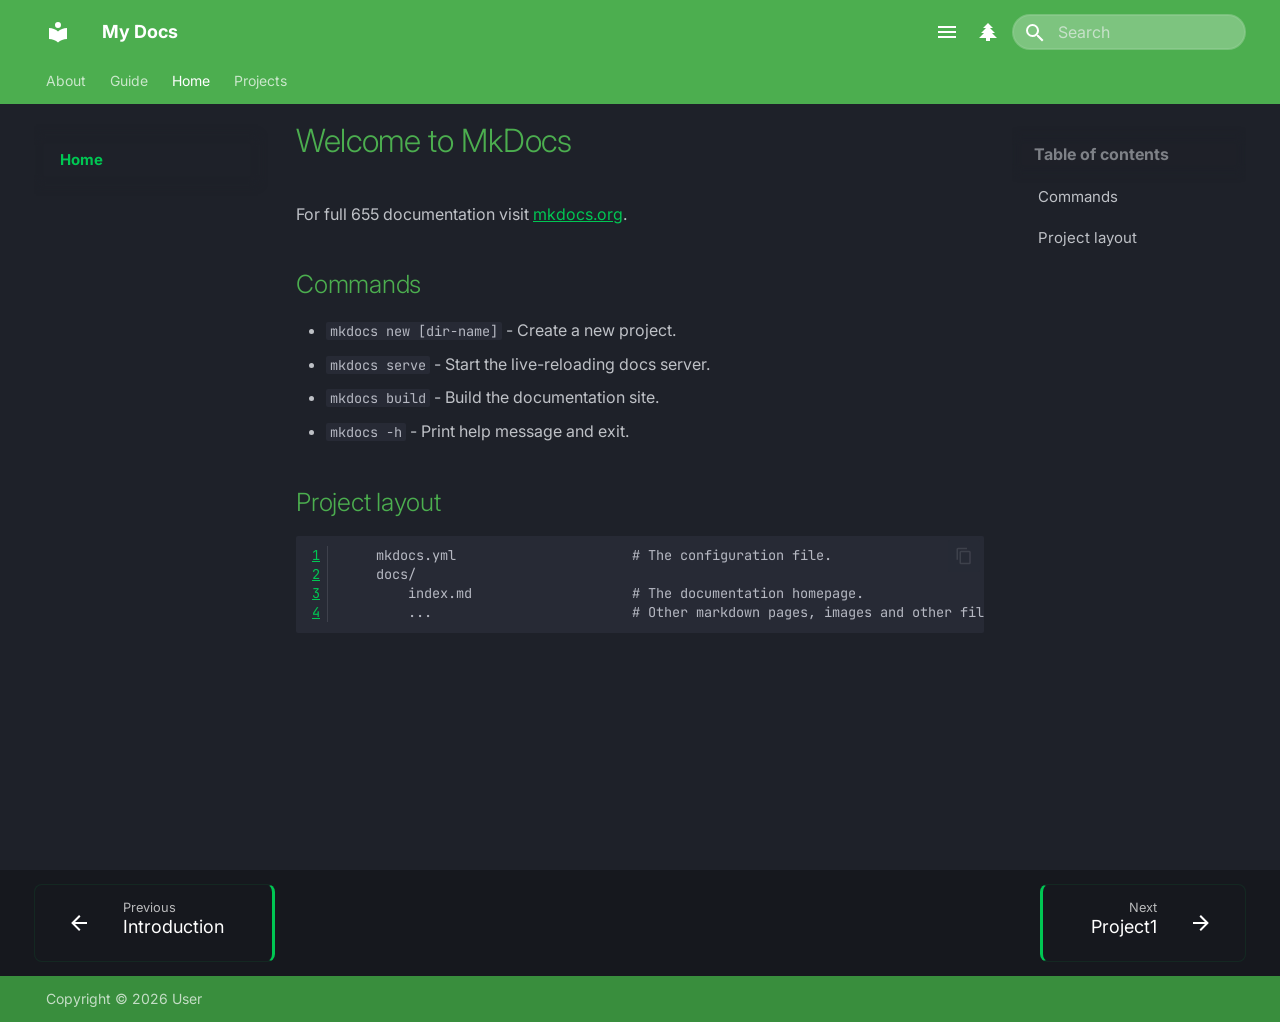
==== site/index.html @ 4afda978 "Automated site update: 12-Feb-26  7:33:30.06" ====
<!doctype html>
<html lang="en" class="no-js">
  <head>
    
      <meta charset="utf-8">
      <meta name="viewport" content="width=device-width,initial-scale=1">
      
      
      
        <link rel="canonical" href="https://yourdomain.com/">
      
      
        <link rel="prev" href="guide/introduction/">
      
      
        <link rel="next" href="projects/project1/">
      
      
        
      
      
      <link rel="icon" href="assets/images/favicon.png">
      <meta name="generator" content="mkdocs-1.6.1, mkdocs-material-9.7.1">
    
    
      
        <title>Home - My Docs</title>
      
    
    
      <link rel="stylesheet" href="assets/stylesheets/main.484c7ddc.min.css">
      
        
        <link rel="stylesheet" href="assets/stylesheets/palette.ab4e12ef.min.css">
      
      


    
    
      
    
    
      
        
        
        <link rel="preconnect" href="https://fonts.gstatic.com" crossorigin>
        <link rel="stylesheet" href="https://fonts.googleapis.com/css?family=Inter:300,300i,400,400i,700,700i%7CJetBrains+Mono:400,400i,700,700i&display=fallback">
        <style>:root{--md-text-font:"Inter";--md-code-font:"JetBrains Mono"}</style>
      
    
    
      <link rel="stylesheet" href="stylesheets/extra.css">
    
    <script>__md_scope=new URL(".",location),__md_hash=e=>[...e].reduce(((e,_)=>(e<<5)-e+_.charCodeAt(0)),0),__md_get=(e,_=localStorage,t=__md_scope)=>JSON.parse(_.getItem(t.pathname+"."+e)),__md_set=(e,_,t=localStorage,a=__md_scope)=>{try{t.setItem(a.pathname+"."+e,JSON.stringify(_))}catch(e){}}</script>
    
      

    
    
  <script src="./assets/javascripts/toggle-sidebar.js"></script></head>
  
  
    
    
      
    
    
    
    
    <body dir="ltr" data-md-color-scheme="slate" data-md-color-primary="green" data-md-color-accent="green">
  
    
    <input class="md-toggle" data-md-toggle="drawer" type="checkbox" id="__drawer" autocomplete="off">
    <input class="md-toggle" data-md-toggle="search" type="checkbox" id="__search" autocomplete="off">
    <label class="md-overlay" for="__drawer"></label>
    <div data-md-component="skip">
      
        
        <a href="#welcome-to-mkdocs" class="md-skip">
          Skip to content
        </a>
      
    </div>
    <div data-md-component="announce">
      
    </div>
    
    
      

  

<header class="md-header md-header--shadow md-header--lifted" data-md-component="header">
  <nav class="md-header__inner md-grid" aria-label="Header">
    <a href="." title="My Docs" class="md-header__button md-logo" aria-label="My Docs" data-md-component="logo">
      
  
  <svg xmlns="http://www.w3.org/2000/svg" viewBox="0 0 24 24"><path d="M12 8a3 3 0 0 0 3-3 3 3 0 0 0-3-3 3 3 0 0 0-3 3 3 3 0 0 0 3 3m0 3.54C9.64 9.35 6.5 8 3 8v11c3.5 0 6.64 1.35 9 3.54 2.36-2.19 5.5-3.54 9-3.54V8c-3.5 0-6.64 1.35-9 3.54"/></svg>

    </a>
    <label class="md-header__button md-icon" for="__drawer">
      
      <svg xmlns="http://www.w3.org/2000/svg" viewBox="0 0 24 24"><path d="M3 6h18v2H3zm0 5h18v2H3zm0 5h18v2H3z"/></svg>
    </label>
    <div class="md-header__title" data-md-component="header-title">
      <div class="md-header__ellipsis">
        <div class="md-header__topic">
          <span class="md-ellipsis">
            My Docs
          </span>
        </div>
        <div class="md-header__topic" data-md-component="header-topic">
          <span class="md-ellipsis">
            
              Home
            
          </span>
        </div>
      </div>
    </div>
    
      
        <form class="md-header__option" data-md-component="palette">
  
    
    
    
    <input class="md-option" data-md-color-media="" data-md-color-scheme="slate" data-md-color-primary="green" data-md-color-accent="green"  aria-label="Switch to Deep Space"  type="radio" name="__palette" id="__palette_0">
    
      <label class="md-header__button md-icon" title="Switch to Deep Space" for="__palette_1" hidden>
        <svg xmlns="http://www.w3.org/2000/svg" viewBox="0 0 24 24"><path d="M10 21v-3H3l5-5H5l5-5H7l5-5 5 5h-3l5 5h-3l5 5h-7v3z"/></svg>
      </label>
    
  
    
    
    
    <input class="md-option" data-md-color-media="" data-md-color-scheme="slate" data-md-color-primary="deep-purple" data-md-color-accent="deep-purple"  aria-label="Switch to Ocean Night"  type="radio" name="__palette" id="__palette_1">
    
      <label class="md-header__button md-icon" title="Switch to Ocean Night" for="__palette_2" hidden>
        <svg xmlns="http://www.w3.org/2000/svg" viewBox="0 0 24 24"><path d="M12 18c-.89 0-1.74-.2-2.5-.55C11.56 16.5 13 14.42 13 12s-1.44-4.5-3.5-5.45C10.26 6.2 11.11 6 12 6a6 6 0 0 1 6 6 6 6 0 0 1-6 6m8-9.31V4h-4.69L12 .69 8.69 4H4v4.69L.69 12 4 15.31V20h4.69L12 23.31 15.31 20H20v-4.69L23.31 12z"/></svg>
      </label>
    
  
    
    
    
    <input class="md-option" data-md-color-media="" data-md-color-scheme="slate" data-md-color-primary="blue" data-md-color-accent="blue"  aria-label="Switch to Forest"  type="radio" name="__palette" id="__palette_2">
    
      <label class="md-header__button md-icon" title="Switch to Forest" for="__palette_0" hidden>
        <svg xmlns="http://www.w3.org/2000/svg" viewBox="0 0 24 24"><path d="M12 20a6 6 0 0 1-6-6c0-4 6-10.75 6-10.75S18 10 18 14a6 6 0 0 1-6 6"/></svg>
      </label>
    
  
</form>
      
    
    
      <script>var palette=__md_get("__palette");if(palette&&palette.color){if("(prefers-color-scheme)"===palette.color.media){var media=matchMedia("(prefers-color-scheme: light)"),input=document.querySelector(media.matches?"[data-md-color-media='(prefers-color-scheme: light)']":"[data-md-color-media='(prefers-color-scheme: dark)']");palette.color.media=input.getAttribute("data-md-color-media"),palette.color.scheme=input.getAttribute("data-md-color-scheme"),palette.color.primary=input.getAttribute("data-md-color-primary"),palette.color.accent=input.getAttribute("data-md-color-accent")}for(var[key,value]of Object.entries(palette.color))document.body.setAttribute("data-md-color-"+key,value)}</script>
    
    
    
      
      
        <label class="md-header__button md-icon" for="__search">
          
          <svg xmlns="http://www.w3.org/2000/svg" viewBox="0 0 24 24"><path d="M9.5 3A6.5 6.5 0 0 1 16 9.5c0 1.61-.59 3.09-1.56 4.23l.27.27h.79l5 5-1.5 1.5-5-5v-.79l-.27-.27A6.52 6.52 0 0 1 9.5 16 6.5 6.5 0 0 1 3 9.5 6.5 6.5 0 0 1 9.5 3m0 2C7 5 5 7 5 9.5S7 14 9.5 14 14 12 14 9.5 12 5 9.5 5"/></svg>
        </label>
        <div class="md-search" data-md-component="search" role="dialog">
  <label class="md-search__overlay" for="__search"></label>
  <div class="md-search__inner" role="search">
    <form class="md-search__form" name="search">
      <input type="text" class="md-search__input" name="query" aria-label="Search" placeholder="Search" autocapitalize="off" autocorrect="off" autocomplete="off" spellcheck="false" data-md-component="search-query" required>
      <label class="md-search__icon md-icon" for="__search">
        
        <svg xmlns="http://www.w3.org/2000/svg" viewBox="0 0 24 24"><path d="M9.5 3A6.5 6.5 0 0 1 16 9.5c0 1.61-.59 3.09-1.56 4.23l.27.27h.79l5 5-1.5 1.5-5-5v-.79l-.27-.27A6.52 6.52 0 0 1 9.5 16 6.5 6.5 0 0 1 3 9.5 6.5 6.5 0 0 1 9.5 3m0 2C7 5 5 7 5 9.5S7 14 9.5 14 14 12 14 9.5 12 5 9.5 5"/></svg>
        
        <svg xmlns="http://www.w3.org/2000/svg" viewBox="0 0 24 24"><path d="M20 11v2H8l5.5 5.5-1.42 1.42L4.16 12l7.92-7.92L13.5 5.5 8 11z"/></svg>
      </label>
      <nav class="md-search__options" aria-label="Search">
        
        <button type="reset" class="md-search__icon md-icon" title="Clear" aria-label="Clear" tabindex="-1">
          
          <svg xmlns="http://www.w3.org/2000/svg" viewBox="0 0 24 24"><path d="M19 6.41 17.59 5 12 10.59 6.41 5 5 6.41 10.59 12 5 17.59 6.41 19 12 13.41 17.59 19 19 17.59 13.41 12z"/></svg>
        </button>
      </nav>
      
        <div class="md-search__suggest" data-md-component="search-suggest"></div>
      
    </form>
    <div class="md-search__output">
      <div class="md-search__scrollwrap" tabindex="0" data-md-scrollfix>
        <div class="md-search-result" data-md-component="search-result">
          <div class="md-search-result__meta">
            Initializing search
          </div>
          <ol class="md-search-result__list" role="presentation"></ol>
        </div>
      </div>
    </div>
  </div>
</div>
      
    
    
  </nav>
  
    
      
<nav class="md-tabs" aria-label="Tabs" data-md-component="tabs">
  <div class="md-grid">
    <ul class="md-tabs__list">
      
        
  
  
  
  
    <li class="md-tabs__item">
      <a href="about/" class="md-tabs__link">
        
  
  
    
  
  About

      </a>
    </li>
  

      
        
  
  
  
  
    
    
      <li class="md-tabs__item">
        <a href="guide/installation/" class="md-tabs__link">
          
  
  
  Guide

        </a>
      </li>
    
  

      
        
  
  
  
    
  
  
    <li class="md-tabs__item md-tabs__item--active">
      <a href="." class="md-tabs__link">
        
  
  
    
  
  Home

      </a>
    </li>
  

      
        
  
  
  
  
    
    
      <li class="md-tabs__item">
        <a href="projects/project1/" class="md-tabs__link">
          
  
  
  Projects

        </a>
      </li>
    
  

      
    </ul>
  </div>
</nav>
    
  
</header>
    
    <div class="md-container" data-md-component="container">
      
      
        
      
      <main class="md-main" data-md-component="main">
        <div class="md-main__inner md-grid">
          
            
              
              <div class="md-sidebar md-sidebar--primary" data-md-component="sidebar" data-md-type="navigation" >
                <div class="md-sidebar__scrollwrap">
                  <div class="md-sidebar__inner">
                    


  


<nav class="md-nav md-nav--primary md-nav--lifted" aria-label="Navigation" data-md-level="0">
  <label class="md-nav__title" for="__drawer">
    <a href="." title="My Docs" class="md-nav__button md-logo" aria-label="My Docs" data-md-component="logo">
      
  
  <svg xmlns="http://www.w3.org/2000/svg" viewBox="0 0 24 24"><path d="M12 8a3 3 0 0 0 3-3 3 3 0 0 0-3-3 3 3 0 0 0-3 3 3 3 0 0 0 3 3m0 3.54C9.64 9.35 6.5 8 3 8v11c3.5 0 6.64 1.35 9 3.54 2.36-2.19 5.5-3.54 9-3.54V8c-3.5 0-6.64 1.35-9 3.54"/></svg>

    </a>
    My Docs
  </label>
  
  <ul class="md-nav__list" data-md-scrollfix>
    
      
      
  
  
  
  
    <li class="md-nav__item">
      <a href="about/" class="md-nav__link">
        
  
  
  <span class="md-ellipsis">
    
  
    About
  

    
  </span>
  
  

      </a>
    </li>
  

    
      
      
  
  
  
  
    
    
    
    
      
      
    
    
      
        
        
      
    
    <li class="md-nav__item md-nav__item--pruned md-nav__item--nested">
      
        
  
  
  
    <a href="guide/installation/" class="md-nav__link">
      
  
  
  <span class="md-ellipsis">
    
  
    Guide
  

    
  </span>
  
  

      
        <span class="md-nav__icon md-icon"></span>
      
    </a>
  

      
    </li>
  

    
      
      
  
  
    
  
  
  
    <li class="md-nav__item md-nav__item--active">
      
      <input class="md-nav__toggle md-toggle" type="checkbox" id="__toc">
      
      
        
      
      
        <label class="md-nav__link md-nav__link--active" for="__toc">
          
  
  
  <span class="md-ellipsis">
    
  
    Home
  

    
  </span>
  
  

          <span class="md-nav__icon md-icon"></span>
        </label>
      
      <a href="." class="md-nav__link md-nav__link--active">
        
  
  
  <span class="md-ellipsis">
    
  
    Home
  

    
  </span>
  
  

      </a>
      
        

<nav class="md-nav md-nav--secondary" aria-label="Table of contents">
  
  
  
    
  
  
    <label class="md-nav__title" for="__toc">
      <span class="md-nav__icon md-icon"></span>
      Table of contents
    </label>
    <ul class="md-nav__list" data-md-component="toc" data-md-scrollfix>
      
        <li class="md-nav__item">
  <a href="#commands" class="md-nav__link">
    <span class="md-ellipsis">
      
        Commands
      
    </span>
  </a>
  
</li>
      
        <li class="md-nav__item">
  <a href="#project-layout" class="md-nav__link">
    <span class="md-ellipsis">
      
        Project layout
      
    </span>
  </a>
  
</li>
      
    </ul>
  
</nav>
      
    </li>
  

    
      
      
  
  
  
  
    
    
    
    
      
      
    
    
      
        
        
      
    
    <li class="md-nav__item md-nav__item--pruned md-nav__item--nested">
      
        
  
  
  
    <a href="projects/project1/" class="md-nav__link">
      
  
  
  <span class="md-ellipsis">
    
  
    Projects
  

    
  </span>
  
  

      
        <span class="md-nav__icon md-icon"></span>
      
    </a>
  

      
    </li>
  

    
  </ul>
</nav>
                  </div>
                </div>
              </div>
            
            
              
              <div class="md-sidebar md-sidebar--secondary" data-md-component="sidebar" data-md-type="toc" >
                <div class="md-sidebar__scrollwrap">
                  <div class="md-sidebar__inner">
                    

<nav class="md-nav md-nav--secondary" aria-label="Table of contents">
  
  
  
    
  
  
    <label class="md-nav__title" for="__toc">
      <span class="md-nav__icon md-icon"></span>
      Table of contents
    </label>
    <ul class="md-nav__list" data-md-component="toc" data-md-scrollfix>
      
        <li class="md-nav__item">
  <a href="#commands" class="md-nav__link">
    <span class="md-ellipsis">
      
        Commands
      
    </span>
  </a>
  
</li>
      
        <li class="md-nav__item">
  <a href="#project-layout" class="md-nav__link">
    <span class="md-ellipsis">
      
        Project layout
      
    </span>
  </a>
  
</li>
      
    </ul>
  
</nav>
                  </div>
                </div>
              </div>
            
          
          
            <div class="md-content" data-md-component="content">
              
                



  


              
              <article class="md-content__inner md-typeset">
                
                  



<h1 id="welcome-to-mkdocs">Welcome to MkDocs</h1>
<p>For full 655 documentation visit <a href="https://www.mkdocs.org">mkdocs.org</a>.</p>
<h2 id="commands">Commands</h2>
<ul>
<li><code>mkdocs new [dir-name]</code> - Create a new project.</li>
<li><code>mkdocs serve</code> - Start the live-reloading docs server.</li>
<li><code>mkdocs build</code> - Build the documentation site.</li>
<li><code>mkdocs -h</code> - Print help message and exit.</li>
</ul>
<h2 id="project-layout">Project layout</h2>
<div class="language-text highlight"><table class="highlighttable"><tr><td class="linenos"><div class="linenodiv"><pre><span></span><span class="normal"><a href="#__codelineno-0-1">1</a></span>
<span class="normal"><a href="#__codelineno-0-2">2</a></span>
<span class="normal"><a href="#__codelineno-0-3">3</a></span>
<span class="normal"><a href="#__codelineno-0-4">4</a></span></pre></div></td><td class="code"><div><pre><span></span><code><span id="__span-0-1"><a id="__codelineno-0-1" name="__codelineno-0-1"></a>    mkdocs.yml                      # The configuration file.
</span><span id="__span-0-2"><a id="__codelineno-0-2" name="__codelineno-0-2"></a>    docs/
</span><span id="__span-0-3"><a id="__codelineno-0-3" name="__codelineno-0-3"></a>        index.md                    # The documentation homepage.
</span><span id="__span-0-4"><a id="__codelineno-0-4" name="__codelineno-0-4"></a>        ...                         # Other markdown pages, images and other files.
</span></code></pre></div></td></tr></table></div>







  
  






                
              </article>
            </div>
          
          
<script>var target=document.getElementById(location.hash.slice(1));target&&target.name&&(target.checked=target.name.startsWith("__tabbed_"))</script>
        </div>
        
          <button type="button" class="md-top md-icon" data-md-component="top" hidden>
  
  <svg xmlns="http://www.w3.org/2000/svg" viewBox="0 0 24 24"><path d="M13 20h-2V8l-5.5 5.5-1.42-1.42L12 4.16l7.92 7.92-1.42 1.42L13 8z"/></svg>
  Back to top
</button>
        
      </main>
      
        <footer class="md-footer">
  
    
      
      <nav class="md-footer__inner md-grid" aria-label="Footer" >
        
          
          <a href="guide/introduction/" class="md-footer__link md-footer__link--prev" aria-label="Previous: Introduction">
            <div class="md-footer__button md-icon">
              
              <svg xmlns="http://www.w3.org/2000/svg" viewBox="0 0 24 24"><path d="M20 11v2H8l5.5 5.5-1.42 1.42L4.16 12l7.92-7.92L13.5 5.5 8 11z"/></svg>
            </div>
            <div class="md-footer__title">
              <span class="md-footer__direction">
                Previous
              </span>
              <div class="md-ellipsis">
                Introduction
              </div>
            </div>
          </a>
        
        
          
          <a href="projects/project1/" class="md-footer__link md-footer__link--next" aria-label="Next: Project1">
            <div class="md-footer__title">
              <span class="md-footer__direction">
                Next
              </span>
              <div class="md-ellipsis">
                Project1
              </div>
            </div>
            <div class="md-footer__button md-icon">
              
              <svg xmlns="http://www.w3.org/2000/svg" viewBox="0 0 24 24"><path d="M4 11v2h12l-5.5 5.5 1.42 1.42L19.84 12l-7.92-7.92L10.5 5.5 16 11z"/></svg>
            </div>
          </a>
        
      </nav>
    
  
  <div class="md-footer-meta md-typeset">
    <div class="md-footer-meta__inner md-grid">
      <div class="md-copyright">
  
    <div class="md-copyright__highlight">
      Copyright &copy; 2026 User
    </div>
  
  
</div>
      
    </div>
  </div>
</footer>
      
    </div>
    <div class="md-dialog" data-md-component="dialog">
      <div class="md-dialog__inner md-typeset"></div>
    </div>
    
      <div class="md-progress" data-md-component="progress" role="progressbar"></div>
    
    
    
      
      
      <script id="__config" type="application/json">{"annotate": null, "base": ".", "features": ["navigation.path", "navigation.instant", "navigation.instant.prefetch", "navigation.instant.progress", "navigation.tabs", "navigation.tabs.sticky", "navigation.top", "navigation.prune", "navigation.footer", "content.code.annotate", "search.suggest", "search.highlight", "content.code.copy"], "search": "assets/javascripts/workers/search.2c215733.min.js", "tags": null, "translations": {"clipboard.copied": "Copied to clipboard", "clipboard.copy": "Copy to clipboard", "search.result.more.one": "1 more on this page", "search.result.more.other": "# more on this page", "search.result.none": "No matching documents", "search.result.one": "1 matching document", "search.result.other": "# matching documents", "search.result.placeholder": "Type to start searching", "search.result.term.missing": "Missing", "select.version": "Select version"}, "version": null}</script>
    
    
      <script src="assets/javascripts/bundle.79ae519e.min.js"></script>
      
    
  </body>
</html>
---- site/assets/stylesheets/main.484c7ddc.min.css ----
@charset "UTF-8";html{-webkit-text-size-adjust:none;-moz-text-size-adjust:none;text-size-adjust:none;box-sizing:border-box}*,:after,:before{box-sizing:inherit}@media (prefers-reduced-motion){*,:after,:before{transition:none!important}}body{margin:0}a,button,input,label{-webkit-tap-highlight-color:transparent}a{color:inherit;text-decoration:none}hr{border:0;box-sizing:initial;display:block;height:.05rem;overflow:visible;padding:0}small{font-size:80%}sub,sup{line-height:1em}img{border-style:none}table{border-collapse:initial;border-spacing:0}td,th{font-weight:400;vertical-align:top}button{background:#0000;border:0;font-family:inherit;font-size:inherit;margin:0;padding:0}input{border:0;outline:none}:root{--md-primary-fg-color:#4051b5;--md-primary-fg-color--light:#5d6cc0;--md-primary-fg-color--dark:#303fa1;--md-primary-bg-color:#fff;--md-primary-bg-color--light:#ffffffb3;--md-accent-fg-color:#526cfe;--md-accent-fg-color--transparent:#526cfe1a;--md-accent-bg-color:#fff;--md-accent-bg-color--light:#ffffffb3}[data-md-color-scheme=default]{color-scheme:light}[data-md-color-scheme=default] img[src$="#gh-dark-mode-only"],[data-md-color-scheme=default] img[src$="#only-dark"]{display:none}:root,[data-md-color-scheme=default]{--md-hue:225deg;--md-default-fg-color:#000000de;--md-default-fg-color--light:#0000008a;--md-default-fg-color--lighter:#00000052;--md-default-fg-color--lightest:#00000012;--md-default-bg-color:#fff;--md-default-bg-color--light:#ffffffb3;--md-default-bg-color--lighter:#ffffff4d;--md-default-bg-color--lightest:#ffffff1f;--md-code-fg-color:#36464e;--md-code-bg-color:#f5f5f5;--md-code-bg-color--light:#f5f5f5b3;--md-code-bg-color--lighter:#f5f5f54d;--md-code-hl-color:#4287ff;--md-code-hl-color--light:#4287ff1a;--md-code-hl-number-color:#d52a2a;--md-code-hl-special-color:#db1457;--md-code-hl-function-color:#a846b9;--md-code-hl-constant-color:#6e59d9;--md-code-hl-keyword-color:#3f6ec6;--md-code-hl-string-color:#1c7d4d;--md-code-hl-name-color:var(--md-code-fg-color);--md-code-hl-operator-color:var(--md-default-fg-color--light);--md-code-hl-punctuation-color:var(--md-default-fg-color--light);--md-code-hl-comment-color:var(--md-default-fg-color--light);--md-code-hl-generic-color:var(--md-default-fg-color--light);--md-code-hl-variable-color:var(--md-default-fg-color--light);--md-typeset-color:var(--md-default-fg-color);--md-typeset-a-color:var(--md-primary-fg-color);--md-typeset-del-color:#f5503d26;--md-typeset-ins-color:#0bd57026;--md-typeset-kbd-color:#fafafa;--md-typeset-kbd-accent-color:#fff;--md-typeset-kbd-border-color:#b8b8b8;--md-typeset-mark-color:#ffff0080;--md-typeset-table-color:#0000001f;--md-typeset-table-color--light:rgba(0,0,0,.035);--md-admonition-fg-color:var(--md-default-fg-color);--md-admonition-bg-color:var(--md-default-bg-color);--md-warning-fg-color:#000000de;--md-warning-bg-color:#ff9;--md-footer-fg-color:#fff;--md-footer-fg-color--light:#ffffffb3;--md-footer-fg-color--lighter:#ffffff73;--md-footer-bg-color:#000000de;--md-footer-bg-color--dark:#00000052;--md-shadow-z1:0 0.2rem 0.5rem #0000000d,0 0 0.05rem #0000001a;--md-shadow-z2:0 0.2rem 0.5rem #0000001a,0 0 0.05rem #00000040;--md-shadow-z3:0 0.2rem 0.5rem #0003,0 0 0.05rem #00000059}.md-icon svg{fill:currentcolor;display:block;height:1.2rem;width:1.2rem}body{-webkit-font-smoothing:antialiased;-moz-osx-font-smoothing:grayscale;--md-text-font-family:var(--md-text-font,_),-apple-system,BlinkMacSystemFont,Helvetica,Arial,sans-serif;--md-code-font-family:var(--md-code-font,_),SFMono-Regular,Consolas,Menlo,monospace}aside,body,input{font-feature-settings:"kern","liga";color:var(--md-typeset-color);font-family:var(--md-text-font-family)}code,kbd,pre{font-feature-settings:"kern";font-family:var(--md-code-font-family)}:root{--md-typeset-table-sort-icon:url('data:image/svg+xml;charset=utf-8,<svg xmlns="http://www.w3.org/2000/svg" viewBox="0 0 24 24"><path d="m18 21-4-4h3V7h-3l4-4 4 4h-3v10h3M2 19v-2h10v2M2 13v-2h7v2M2 7V5h4v2z"/></svg>');--md-typeset-table-sort-icon--asc:url('data:image/svg+xml;charset=utf-8,<svg xmlns="http://www.w3.org/2000/svg" viewBox="0 0 24 24"><path d="M19 17h3l-4 4-4-4h3V3h2M2 17h10v2H2M6 5v2H2V5m0 6h7v2H2z"/></svg>');--md-typeset-table-sort-icon--desc:url('data:image/svg+xml;charset=utf-8,<svg xmlns="http://www.w3.org/2000/svg" viewBox="0 0 24 24"><path d="M19 7h3l-4-4-4 4h3v14h2M2 17h10v2H2M6 5v2H2V5m0 6h7v2H2z"/></svg>')}.md-typeset{-webkit-print-color-adjust:exact;color-adjust:exact;font-size:.8rem;line-height:1.6;overflow-wrap:break-word}@media print{.md-typeset{font-size:.68rem}}.md-typeset blockquote,.md-typeset dl,.md-typeset figure,.md-typeset ol,.md-typeset pre,.md-typeset ul{margin-bottom:1em;margin-top:1em}.md-typeset h1{color:var(--md-default-fg-color--light);font-size:2em;line-height:1.3;margin:0 0 1.25em}.md-typeset h1,.md-typeset h2{font-weight:300;letter-spacing:-.01em}.md-typeset h2{font-size:1.5625em;line-height:1.4;margin:1.6em 0 .64em}.md-typeset h3{font-size:1.25em;font-weight:400;letter-spacing:-.01em;line-height:1.5;margin:1.6em 0 .8em}.md-typeset h2+h3{margin-top:.8em}.md-typeset h4{font-weight:700;letter-spacing:-.01em;margin:1em 0}.md-typeset h5,.md-typeset h6{color:var(--md-default-fg-color--light);font-size:.8em;font-weight:700;letter-spacing:-.01em;margin:1.25em 0}.md-typeset h5{text-transform:uppercase}.md-typeset h5 code{text-transform:none}.md-typeset hr{border-bottom:.05rem solid var(--md-default-fg-color--lightest);display:flow-root;margin:1.5em 0}.md-typeset a{color:var(--md-typeset-a-color);word-break:break-word}.md-typeset a,.md-typeset a:before{transition:color 125ms}.md-typeset a:focus,.md-typeset a:hover{color:var(--md-accent-fg-color)}.md-typeset a:focus code,.md-typeset a:hover code{background-color:var(--md-accent-fg-color--transparent);color:var(--md-accent-fg-color)}.md-typeset a code{color:var(--md-typeset-a-color)}.md-typeset a.focus-visible{outline-color:var(--md-accent-fg-color);outline-offset:.2rem}.md-typeset code,.md-typeset kbd,.md-typeset pre{color:var(--md-code-fg-color);direction:ltr;font-variant-ligatures:none;transition:background-color 125ms}@media print{.md-typeset code,.md-typeset kbd,.md-typeset pre{white-space:pre-wrap}}.md-typeset code{background-color:var(--md-code-bg-color);border-radius:.1rem;-webkit-box-decoration-break:clone;box-decoration-break:clone;font-size:.85em;padding:0 .2941176471em;transition:color 125ms,background-color 125ms;word-break:break-word}.md-typeset code:not(.focus-visible){-webkit-tap-highlight-color:transparent;outline:none}.md-typeset pre{display:flow-root;line-height:1.4;position:relative}.md-typeset pre>code{-webkit-box-decoration-break:slice;box-decoration-break:slice;box-shadow:none;display:block;margin:0;outline-color:var(--md-accent-fg-color);overflow:auto;padding:.7720588235em 1.1764705882em;scrollbar-color:var(--md-default-fg-color--lighter) #0000;scrollbar-width:thin;touch-action:auto;word-break:normal}.md-typeset pre>code:hover{scrollbar-color:var(--md-accent-fg-color) #0000}.md-typeset pre>code::-webkit-scrollbar{height:.2rem;width:.2rem}.md-typeset pre>code::-webkit-scrollbar-thumb{background-color:var(--md-default-fg-color--lighter)}.md-typeset pre>code::-webkit-scrollbar-thumb:hover{background-color:var(--md-accent-fg-color)}.md-typeset kbd{background-color:var(--md-typeset-kbd-color);border-radius:.1rem;box-shadow:0 .1rem 0 .05rem var(--md-typeset-kbd-border-color),0 .1rem 0 var(--md-typeset-kbd-border-color),0 -.1rem .2rem var(--md-typeset-kbd-accent-color) inset;color:var(--md-default-fg-color);display:inline-block;font-size:.75em;padding:0 .6666666667em;vertical-align:text-top;word-break:break-word}.md-typeset mark{background-color:var(--md-typeset-mark-color);-webkit-box-decoration-break:clone;box-decoration-break:clone;color:inherit;word-break:break-word}.md-typeset abbr{cursor:help;text-decoration:none}.md-typeset [data-preview],.md-typeset abbr{border-bottom:.05rem dotted var(--md-default-fg-color--light)}.md-typeset small{opacity:.75}[dir=ltr] .md-typeset sub,[dir=ltr] .md-typeset sup{margin-left:.078125em}[dir=rtl] .md-typeset sub,[dir=rtl] .md-typeset sup{margin-right:.078125em}[dir=ltr] .md-typeset blockquote{padding-left:.6rem}[dir=rtl] .md-typeset blockquote{padding-right:.6rem}[dir=ltr] .md-typeset blockquote{border-left:.2rem solid var(--md-default-fg-color--lighter)}[dir=rtl] .md-typeset blockquote{border-right:.2rem solid var(--md-default-fg-color--lighter)}.md-typeset blockquote{color:var(--md-default-fg-color--light);margin-left:0;margin-right:0}.md-typeset ul{list-style-type:disc}.md-typeset ul[type]{list-style-type:revert-layer}[dir=ltr] .md-typeset ol,[dir=ltr] .md-typeset ul{margin-left:.625em}[dir=rtl] .md-typeset ol,[dir=rtl] .md-typeset ul{margin-right:.625em}.md-typeset ol,.md-typeset ul{padding:0}.md-typeset ol:not([hidden]),.md-typeset ul:not([hidden]){display:flow-root}.md-typeset ol ol,.md-typeset ul ol{list-style-type:lower-alpha}.md-typeset ol ol ol,.md-typeset ul ol ol{list-style-type:lower-roman}.md-typeset ol ol ol ol,.md-typeset ul ol ol ol{list-style-type:upper-alpha}.md-typeset ol ol ol ol ol,.md-typeset ul ol ol ol ol{list-style-type:upper-roman}.md-typeset ol[type],.md-typeset ul[type]{list-style-type:revert-layer}[dir=ltr] .md-typeset ol li,[dir=ltr] .md-typeset ul li{margin-left:1.25em}[dir=rtl] .md-typeset ol li,[dir=rtl] .md-typeset ul li{margin-right:1.25em}.md-typeset ol li,.md-typeset ul li{margin-bottom:.5em}.md-typeset ol li blockquote,.md-typeset ol li p,.md-typeset ul li blockquote,.md-typeset ul li p{margin:.5em 0}.md-typeset ol li:last-child,.md-typeset ul li:last-child{margin-bottom:0}[dir=ltr] .md-typeset ol li ol,[dir=ltr] .md-typeset ol li ul,[dir=ltr] .md-typeset ul li ol,[dir=ltr] .md-typeset ul li ul{margin-left:.625em}[dir=rtl] .md-typeset ol li ol,[dir=rtl] .md-typeset ol li ul,[dir=rtl] .md-typeset ul li ol,[dir=rtl] .md-typeset ul li ul{margin-right:.625em}.md-typeset ol li ol,.md-typeset ol li ul,.md-typeset ul li ol,.md-typeset ul li ul{margin-bottom:.5em;margin-top:.5em}[dir=ltr] .md-typeset dd{margin-left:1.875em}[dir=rtl] .md-typeset dd{margin-right:1.875em}.md-typeset dd{margin-bottom:1.5em;margin-top:1em}.md-typeset img,.md-typeset svg,.md-typeset video{height:auto;max-width:100%}.md-typeset img[align=left]{margin:1em 1em 1em 0}.md-typeset img[align=right]{margin:1em 0 1em 1em}.md-typeset img[align]:only-child{margin-top:0}.md-typeset figure{display:flow-root;margin:1em auto;max-width:100%;text-align:center;width:fit-content}.md-typeset figure img{display:block;margin:0 auto}.md-typeset figcaption{font-style:italic;margin:1em auto;max-width:24rem}.md-typeset iframe{max-width:100%}.md-typeset table:not([class]){background-color:var(--md-default-bg-color);border:.05rem solid var(--md-typeset-table-color);border-radius:.1rem;display:inline-block;font-size:.64rem;max-width:100%;overflow:auto;touch-action:auto}@media print{.md-typeset table:not([class]){display:table}}.md-typeset table:not([class])+*{margin-top:1.5em}.md-typeset table:not([class]) td>:first-child,.md-typeset table:not([class]) th>:first-child{margin-top:0}.md-typeset table:not([class]) td>:last-child,.md-typeset table:not([class]) th>:last-child{margin-bottom:0}.md-typeset table:not([class]) td:not([align]),.md-typeset table:not([class]) th:not([align]){text-align:left}[dir=rtl] .md-typeset table:not([class]) td:not([align]),[dir=rtl] .md-typeset table:not([class]) th:not([align]){text-align:right}.md-typeset table:not([class]) th{font-weight:700;min-width:5rem;padding:.9375em 1.25em;vertical-align:top}.md-typeset table:not([class]) td{border-top:.05rem solid var(--md-typeset-table-color);padding:.9375em 1.25em;vertical-align:top}.md-typeset table:not([class]) tbody tr{transition:background-color 125ms}.md-typeset table:not([class]) tbody tr:hover{background-color:var(--md-typeset-table-color--light);box-shadow:0 .05rem 0 var(--md-default-bg-color) inset}.md-typeset table:not([class]) a{word-break:normal}.md-typeset table th[role=columnheader]{cursor:pointer}[dir=ltr] .md-typeset table th[role=columnheader]:after{margin-left:.5em}[dir=rtl] .md-typeset table th[role=columnheader]:after{margin-right:.5em}.md-typeset table th[role=columnheader]:after{content:"";display:inline-block;height:1.2em;-webkit-mask-image:var(--md-typeset-table-sort-icon);mask-image:var(--md-typeset-table-sort-icon);-webkit-mask-repeat:no-repeat;mask-repeat:no-repeat;-webkit-mask-size:contain;mask-size:contain;transition:background-color 125ms;vertical-align:text-bottom;width:1.2em}.md-typeset table th[role=columnheader]:hover:after{background-color:var(--md-default-fg-color--lighter)}.md-typeset table th[role=columnheader][aria-sort=ascending]:after{background-color:var(--md-default-fg-color--light);-webkit-mask-image:var(--md-typeset-table-sort-icon--asc);mask-image:var(--md-typeset-table-sort-icon--asc)}.md-typeset table th[role=columnheader][aria-sort=descending]:after{background-color:var(--md-default-fg-color--light);-webkit-mask-image:var(--md-typeset-table-sort-icon--desc);mask-image:var(--md-typeset-table-sort-icon--desc)}.md-typeset__scrollwrap{margin:1em -.8rem;overflow-x:auto;touch-action:auto}.md-typeset__table{display:inline-block;margin-bottom:.5em;padding:0 .8rem}@media print{.md-typeset__table{display:block}}html .md-typeset__table table{display:table;margin:0;overflow:hidden;width:100%}@media screen and (max-width:44.984375em){.md-content__inner>pre{margin:1em -.8rem}.md-content__inner>pre code{border-radius:0}}.md-typeset .md-author{border-radius:100%;display:block;flex-shrink:0;height:1.6rem;overflow:hidden;position:relative;transition:color 125ms,transform 125ms;width:1.6rem}.md-typeset .md-author img{display:block}.md-typeset .md-author--more{background:var(--md-default-fg-color--lightest);color:var(--md-default-fg-color--lighter);font-size:.6rem;font-weight:700;line-height:1.6rem;text-align:center}.md-typeset .md-author--long{height:2.4rem;width:2.4rem}.md-typeset a.md-author{transform:scale(1)}.md-typeset a.md-author img{border-radius:100%;filter:grayscale(100%) opacity(75%);transition:filter 125ms}.md-typeset a.md-author:focus,.md-typeset a.md-author:hover{transform:scale(1.1);z-index:1}.md-typeset a.md-author:focus img,.md-typeset a.md-author:hover img{filter:grayscale(0)}.md-banner{background-color:var(--md-footer-bg-color);color:var(--md-footer-fg-color);overflow:auto}@media print{.md-banner{display:none}}.md-banner--warning{background-color:var(--md-warning-bg-color);color:var(--md-warning-fg-color)}.md-banner__inner{font-size:.7rem;margin:.6rem auto;padding:0 .8rem}[dir=ltr] .md-banner__button{float:right}[dir=rtl] .md-banner__button{float:left}.md-banner__button{color:inherit;cursor:pointer;transition:opacity .25s}.no-js .md-banner__button{display:none}.md-banner__button:hover{opacity:.7}html{font-size:125%;height:100%;overflow-x:hidden}@media screen and (min-width:100em){html{font-size:137.5%}}@media screen and (min-width:125em){html{font-size:150%}}body{background-color:var(--md-default-bg-color);display:flex;flex-direction:column;font-size:.5rem;min-height:100%;position:relative;width:100%}@media print{body{display:block}}@media screen and (max-width:59.984375em){body[data-md-scrolllock]{position:fixed}}.md-grid{margin-left:auto;margin-right:auto;max-width:61rem}.md-container{display:flex;flex-direction:column;flex-grow:1}@media print{.md-container{display:block}}.md-main{flex-grow:1}.md-main__inner{display:flex;height:100%;margin-top:1.5rem}.md-ellipsis{overflow:hidden;text-overflow:ellipsis}.md-toggle{display:none}.md-option{height:0;opacity:0;position:absolute;width:0}.md-option:checked+label:not([hidden]){display:block}.md-option.focus-visible+label{outline-color:var(--md-accent-fg-color);outline-style:auto}.md-skip{background-color:var(--md-default-fg-color);border-radius:.1rem;color:var(--md-default-bg-color);font-size:.64rem;margin:.5rem;opacity:0;outline-color:var(--md-accent-fg-color);padding:.3rem .5rem;position:fixed;transform:translateY(.4rem);z-index:-1}.md-skip:focus{opacity:1;transform:translateY(0);transition:transform .25s cubic-bezier(.4,0,.2,1),opacity 175ms 75ms;z-index:10}@page{margin:25mm}:root{--md-clipboard-icon:url('data:image/svg+xml;charset=utf-8,<svg xmlns="http://www.w3.org/2000/svg" viewBox="0 0 24 24"><path d="M19 21H8V7h11m0-2H8a2 2 0 0 0-2 2v14a2 2 0 0 0 2 2h11a2 2 0 0 0 2-2V7a2 2 0 0 0-2-2m-3-4H4a2 2 0 0 0-2 2v14h2V3h12z"/></svg>')}.md-clipboard{border-radius:.1rem;color:var(--md-default-fg-color--lightest);cursor:pointer;height:1.5em;outline-color:var(--md-accent-fg-color);outline-offset:.1rem;transition:color .25s;width:1.5em;z-index:1}@media print{.md-clipboard{display:none}}.md-clipboard:not(.focus-visible){-webkit-tap-highlight-color:transparent;outline:none}:hover>.md-clipboard{color:var(--md-default-fg-color--light)}.md-clipboard:focus,.md-clipboard:hover{color:var(--md-accent-fg-color)}.md-clipboard:after{background-color:currentcolor;content:"";display:block;height:1.125em;margin:0 auto;-webkit-mask-image:var(--md-clipboard-icon);mask-image:var(--md-clipboard-icon);-webkit-mask-position:center;mask-position:center;-webkit-mask-repeat:no-repeat;mask-repeat:no-repeat;-webkit-mask-size:contain;mask-size:contain;width:1.125em}.md-clipboard--inline{cursor:pointer}.md-clipboard--inline code{transition:color .25s,background-color .25s}.md-clipboard--inline:focus code,.md-clipboard--inline:hover code{background-color:var(--md-accent-fg-color--transparent);color:var(--md-accent-fg-color)}:root{--md-code-select-icon:url('data:image/svg+xml;charset=utf-8,<svg xmlns="http://www.w3.org/2000/svg" viewBox="0 0 24 24"><path d="M19 19h-4v2h4c1.1 0 2-.9 2-2v-4h-2m0-12h-4v2h4v4h2V5c0-1.1-.9-2-2-2M5 5h4V3H5c-1.1 0-2 .9-2 2v4h2m0 6H3v4c0 1.1.9 2 2 2h4v-2H5zm2-4h2v2H7zm4 0h2v2h-2zm4 0h2v2h-2zM7 7h2v2H7zm4 0h2v2h-2zm4 0h2v2h-2zm-8 8h2v2H7zm4 0h2v2h-2zm4 0h2v2h-2z"/></svg>');--md-code-copy-icon:url('data:image/svg+xml;charset=utf-8,<svg xmlns="http://www.w3.org/2000/svg" viewBox="0 0 24 24"><path d="M19 21H8V7h11m0-2H8a2 2 0 0 0-2 2v14a2 2 0 0 0 2 2h11a2 2 0 0 0 2-2V7a2 2 0 0 0-2-2m-3-4H4a2 2 0 0 0-2 2v14h2V3h12z"/></svg>')}.md-typeset .md-code__content{display:grid}.md-code__nav{background-color:var(--md-code-bg-color--lighter);border-radius:.1rem;display:flex;gap:.2rem;padding:.2rem;position:absolute;right:.25em;top:.25em;transition:background-color .25s;z-index:1}:hover>.md-code__nav{background-color:var(--md-code-bg-color--light)}.md-code__button{color:var(--md-default-fg-color--lightest);cursor:pointer;display:block;height:1.5em;outline-color:var(--md-accent-fg-color);outline-offset:.1rem;transition:color .25s;width:1.5em}:hover>*>.md-code__button{color:var(--md-default-fg-color--light)}.md-code__button.focus-visible,.md-code__button:hover{color:var(--md-accent-fg-color)}.md-code__button--active{color:var(--md-default-fg-color)!important}.md-code__button:after{background-color:currentcolor;content:"";display:block;height:1.125em;margin:0 auto;-webkit-mask-position:center;mask-position:center;-webkit-mask-repeat:no-repeat;mask-repeat:no-repeat;-webkit-mask-size:contain;mask-size:contain;width:1.125em}.md-code__button[data-md-type=select]:after{-webkit-mask-image:var(--md-code-select-icon);mask-image:var(--md-code-select-icon)}.md-code__button[data-md-type=copy]:after{-webkit-mask-image:var(--md-code-copy-icon);mask-image:var(--md-code-copy-icon)}@keyframes consent{0%{opacity:0;transform:translateY(100%)}to{opacity:1;transform:translateY(0)}}@keyframes overlay{0%{opacity:0}to{opacity:1}}.md-consent__overlay{animation:overlay .25s both;-webkit-backdrop-filter:blur(.1rem);backdrop-filter:blur(.1rem);background-color:#0000008a;height:100%;opacity:1;position:fixed;top:0;width:100%;z-index:5}.md-consent__inner{animation:consent .5s cubic-bezier(.1,.7,.1,1) both;background-color:var(--md-default-bg-color);border:0;border-radius:.1rem;bottom:0;box-shadow:0 0 .2rem #0000001a,0 .2rem .4rem #0003;max-height:100%;overflow:auto;padding:0;position:fixed;width:100%;z-index:5}.md-consent__form{padding:.8rem}.md-consent__settings{display:none;margin:1em 0}input:checked+.md-consent__settings{display:block}.md-consent__controls{margin-bottom:.8rem}.md-typeset .md-consent__controls .md-button{display:inline}@media screen and (max-width:44.984375em){.md-typeset .md-consent__controls .md-button{display:block;margin-top:.4rem;text-align:center;width:100%}}.md-consent label{cursor:pointer}.md-content{flex-grow:1;min-width:0}.md-content__inner{margin:0 .8rem 1.2rem;padding-top:.6rem}@media screen and (min-width:76.25em){[dir=ltr] .md-sidebar--primary:not([hidden])~.md-content>.md-content__inner{margin-left:1.2rem}[dir=ltr] .md-sidebar--secondary:not([hidden])~.md-content>.md-content__inner,[dir=rtl] .md-sidebar--primary:not([hidden])~.md-content>.md-content__inner{margin-right:1.2rem}[dir=rtl] .md-sidebar--secondary:not([hidden])~.md-content>.md-content__inner{margin-left:1.2rem}}.md-content__inner:before{content:"";display:block;height:.4rem}.md-content__inner>:last-child{margin-bottom:0}[dir=ltr] .md-content__button{float:right}[dir=rtl] .md-content__button{float:left}[dir=ltr] .md-content__button{margin-left:.4rem}[dir=rtl] .md-content__button{margin-right:.4rem}.md-content__button{margin:.4rem 0;padding:0}@media print{.md-content__button{display:none}}.md-typeset .md-content__button{color:var(--md-default-fg-color--lighter)}.md-content__button svg{display:inline;vertical-align:top}[dir=rtl] .md-content__button svg{transform:scaleX(-1)}[dir=ltr] .md-dialog{right:.8rem}[dir=rtl] .md-dialog{left:.8rem}.md-dialog{background-color:var(--md-default-fg-color);border-radius:.1rem;bottom:.8rem;box-shadow:var(--md-shadow-z3);min-width:11.1rem;opacity:0;padding:.4rem .6rem;pointer-events:none;position:fixed;transform:translateY(100%);transition:transform 0ms .4s,opacity .4s;z-index:4}@media print{.md-dialog{display:none}}.md-dialog--active{opacity:1;pointer-events:auto;transform:translateY(0);transition:transform .4s cubic-bezier(.075,.85,.175,1),opacity .4s}.md-dialog__inner{color:var(--md-default-bg-color);font-size:.7rem}.md-feedback{margin:2em 0 1em;text-align:center}.md-feedback fieldset{border:none;margin:0;padding:0}.md-feedback__title{font-weight:700;margin:1em auto}.md-feedback__inner{position:relative}.md-feedback__list{display:flex;flex-wrap:wrap;place-content:baseline center;position:relative}.md-feedback__list:hover .md-icon:not(:disabled){color:var(--md-default-fg-color--lighter)}:disabled .md-feedback__list{min-height:1.8rem}.md-feedback__icon{color:var(--md-default-fg-color--light);cursor:pointer;flex-shrink:0;margin:0 .1rem;transition:color 125ms}.md-feedback__icon:not(:disabled).md-icon:hover{color:var(--md-accent-fg-color)}.md-feedback__icon:disabled{color:var(--md-default-fg-color--lightest);pointer-events:none}.md-feedback__note{opacity:0;position:relative;transform:translateY(.4rem);transition:transform .4s cubic-bezier(.1,.7,.1,1),opacity .15s}.md-feedback__note>*{margin:0 auto;max-width:16rem}:disabled .md-feedback__note{opacity:1;transform:translateY(0)}@media print{.md-feedback{display:none}}.md-footer{background-color:var(--md-footer-bg-color);color:var(--md-footer-fg-color)}@media print{.md-footer{display:none}}.md-footer__inner{justify-content:space-between;overflow:auto;padding:.2rem}.md-footer__inner:not([hidden]){display:flex}.md-footer__link{align-items:end;display:flex;flex-grow:0.01;margin-bottom:.4rem;margin-top:1rem;max-width:100%;outline-color:var(--md-accent-fg-color);overflow:hidden;transition:opacity .25s}.md-footer__link:focus,.md-footer__link:hover{opacity:.7}[dir=rtl] .md-footer__link svg{transform:scaleX(-1)}@media screen and (max-width:44.984375em){.md-footer__link--prev{flex-shrink:0}.md-footer__link--prev .md-footer__title{display:none}}[dir=ltr] .md-footer__link--next{margin-left:auto}[dir=rtl] .md-footer__link--next{margin-right:auto}.md-footer__link--next{text-align:right}[dir=rtl] .md-footer__link--next{text-align:left}.md-footer__title{flex-grow:1;font-size:.9rem;margin-bottom:.7rem;max-width:calc(100% - 2.4rem);padding:0 1rem;white-space:nowrap}.md-footer__button{margin:.2rem;padding:.4rem}.md-footer__direction{font-size:.64rem;opacity:.7}.md-footer-meta{background-color:var(--md-footer-bg-color--dark)}.md-footer-meta__inner{display:flex;flex-wrap:wrap;justify-content:space-between;padding:.2rem}html .md-footer-meta.md-typeset a{color:var(--md-footer-fg-color--light)}html .md-footer-meta.md-typeset a:focus,html .md-footer-meta.md-typeset a:hover{color:var(--md-footer-fg-color)}.md-copyright{color:var(--md-footer-fg-color--lighter);font-size:.64rem;margin:auto .6rem;padding:.4rem 0;width:100%}@media screen and (min-width:45em){.md-copyright{width:auto}}.md-copyright__highlight{color:var(--md-footer-fg-color--light)}.md-social{display:inline-flex;gap:.2rem;margin:0 .4rem;padding:.2rem 0 .6rem}@media screen and (min-width:45em){.md-social{padding:.6rem 0}}.md-social__link{display:inline-block;height:1.6rem;text-align:center;width:1.6rem}.md-social__link:before{line-height:1.9}.md-social__link svg{fill:currentcolor;max-height:.8rem;vertical-align:-25%}.md-typeset .md-button{border:.1rem solid;border-radius:.1rem;color:var(--md-primary-fg-color);cursor:pointer;display:inline-block;font-weight:700;padding:.625em 2em;transition:color 125ms,background-color 125ms,border-color 125ms}.md-typeset .md-button--primary{background-color:var(--md-primary-fg-color);border-color:var(--md-primary-fg-color);color:var(--md-primary-bg-color)}.md-typeset .md-button:focus,.md-typeset .md-button:hover{background-color:var(--md-accent-fg-color);border-color:var(--md-accent-fg-color);color:var(--md-accent-bg-color)}[dir=ltr] .md-typeset .md-input{border-top-left-radius:.1rem}[dir=ltr] .md-typeset .md-input,[dir=rtl] .md-typeset .md-input{border-top-right-radius:.1rem}[dir=rtl] .md-typeset .md-input{border-top-left-radius:.1rem}.md-typeset .md-input{border-bottom:.1rem solid var(--md-default-fg-color--lighter);box-shadow:var(--md-shadow-z1);font-size:.8rem;height:1.8rem;padding:0 .6rem;transition:border .25s,box-shadow .25s}.md-typeset .md-input:focus,.md-typeset .md-input:hover{border-bottom-color:var(--md-accent-fg-color);box-shadow:var(--md-shadow-z2)}.md-typeset .md-input--stretch{width:100%}.md-header{background-color:var(--md-primary-fg-color);box-shadow:0 0 .2rem #0000,0 .2rem .4rem #0000;color:var(--md-primary-bg-color);display:block;left:0;position:sticky;right:0;top:0;z-index:4}@media print{.md-header{display:none}}.md-header[hidden]{transform:translateY(-100%);transition:transform .25s cubic-bezier(.8,0,.6,1),box-shadow .25s}.md-header--shadow{box-shadow:0 0 .2rem #0000001a,0 .2rem .4rem #0003;transition:transform .25s cubic-bezier(.1,.7,.1,1),box-shadow .25s}.md-header__inner{align-items:center;display:flex;padding:0 .2rem}.md-header__button{color:currentcolor;cursor:pointer;margin:.2rem;outline-color:var(--md-accent-fg-color);padding:.4rem;position:relative;transition:opacity .25s;vertical-align:middle;z-index:1}.md-header__button:hover{opacity:.7}.md-header__button:not([hidden]){display:inline-block}.md-header__button:not(.focus-visible){-webkit-tap-highlight-color:transparent;outline:none}.md-header__button.md-logo{margin:.2rem;padding:.4rem}@media screen and (max-width:76.234375em){.md-header__button.md-logo{display:none}}.md-header__button.md-logo img,.md-header__button.md-logo svg{fill:currentcolor;display:block;height:1.2rem;width:auto}@media screen and (min-width:60em){.md-header__button[for=__search]{display:none}}.no-js .md-header__button[for=__search]{display:none}[dir=rtl] .md-header__button[for=__search] svg{transform:scaleX(-1)}@media screen and (min-width:76.25em){.md-header__button[for=__drawer]{display:none}}.md-header__topic{display:flex;max-width:100%;position:absolute;transition:transform .4s cubic-bezier(.1,.7,.1,1),opacity .15s;white-space:nowrap}.md-header__topic+.md-header__topic{opacity:0;pointer-events:none;transform:translateX(1.25rem);transition:transform .4s cubic-bezier(1,.7,.1,.1),opacity .15s;z-index:-1}[dir=rtl] .md-header__topic+.md-header__topic{transform:translateX(-1.25rem)}.md-header__topic:first-child{font-weight:700}[dir=ltr] .md-header__title{margin-left:1rem;margin-right:.4rem}[dir=rtl] .md-header__title{margin-left:.4rem;margin-right:1rem}.md-header__title{flex-grow:1;font-size:.9rem;height:2.4rem;line-height:2.4rem}.md-header__title--active .md-header__topic{opacity:0;pointer-events:none;transform:translateX(-1.25rem);transition:transform .4s cubic-bezier(1,.7,.1,.1),opacity .15s;z-index:-1}[dir=rtl] .md-header__title--active .md-header__topic{transform:translateX(1.25rem)}.md-header__title--active .md-header__topic+.md-header__topic{opacity:1;pointer-events:auto;transform:translateX(0);transition:transform .4s cubic-bezier(.1,.7,.1,1),opacity .15s;z-index:0}.md-header__title>.md-header__ellipsis{height:100%;position:relative;width:100%}.md-header__option{display:flex;flex-shrink:0;max-width:100%;transition:max-width 0ms .25s,opacity .25s .25s;white-space:nowrap}[data-md-toggle=search]:checked~.md-header .md-header__option{max-width:0;opacity:0;transition:max-width 0ms,opacity 0ms}.md-header__option>input{bottom:0}.md-header__source{display:none}@media screen and (min-width:60em){[dir=ltr] .md-header__source{margin-left:1rem}[dir=rtl] .md-header__source{margin-right:1rem}.md-header__source{display:block;max-width:11.7rem;width:11.7rem}}@media screen and (min-width:76.25em){[dir=ltr] .md-header__source{margin-left:1.4rem}[dir=rtl] .md-header__source{margin-right:1.4rem}}.md-meta{color:var(--md-default-fg-color--light);font-size:.7rem;line-height:1.3}.md-meta__list{display:inline-flex;flex-wrap:wrap;list-style:none;margin:0;padding:0}.md-meta__item:not(:last-child):after{content:"·";margin-left:.2rem;margin-right:.2rem}.md-meta__link{color:var(--md-typeset-a-color)}.md-meta__link:focus,.md-meta__link:hover{color:var(--md-accent-fg-color)}.md-draft{background-color:#ff1744;border-radius:.125em;color:#fff;display:inline-block;font-weight:700;padding-left:.5714285714em;padding-right:.5714285714em}:root{--md-nav-icon--prev:url('data:image/svg+xml;charset=utf-8,<svg xmlns="http://www.w3.org/2000/svg" viewBox="0 0 24 24"><path d="M20 11v2H8l5.5 5.5-1.42 1.42L4.16 12l7.92-7.92L13.5 5.5 8 11z"/></svg>');--md-nav-icon--next:url('data:image/svg+xml;charset=utf-8,<svg xmlns="http://www.w3.org/2000/svg" viewBox="0 0 24 24"><path d="M8.59 16.58 13.17 12 8.59 7.41 10 6l6 6-6 6z"/></svg>');--md-toc-icon:url('data:image/svg+xml;charset=utf-8,<svg xmlns="http://www.w3.org/2000/svg" viewBox="0 0 24 24"><path d="M3 9h14V7H3zm0 4h14v-2H3zm0 4h14v-2H3zm16 0h2v-2h-2zm0-10v2h2V7zm0 6h2v-2h-2z"/></svg>')}.md-nav{font-size:.7rem;line-height:1.3}.md-nav__title{color:var(--md-default-fg-color--light);display:block;font-weight:700;overflow:hidden;padding:0 .6rem;text-overflow:ellipsis}.md-nav__title .md-nav__button{display:none}.md-nav__title .md-nav__button img{height:100%;width:auto}.md-nav__title .md-nav__button.md-logo img,.md-nav__title .md-nav__button.md-logo svg{fill:currentcolor;display:block;height:2.4rem;max-width:100%;object-fit:contain;width:auto}.md-nav__list{list-style:none;margin:0;padding:0}.md-nav__link{align-items:flex-start;display:flex;gap:.4rem;margin-top:.625em;scroll-snap-align:start;transition:color 125ms}.md-nav__link--passed,.md-nav__link--passed code{color:var(--md-default-fg-color--light)}.md-nav__item .md-nav__link--active,.md-nav__item .md-nav__link--active code{color:var(--md-typeset-a-color)}.md-nav__link .md-ellipsis{position:relative}.md-nav__link .md-ellipsis code{word-break:normal}[dir=ltr] .md-nav__link .md-icon:last-child{margin-left:auto}[dir=rtl] .md-nav__link .md-icon:last-child{margin-right:auto}.md-nav__link .md-typeset{font-size:.7rem;line-height:1.3}.md-nav__link svg{fill:currentcolor;flex-shrink:0;height:1.3em;position:relative}.md-nav__link[for]:focus,.md-nav__link[for]:hover,.md-nav__link[href]:focus,.md-nav__link[href]:hover{color:var(--md-accent-fg-color);cursor:pointer}.md-nav__link[for]:focus code,.md-nav__link[for]:hover code,.md-nav__link[href]:focus code,.md-nav__link[href]:hover code{background-color:var(--md-accent-fg-color--transparent);color:var(--md-accent-fg-color)}.md-nav__link.focus-visible{outline-color:var(--md-accent-fg-color);outline-offset:.2rem}.md-nav--primary .md-nav__link[for=__toc]{display:none}.md-nav--primary .md-nav__link[for=__toc] .md-icon:after{background-color:currentcolor;display:block;height:100%;-webkit-mask-image:var(--md-toc-icon);mask-image:var(--md-toc-icon);width:100%}.md-nav--primary .md-nav__link[for=__toc]~.md-nav{display:none}.md-nav__container>.md-nav__link{margin-top:0}.md-nav__container>.md-nav__link:first-child{flex-grow:1;min-width:0}.md-nav__icon{flex-shrink:0}.md-nav__source{display:none}@media screen and (max-width:76.234375em){.md-nav--primary,.md-nav--primary .md-nav{background-color:var(--md-default-bg-color);display:flex;flex-direction:column;height:100%;left:0;position:absolute;right:0;top:0;z-index:1}.md-nav--primary .md-nav__item,.md-nav--primary .md-nav__title{font-size:.8rem;line-height:1.5}.md-nav--primary .md-nav__title{background-color:var(--md-default-fg-color--lightest);color:var(--md-default-fg-color--light);cursor:pointer;height:5.6rem;line-height:2.4rem;padding:3rem .8rem .2rem;position:relative;white-space:nowrap}[dir=ltr] .md-nav--primary .md-nav__title .md-nav__icon{left:.4rem}[dir=rtl] .md-nav--primary .md-nav__title .md-nav__icon{right:.4rem}.md-nav--primary .md-nav__title .md-nav__icon{display:block;height:1.2rem;margin:.2rem;position:absolute;top:.4rem;width:1.2rem}.md-nav--primary .md-nav__title .md-nav__icon:after{background-color:currentcolor;content:"";display:block;height:100%;-webkit-mask-image:var(--md-nav-icon--prev);mask-image:var(--md-nav-icon--prev);-webkit-mask-position:center;mask-position:center;-webkit-mask-repeat:no-repeat;mask-repeat:no-repeat;-webkit-mask-size:contain;mask-size:contain;width:100%}.md-nav--primary .md-nav__title~.md-nav__list{background-color:var(--md-default-bg-color);box-shadow:0 .05rem 0 var(--md-default-fg-color--lightest) inset;overflow-y:auto;scroll-snap-type:y mandatory;touch-action:pan-y}.md-nav--primary .md-nav__title~.md-nav__list>:first-child{border-top:0}.md-nav--primary .md-nav__title[for=__drawer]{background-color:var(--md-primary-fg-color);color:var(--md-primary-bg-color);font-weight:700}.md-nav--primary .md-nav__title .md-logo{display:block;left:.2rem;margin:.2rem;padding:.4rem;position:absolute;right:.2rem;top:.2rem}.md-nav--primary .md-nav__list{flex:1}.md-nav--primary .md-nav__item{border-top:.05rem solid var(--md-default-fg-color--lightest)}.md-nav--primary .md-nav__item--active>.md-nav__link{color:var(--md-typeset-a-color)}.md-nav--primary .md-nav__item--active>.md-nav__link:focus,.md-nav--primary .md-nav__item--active>.md-nav__link:hover{color:var(--md-accent-fg-color)}.md-nav--primary .md-nav__link{margin-top:0;padding:.6rem .8rem}.md-nav--primary .md-nav__link svg{margin-top:.1em}.md-nav--primary .md-nav__link>.md-nav__link{padding:0}[dir=ltr] .md-nav--primary .md-nav__link .md-nav__icon{margin-right:-.2rem}[dir=rtl] .md-nav--primary .md-nav__link .md-nav__icon{margin-left:-.2rem}.md-nav--primary .md-nav__link .md-nav__icon{font-size:1.2rem;height:1.2rem;width:1.2rem}.md-nav--primary .md-nav__link .md-nav__icon:after{background-color:currentcolor;content:"";display:block;height:100%;-webkit-mask-image:var(--md-nav-icon--next);mask-image:var(--md-nav-icon--next);-webkit-mask-position:center;mask-position:center;-webkit-mask-repeat:no-repeat;mask-repeat:no-repeat;-webkit-mask-size:contain;mask-size:contain;width:100%}[dir=rtl] .md-nav--primary .md-nav__icon:after{transform:scale(-1)}.md-nav--primary .md-nav--secondary .md-nav{background-color:initial;position:static}[dir=ltr] .md-nav--primary .md-nav--secondary .md-nav .md-nav__link{padding-left:1.4rem}[dir=rtl] .md-nav--primary .md-nav--secondary .md-nav .md-nav__link{padding-right:1.4rem}[dir=ltr] .md-nav--primary .md-nav--secondary .md-nav .md-nav .md-nav__link{padding-left:2rem}[dir=rtl] .md-nav--primary .md-nav--secondary .md-nav .md-nav .md-nav__link{padding-right:2rem}[dir=ltr] .md-nav--primary .md-nav--secondary .md-nav .md-nav .md-nav .md-nav__link{padding-left:2.6rem}[dir=rtl] .md-nav--primary .md-nav--secondary .md-nav .md-nav .md-nav .md-nav__link{padding-right:2.6rem}[dir=ltr] .md-nav--primary .md-nav--secondary .md-nav .md-nav .md-nav .md-nav .md-nav__link{padding-left:3.2rem}[dir=rtl] .md-nav--primary .md-nav--secondary .md-nav .md-nav .md-nav .md-nav .md-nav__link{padding-right:3.2rem}.md-nav--secondary{background-color:initial}.md-nav__toggle~.md-nav{display:flex;opacity:0;transform:translateX(100%);transition:transform .25s cubic-bezier(.8,0,.6,1),opacity 125ms 50ms}[dir=rtl] .md-nav__toggle~.md-nav{transform:translateX(-100%)}.md-nav__toggle:checked~.md-nav{opacity:1;transform:translateX(0);transition:transform .25s cubic-bezier(.4,0,.2,1),opacity 125ms 125ms}.md-nav__toggle:checked~.md-nav>.md-nav__list{backface-visibility:hidden}}@media screen and (max-width:59.984375em){.md-nav--primary .md-nav__link[for=__toc]{display:flex}.md-nav--primary .md-nav__link[for=__toc] .md-icon:after{content:""}.md-nav--primary .md-nav__link[for=__toc]+.md-nav__link{display:none}.md-nav--primary .md-nav__link[for=__toc]~.md-nav{display:flex}.md-nav__source{background-color:var(--md-primary-fg-color--dark);color:var(--md-primary-bg-color);display:block;padding:0 .2rem}}@media screen and (min-width:60em) and (max-width:76.234375em){.md-nav--integrated .md-nav__link[for=__toc]{display:flex}.md-nav--integrated .md-nav__link[for=__toc] .md-icon:after{content:""}.md-nav--integrated .md-nav__link[for=__toc]+.md-nav__link{display:none}.md-nav--integrated .md-nav__link[for=__toc]~.md-nav{display:flex}}@media screen and (min-width:60em){.md-nav{margin-bottom:-.4rem}.md-nav--secondary .md-nav__title{background:var(--md-default-bg-color);box-shadow:0 0 .4rem .4rem var(--md-default-bg-color);position:sticky;top:0;z-index:1}.md-nav--secondary .md-nav__title[for=__toc]{scroll-snap-align:start}.md-nav--secondary .md-nav__title .md-nav__icon{display:none}[dir=ltr] .md-nav--secondary .md-nav__list{padding-left:.6rem}[dir=rtl] .md-nav--secondary .md-nav__list{padding-right:.6rem}.md-nav--secondary .md-nav__list{padding-bottom:.4rem}[dir=ltr] .md-nav--secondary .md-nav__item>.md-nav__link{margin-right:.4rem}[dir=rtl] .md-nav--secondary .md-nav__item>.md-nav__link{margin-left:.4rem}}@media screen and (min-width:76.25em){.md-nav{margin-bottom:-.4rem;transition:max-height .25s cubic-bezier(.86,0,.07,1)}.md-nav--primary .md-nav__title{background:var(--md-default-bg-color);box-shadow:0 0 .4rem .4rem var(--md-default-bg-color);position:sticky;top:0;z-index:1}.md-nav--primary .md-nav__title[for=__drawer]{scroll-snap-align:start}.md-nav--primary .md-nav__title .md-nav__icon{display:none}[dir=ltr] .md-nav--primary .md-nav__list{padding-left:.6rem}[dir=rtl] .md-nav--primary .md-nav__list{padding-right:.6rem}.md-nav--primary .md-nav__list{padding-bottom:.4rem}[dir=ltr] .md-nav--primary .md-nav__item>.md-nav__link{margin-right:.4rem}[dir=rtl] .md-nav--primary .md-nav__item>.md-nav__link{margin-left:.4rem}.md-nav__toggle~.md-nav{display:grid;grid-template-rows:minmax(.4rem,0fr);opacity:0;transition:grid-template-rows .25s cubic-bezier(.86,0,.07,1),opacity .25s,visibility 0ms .25s;visibility:collapse}.md-nav__toggle~.md-nav>.md-nav__list{overflow:hidden}.md-nav__toggle.md-toggle--indeterminate~.md-nav,.md-nav__toggle:checked~.md-nav{grid-template-rows:minmax(.4rem,1fr);opacity:1;transition:grid-template-rows .25s cubic-bezier(.86,0,.07,1),opacity .15s .1s,visibility 0ms;visibility:visible}.md-nav__toggle.md-toggle--indeterminate~.md-nav{transition:none}.md-nav__item--nested>.md-nav>.md-nav__title{display:none}.md-nav__item--section{display:block;margin:1.25em 0}.md-nav__item--section:last-child{margin-bottom:0}.md-nav__item--section>.md-nav__link{font-weight:700}.md-nav__item--section>.md-nav__link[for]{color:var(--md-default-fg-color--light)}.md-nav__item--section>.md-nav__link:not(.md-nav__container){pointer-events:none}.md-nav__item--section>.md-nav__link .md-icon,.md-nav__item--section>.md-nav__link>[for]{display:none}[dir=ltr] .md-nav__item--section>.md-nav{margin-left:-.6rem}[dir=rtl] .md-nav__item--section>.md-nav{margin-right:-.6rem}.md-nav__item--section>.md-nav{display:block;opacity:1;visibility:visible}.md-nav__item--section>.md-nav>.md-nav__list>.md-nav__item{padding:0}.md-nav__icon{border-radius:100%;height:.9rem;transition:background-color .25s;width:.9rem}.md-nav__icon:hover{background-color:var(--md-accent-fg-color--transparent)}.md-nav__icon:after{background-color:currentcolor;border-radius:100%;content:"";display:inline-block;height:100%;-webkit-mask-image:var(--md-nav-icon--next);mask-image:var(--md-nav-icon--next);-webkit-mask-position:center;mask-position:center;-webkit-mask-repeat:no-repeat;mask-repeat:no-repeat;-webkit-mask-size:contain;mask-size:contain;transition:transform .25s;vertical-align:-.1rem;width:100%}[dir=rtl] .md-nav__icon:after{transform:rotate(180deg)}.md-nav__item--nested .md-nav__toggle:checked~.md-nav__link .md-nav__icon:after,.md-nav__item--nested .md-toggle--indeterminate~.md-nav__link .md-nav__icon:after{transform:rotate(90deg)}.md-nav--lifted>.md-nav__list>.md-nav__item,.md-nav--lifted>.md-nav__title{display:none}.md-nav--lifted>.md-nav__list>.md-nav__item--active{display:block}.md-nav--lifted>.md-nav__list>.md-nav__item--active>.md-nav__link{background:var(--md-default-bg-color);box-shadow:0 0 .4rem .4rem var(--md-default-bg-color);margin-top:0;position:sticky;top:0;z-index:1}.md-nav--lifted>.md-nav__list>.md-nav__item--active>.md-nav__link:not(.md-nav__container){pointer-events:none}.md-nav--lifted>.md-nav__list>.md-nav__item--active.md-nav__item--section{margin:0}[dir=ltr] .md-nav--lifted>.md-nav__list>.md-nav__item>.md-nav:not(.md-nav--secondary){margin-left:-.6rem}[dir=rtl] .md-nav--lifted>.md-nav__list>.md-nav__item>.md-nav:not(.md-nav--secondary){margin-right:-.6rem}.md-nav--lifted>.md-nav__list>.md-nav__item>[for]{color:var(--md-default-fg-color--light)}.md-nav--lifted .md-nav[data-md-level="1"]{grid-template-rows:minmax(.4rem,1fr);opacity:1;visibility:visible}[dir=ltr] .md-nav--integrated>.md-nav__list>.md-nav__item--active .md-nav--secondary{border-left:.05rem solid var(--md-primary-fg-color)}[dir=rtl] .md-nav--integrated>.md-nav__list>.md-nav__item--active .md-nav--secondary{border-right:.05rem solid var(--md-primary-fg-color)}.md-nav--integrated>.md-nav__list>.md-nav__item--active .md-nav--secondary{display:block;margin-bottom:1.25em;opacity:1;visibility:visible}.md-nav--integrated>.md-nav__list>.md-nav__item--active .md-nav--secondary>.md-nav__list{overflow:visible;padding-bottom:0}.md-nav--integrated>.md-nav__list>.md-nav__item--active .md-nav--secondary>.md-nav__title{display:none}}.md-pagination{font-size:.8rem;font-weight:700;gap:.4rem}.md-pagination,.md-pagination>*{align-items:center;display:flex;justify-content:center}.md-pagination>*{border-radius:.2rem;height:1.8rem;min-width:1.8rem;text-align:center}.md-pagination__current{background-color:var(--md-default-fg-color--lightest);color:var(--md-default-fg-color--light)}.md-pagination__link{transition:color 125ms,background-color 125ms}.md-pagination__link:focus,.md-pagination__link:hover{background-color:var(--md-accent-fg-color--transparent);color:var(--md-accent-fg-color)}.md-pagination__link:focus svg,.md-pagination__link:hover svg{color:var(--md-accent-fg-color)}.md-pagination__link.focus-visible{outline-color:var(--md-accent-fg-color);outline-offset:.2rem}.md-pagination__link svg{fill:currentcolor;color:var(--md-default-fg-color--lighter);display:block;max-height:100%;width:1.2rem}:root{--md-path-icon:url('data:image/svg+xml;charset=utf-8,<svg xmlns="http://www.w3.org/2000/svg" viewBox="0 0 24 24"><path d="M8.59 16.58 13.17 12 8.59 7.41 10 6l6 6-6 6z"/></svg>')}.md-path{font-size:.7rem;margin:0 .8rem;overflow:auto;padding-top:1.2rem}.md-path:not([hidden]){display:block}@media screen and (min-width:76.25em){.md-path{margin:0 1.2rem}}.md-path__list{align-items:center;display:flex;gap:.2rem;list-style:none;margin:0;padding:0}.md-path__item:not(:first-child){display:inline-flex;gap:.2rem;white-space:nowrap}.md-path__item:not(:first-child):before{background-color:var(--md-default-fg-color--lighter);content:"";display:inline;height:.8rem;-webkit-mask-image:var(--md-path-icon);mask-image:var(--md-path-icon);width:.8rem}.md-path__link{align-items:center;color:var(--md-default-fg-color--light);display:flex}.md-path__link:focus,.md-path__link:hover{color:var(--md-accent-fg-color)}:root{--md-post-pin-icon:url('data:image/svg+xml;charset=utf-8,<svg xmlns="http://www.w3.org/2000/svg" viewBox="0 0 24 24"><path d="M16 12V4h1V2H7v2h1v8l-2 2v2h5.2v6h1.6v-6H18v-2z"/></svg>')}.md-post__back{border-bottom:.05rem solid var(--md-default-fg-color--lightest);margin-bottom:1.2rem;padding-bottom:1.2rem}@media screen and (max-width:76.234375em){.md-post__back{display:none}}[dir=rtl] .md-post__back svg{transform:scaleX(-1)}.md-post__authors{display:flex;flex-direction:column;gap:.6rem;margin:0 .6rem 1.2rem}.md-post .md-post__meta a{transition:color 125ms}.md-post .md-post__meta a:focus,.md-post .md-post__meta a:hover{color:var(--md-accent-fg-color)}.md-post__title{color:var(--md-default-fg-color--light);font-weight:700}.md-post--excerpt{margin-bottom:3.2rem}.md-post--excerpt .md-post__header{align-items:center;display:flex;gap:.6rem;min-height:1.6rem}.md-post--excerpt .md-post__authors{align-items:center;display:inline-flex;flex-direction:row;gap:.2rem;margin:0;min-height:2.4rem}[dir=ltr] .md-post--excerpt .md-post__meta .md-meta__list{margin-right:.4rem}[dir=rtl] .md-post--excerpt .md-post__meta .md-meta__list{margin-left:.4rem}.md-post--excerpt .md-post__content>:first-child{--md-scroll-margin:6rem;margin-top:0}.md-post>.md-nav--secondary{margin:1em 0}.md-pin{background:var(--md-default-fg-color--lightest);border-radius:1rem;margin-top:-.05rem;padding:.2rem}.md-pin:after{background-color:currentcolor;content:"";display:block;height:.6rem;margin:0 auto;-webkit-mask-image:var(--md-post-pin-icon);mask-image:var(--md-post-pin-icon);-webkit-mask-position:center;mask-position:center;-webkit-mask-repeat:no-repeat;mask-repeat:no-repeat;-webkit-mask-size:contain;mask-size:contain;width:.6rem}.md-profile{align-items:center;display:flex;font-size:.7rem;gap:.6rem;line-height:1.4;width:100%}.md-profile__description{flex-grow:1}.md-content--post{display:flex}@media screen and (max-width:76.234375em){.md-content--post{flex-flow:column-reverse}}.md-content--post>.md-content__inner{flex-grow:1;min-width:0}@media screen and (min-width:76.25em){[dir=ltr] .md-content--post>.md-content__inner{margin-left:1.2rem}[dir=rtl] .md-content--post>.md-content__inner{margin-right:1.2rem}}@media screen and (max-width:76.234375em){.md-sidebar.md-sidebar--post{padding:0;position:static;width:100%}.md-sidebar.md-sidebar--post .md-sidebar__scrollwrap{overflow:visible}.md-sidebar.md-sidebar--post .md-sidebar__inner{padding:0}.md-sidebar.md-sidebar--post .md-post__meta{margin-left:.6rem;margin-right:.6rem}.md-sidebar.md-sidebar--post .md-nav__item{border:none;display:inline}.md-sidebar.md-sidebar--post .md-nav__list{display:inline-flex;flex-wrap:wrap;gap:.6rem;padding-bottom:.6rem;padding-top:.6rem}.md-sidebar.md-sidebar--post .md-nav__link{padding:0}.md-sidebar.md-sidebar--post .md-nav{height:auto;margin-bottom:0;position:static}}:root{--md-progress-value:0;--md-progress-delay:400ms}.md-progress{background:var(--md-primary-bg-color);height:.075rem;opacity:min(clamp(0,var(--md-progress-value),1),clamp(0,100 - var(--md-progress-value),1));position:fixed;top:0;transform:scaleX(calc(var(--md-progress-value)*1%));transform-origin:left;transition:transform .5s cubic-bezier(.19,1,.22,1),opacity .25s var(--md-progress-delay);width:100%;z-index:4}:root{--md-search-result-icon:url('data:image/svg+xml;charset=utf-8,<svg xmlns="http://www.w3.org/2000/svg" viewBox="0 0 24 24"><path d="M14 2H6a2 2 0 0 0-2 2v16a2 2 0 0 0 2 2h7c-.41-.25-.8-.56-1.14-.9-.33-.33-.61-.7-.86-1.1H6V4h7v5h5v1.18c.71.16 1.39.43 2 .82V8zm6.31 16.9c1.33-2.11.69-4.9-1.4-6.22-2.11-1.33-4.91-.68-6.22 1.4-1.34 2.11-.69 4.89 1.4 6.22 1.46.93 3.32.93 4.79.02L22 23.39 23.39 22zm-3.81.1a2.5 2.5 0 0 1-2.5-2.5 2.5 2.5 0 0 1 2.5-2.5 2.5 2.5 0 0 1 2.5 2.5 2.5 2.5 0 0 1-2.5 2.5"/></svg>')}.md-search{position:relative}@media screen and (min-width:60em){.md-search{padding:.2rem 0}}.no-js .md-search{display:none}.md-search__overlay{opacity:0;z-index:1}@media screen and (max-width:59.984375em){[dir=ltr] .md-search__overlay{left:-2.2rem}[dir=rtl] .md-search__overlay{right:-2.2rem}.md-search__overlay{background-color:var(--md-default-bg-color);border-radius:1rem;height:2rem;overflow:hidden;pointer-events:none;position:absolute;top:-1rem;transform-origin:center;transition:transform .3s .1s,opacity .2s .2s;width:2rem}[data-md-toggle=search]:checked~.md-header .md-search__overlay{opacity:1;transition:transform .4s,opacity .1s}}@media screen and (min-width:60em){[dir=ltr] .md-search__overlay{left:0}[dir=rtl] .md-search__overlay{right:0}.md-search__overlay{background-color:#0000008a;cursor:pointer;height:0;position:fixed;top:0;transition:width 0ms .25s,height 0ms .25s,opacity .25s;width:0}[data-md-toggle=search]:checked~.md-header .md-search__overlay{height:200vh;opacity:1;transition:width 0ms,height 0ms,opacity .25s;width:100%}}@media screen and (max-width:29.984375em){[data-md-toggle=search]:checked~.md-header .md-search__overlay{transform:scale(45)}}@media screen and (min-width:30em) and (max-width:44.984375em){[data-md-toggle=search]:checked~.md-header .md-search__overlay{transform:scale(60)}}@media screen and (min-width:45em) and (max-width:59.984375em){[data-md-toggle=search]:checked~.md-header .md-search__overlay{transform:scale(75)}}.md-search__inner{backface-visibility:hidden}@media screen and (max-width:59.984375em){[dir=ltr] .md-search__inner{left:0}[dir=rtl] .md-search__inner{right:0}.md-search__inner{height:0;opacity:0;overflow:hidden;position:fixed;top:0;transform:translateX(5%);transition:width 0ms .3s,height 0ms .3s,transform .15s cubic-bezier(.4,0,.2,1) .15s,opacity .15s .15s;width:0;z-index:2}[dir=rtl] .md-search__inner{transform:translateX(-5%)}[data-md-toggle=search]:checked~.md-header .md-search__inner{height:100%;opacity:1;transform:translateX(0);transition:width 0ms 0ms,height 0ms 0ms,transform .15s cubic-bezier(.1,.7,.1,1) .15s,opacity .15s .15s;width:100%}}@media screen and (min-width:60em){[dir=ltr] .md-search__inner{float:right}[dir=rtl] .md-search__inner{float:left}.md-search__inner{padding:.1rem 0;position:relative;transition:width .25s cubic-bezier(.1,.7,.1,1);width:11.7rem}}@media screen and (min-width:60em) and (max-width:76.234375em){[data-md-toggle=search]:checked~.md-header .md-search__inner{width:23.4rem}}@media screen and (min-width:76.25em){[data-md-toggle=search]:checked~.md-header .md-search__inner{width:34.4rem}}.md-search__form{background-color:var(--md-default-bg-color);box-shadow:0 0 .6rem #0000;height:2.4rem;position:relative;transition:color .25s,background-color .25s;z-index:2}@media screen and (min-width:60em){.md-search__form{background-color:#00000042;border-radius:.1rem;height:1.8rem}.md-search__form:hover{background-color:#ffffff1f}}[data-md-toggle=search]:checked~.md-header .md-search__form{background-color:var(--md-default-bg-color);border-radius:.1rem .1rem 0 0;box-shadow:0 0 .6rem #00000012;color:var(--md-default-fg-color)}[dir=ltr] .md-search__input{padding-left:3.6rem;padding-right:2.2rem}[dir=rtl] .md-search__input{padding-left:2.2rem;padding-right:3.6rem}.md-search__input{background:#0000;font-size:.9rem;height:100%;position:relative;text-overflow:ellipsis;width:100%;z-index:2}.md-search__input::placeholder{transition:color .25s}.md-search__input::placeholder,.md-search__input~.md-search__icon{color:var(--md-default-fg-color--light)}.md-search__input::-ms-clear{display:none}@media screen and (max-width:59.984375em){.md-search__input{font-size:.9rem;height:2.4rem;width:100%}}@media screen and (min-width:60em){[dir=ltr] .md-search__input{padding-left:2.2rem}[dir=rtl] .md-search__input{padding-right:2.2rem}.md-search__input{color:inherit;font-size:.8rem}.md-search__input::placeholder{color:var(--md-primary-bg-color--light)}.md-search__input+.md-search__icon{color:var(--md-primary-bg-color)}[data-md-toggle=search]:checked~.md-header .md-search__input{text-overflow:clip}[data-md-toggle=search]:checked~.md-header .md-search__input+.md-search__icon{color:var(--md-default-fg-color--light)}[data-md-toggle=search]:checked~.md-header .md-search__input::placeholder{color:#0000}}.md-search__icon{cursor:pointer;display:inline-block;height:1.2rem;transition:color .25s,opacity .25s;width:1.2rem}.md-search__icon:hover{opacity:.7}[dir=ltr] .md-search__icon[for=__search]{left:.5rem}[dir=rtl] .md-search__icon[for=__search]{right:.5rem}.md-search__icon[for=__search]{position:absolute;top:.3rem;z-index:2}[dir=rtl] .md-search__icon[for=__search] svg{transform:scaleX(-1)}@media screen and (max-width:59.984375em){[dir=ltr] .md-search__icon[for=__search]{left:.8rem}[dir=rtl] .md-search__icon[for=__search]{right:.8rem}.md-search__icon[for=__search]{top:.6rem}.md-search__icon[for=__search] svg:first-child{display:none}}@media screen and (min-width:60em){.md-search__icon[for=__search]{pointer-events:none}.md-search__icon[for=__search] svg:last-child{display:none}}[dir=ltr] .md-search__options{right:.5rem}[dir=rtl] .md-search__options{left:.5rem}.md-search__options{pointer-events:none;position:absolute;top:.3rem;z-index:2}@media screen and (max-width:59.984375em){[dir=ltr] .md-search__options{right:.8rem}[dir=rtl] .md-search__options{left:.8rem}.md-search__options{top:.6rem}}[dir=ltr] .md-search__options>.md-icon{margin-left:.2rem}[dir=rtl] .md-search__options>.md-icon{margin-right:.2rem}.md-search__options>.md-icon{color:var(--md-default-fg-color--light);opacity:0;transform:scale(.75);transition:transform .15s cubic-bezier(.1,.7,.1,1),opacity .15s}.md-search__options>.md-icon:not(.focus-visible){-webkit-tap-highlight-color:transparent;outline:none}[data-md-toggle=search]:checked~.md-header .md-search__input:valid~.md-search__options>.md-icon{opacity:1;pointer-events:auto;transform:scale(1)}[data-md-toggle=search]:checked~.md-header .md-search__input:valid~.md-search__options>.md-icon:hover{opacity:.7}[dir=ltr] .md-search__suggest{padding-left:3.6rem;padding-right:2.2rem}[dir=rtl] .md-search__suggest{padding-left:2.2rem;padding-right:3.6rem}.md-search__suggest{align-items:center;color:var(--md-default-fg-color--lighter);display:flex;font-size:.9rem;height:100%;opacity:0;position:absolute;top:0;transition:opacity 50ms;white-space:nowrap;width:100%}@media screen and (min-width:60em){[dir=ltr] .md-search__suggest{padding-left:2.2rem}[dir=rtl] .md-search__suggest{padding-right:2.2rem}.md-search__suggest{font-size:.8rem}}[data-md-toggle=search]:checked~.md-header .md-search__suggest{opacity:1;transition:opacity .3s .1s}[dir=ltr] .md-search__output{border-bottom-left-radius:.1rem}[dir=ltr] .md-search__output,[dir=rtl] .md-search__output{border-bottom-right-radius:.1rem}[dir=rtl] .md-search__output{border-bottom-left-radius:.1rem}.md-search__output{overflow:hidden;position:absolute;width:100%;z-index:1}@media screen and (max-width:59.984375em){.md-search__output{bottom:0;top:2.4rem}}@media screen and (min-width:60em){.md-search__output{opacity:0;top:1.9rem;transition:opacity .4s}[data-md-toggle=search]:checked~.md-header .md-search__output{box-shadow:var(--md-shadow-z3);opacity:1}}.md-search__scrollwrap{backface-visibility:hidden;background-color:var(--md-default-bg-color);height:100%;overflow-y:auto;touch-action:pan-y}@media (-webkit-max-device-pixel-ratio:1),(max-resolution:1dppx){.md-search__scrollwrap{transform:translateZ(0)}}@media screen and (min-width:60em) and (max-width:76.234375em){.md-search__scrollwrap{width:23.4rem}}@media screen and (min-width:76.25em){.md-search__scrollwrap{width:34.4rem}}@media screen and (min-width:60em){.md-search__scrollwrap{max-height:0;scrollbar-color:var(--md-default-fg-color--lighter) #0000;scrollbar-width:thin}[data-md-toggle=search]:checked~.md-header .md-search__scrollwrap{max-height:75vh}.md-search__scrollwrap:hover{scrollbar-color:var(--md-accent-fg-color) #0000}.md-search__scrollwrap::-webkit-scrollbar{height:.2rem;width:.2rem}.md-search__scrollwrap::-webkit-scrollbar-thumb{background-color:var(--md-default-fg-color--lighter)}.md-search__scrollwrap::-webkit-scrollbar-thumb:hover{background-color:var(--md-accent-fg-color)}}.md-search-result{color:var(--md-default-fg-color);word-break:break-word}.md-search-result__meta{background-color:var(--md-default-fg-color--lightest);color:var(--md-default-fg-color--light);font-size:.64rem;line-height:1.8rem;padding:0 .8rem;scroll-snap-align:start}@media screen and (min-width:60em){[dir=ltr] .md-search-result__meta{padding-left:2.2rem}[dir=rtl] .md-search-result__meta{padding-right:2.2rem}}.md-search-result__list{list-style:none;margin:0;padding:0;-webkit-user-select:none;user-select:none}.md-search-result__item{box-shadow:0 -.05rem var(--md-default-fg-color--lightest)}.md-search-result__item:first-child{box-shadow:none}.md-search-result__link{display:block;outline:none;scroll-snap-align:start;transition:background-color .25s}.md-search-result__link:focus,.md-search-result__link:hover{background-color:var(--md-accent-fg-color--transparent)}.md-search-result__link:last-child p:last-child{margin-bottom:.6rem}.md-search-result__more>summary{cursor:pointer;display:block;outline:none;position:sticky;scroll-snap-align:start;top:0;z-index:1}.md-search-result__more>summary::marker{display:none}.md-search-result__more>summary::-webkit-details-marker{display:none}.md-search-result__more>summary>div{color:var(--md-typeset-a-color);font-size:.64rem;padding:.75em .8rem;transition:color .25s,background-color .25s}@media screen and (min-width:60em){[dir=ltr] .md-search-result__more>summary>div{padding-left:2.2rem}[dir=rtl] .md-search-result__more>summary>div{padding-right:2.2rem}}.md-search-result__more>summary:focus>div,.md-search-result__more>summary:hover>div{background-color:var(--md-accent-fg-color--transparent);color:var(--md-accent-fg-color)}.md-search-result__more[open]>summary{background-color:var(--md-default-bg-color)}.md-search-result__article{overflow:hidden;padding:0 .8rem;position:relative}@media screen and (min-width:60em){[dir=ltr] .md-search-result__article{padding-left:2.2rem}[dir=rtl] .md-search-result__article{padding-right:2.2rem}}[dir=ltr] .md-search-result__icon{left:0}[dir=rtl] .md-search-result__icon{right:0}.md-search-result__icon{color:var(--md-default-fg-color--light);height:1.2rem;margin:.5rem;position:absolute;width:1.2rem}@media screen and (max-width:59.984375em){.md-search-result__icon{display:none}}.md-search-result__icon:after{background-color:currentcolor;content:"";display:inline-block;height:100%;-webkit-mask-image:var(--md-search-result-icon);mask-image:var(--md-search-result-icon);-webkit-mask-position:center;mask-position:center;-webkit-mask-repeat:no-repeat;mask-repeat:no-repeat;-webkit-mask-size:contain;mask-size:contain;width:100%}[dir=rtl] .md-search-result__icon:after{transform:scaleX(-1)}.md-search-result .md-typeset{color:var(--md-default-fg-color--light);font-size:.64rem;line-height:1.6}.md-search-result .md-typeset h1{color:var(--md-default-fg-color);font-size:.8rem;font-weight:400;line-height:1.4;margin:.55rem 0}.md-search-result .md-typeset h1 mark{text-decoration:none}.md-search-result .md-typeset h2{color:var(--md-default-fg-color);font-size:.64rem;font-weight:700;line-height:1.6;margin:.5em 0}.md-search-result .md-typeset h2 mark{text-decoration:none}.md-search-result__terms{color:var(--md-default-fg-color);display:block;font-size:.64rem;font-style:italic;margin:.5em 0}.md-search-result mark{background-color:initial;color:var(--md-accent-fg-color);text-decoration:underline}.md-select{position:relative;z-index:1}.md-select__inner{background-color:var(--md-default-bg-color);border-radius:.1rem;box-shadow:var(--md-shadow-z2);color:var(--md-default-fg-color);left:50%;margin-top:.2rem;max-height:0;opacity:0;position:absolute;top:calc(100% - .2rem);transform:translate3d(-50%,.3rem,0);transition:transform .25s 375ms,opacity .25s .25s,max-height 0ms .5s}.md-select:focus-within .md-select__inner,.md-select:hover .md-select__inner{max-height:10rem;opacity:1;transform:translate3d(-50%,0,0);transition:transform .25s cubic-bezier(.1,.7,.1,1),opacity .25s,max-height 0ms}.md-select__inner:after{border-bottom:.2rem solid #0000;border-bottom-color:var(--md-default-bg-color);border-left:.2rem solid #0000;border-right:.2rem solid #0000;border-top:0;content:"";height:0;left:50%;margin-left:-.2rem;margin-top:-.2rem;position:absolute;top:0;width:0}.md-select__list{border-radius:.1rem;font-size:.8rem;list-style-type:none;margin:0;max-height:inherit;overflow:auto;padding:0}.md-select__item{line-height:1.8rem}[dir=ltr] .md-select__link{padding-left:.6rem;padding-right:1.2rem}[dir=rtl] .md-select__link{padding-left:1.2rem;padding-right:.6rem}.md-select__link{cursor:pointer;display:block;outline:none;scroll-snap-align:start;transition:background-color .25s,color .25s;width:100%}.md-select__link:focus,.md-select__link:hover{color:var(--md-accent-fg-color)}.md-select__link:focus{background-color:var(--md-default-fg-color--lightest)}.md-sidebar{align-self:flex-start;flex-shrink:0;padding:1.2rem 0;position:sticky;top:2.4rem;width:12.1rem}@media print{.md-sidebar{display:none}}@media screen and (max-width:76.234375em){[dir=ltr] .md-sidebar--primary{left:-12.1rem}[dir=rtl] .md-sidebar--primary{right:-12.1rem}.md-sidebar--primary{background-color:var(--md-default-bg-color);display:block;height:100%;position:fixed;top:0;transform:translateX(0);transition:transform .25s cubic-bezier(.4,0,.2,1),box-shadow .25s;width:12.1rem;z-index:5}[data-md-toggle=drawer]:checked~.md-container .md-sidebar--primary{box-shadow:var(--md-shadow-z3);transform:translateX(12.1rem)}[dir=rtl] [data-md-toggle=drawer]:checked~.md-container .md-sidebar--primary{transform:translateX(-12.1rem)}.md-sidebar--primary .md-sidebar__scrollwrap{bottom:0;left:0;margin:0;overflow:hidden;position:absolute;right:0;scroll-snap-type:none;top:0}}@media screen and (min-width:76.25em){.md-sidebar{height:0}.no-js .md-sidebar{height:auto}.md-header--lifted~.md-container .md-sidebar{top:4.8rem}}.md-sidebar--secondary{display:none;order:2}@media screen and (min-width:60em){.md-sidebar--secondary{height:0}.no-js .md-sidebar--secondary{height:auto}.md-sidebar--secondary:not([hidden]){display:block}.md-sidebar--secondary .md-sidebar__scrollwrap{touch-action:pan-y}}.md-sidebar__scrollwrap{backface-visibility:hidden;margin:0 .2rem;overflow-y:auto;scrollbar-color:var(--md-default-fg-color--lighter) #0000}@media screen and (min-width:60em){.md-sidebar__scrollwrap{scrollbar-gutter:stable;scrollbar-width:thin}}.md-sidebar__scrollwrap::-webkit-scrollbar{height:.2rem;width:.2rem}.md-sidebar__scrollwrap:focus-within,.md-sidebar__scrollwrap:hover{scrollbar-color:var(--md-accent-fg-color) #0000}.md-sidebar__scrollwrap:focus-within::-webkit-scrollbar-thumb,.md-sidebar__scrollwrap:hover::-webkit-scrollbar-thumb{background-color:var(--md-default-fg-color--lighter)}.md-sidebar__scrollwrap:focus-within::-webkit-scrollbar-thumb:hover,.md-sidebar__scrollwrap:hover::-webkit-scrollbar-thumb:hover{background-color:var(--md-accent-fg-color)}@supports selector(::-webkit-scrollbar){.md-sidebar__scrollwrap{scrollbar-gutter:auto}[dir=ltr] .md-sidebar__inner{padding-right:calc(100% - 11.5rem)}[dir=rtl] .md-sidebar__inner{padding-left:calc(100% - 11.5rem)}}@media screen and (max-width:76.234375em){.md-overlay{background-color:#0000008a;height:0;opacity:0;position:fixed;top:0;transition:width 0ms .25s,height 0ms .25s,opacity .25s;width:0;z-index:5}[data-md-toggle=drawer]:checked~.md-overlay{height:100%;opacity:1;transition:width 0ms,height 0ms,opacity .25s;width:100%}}@keyframes facts{0%{height:0}to{height:.65rem}}@keyframes fact{0%{opacity:0;transform:translateY(100%)}50%{opacity:0}to{opacity:1;transform:translateY(0)}}:root{--md-source-forks-icon:url('data:image/svg+xml;charset=utf-8,<svg xmlns="http://www.w3.org/2000/svg" viewBox="0 0 16 16"><path d="M5 5.372v.878c0 .414.336.75.75.75h4.5a.75.75 0 0 0 .75-.75v-.878a2.25 2.25 0 1 1 1.5 0v.878a2.25 2.25 0 0 1-2.25 2.25h-1.5v2.128a2.251 2.251 0 1 1-1.5 0V8.5h-1.5A2.25 2.25 0 0 1 3.5 6.25v-.878a2.25 2.25 0 1 1 1.5 0M5 3.25a.75.75 0 1 0-1.5 0 .75.75 0 0 0 1.5 0m6.75.75a.75.75 0 1 0 0-1.5.75.75 0 0 0 0 1.5m-3 8.75a.75.75 0 1 0-1.5 0 .75.75 0 0 0 1.5 0"/></svg>');--md-source-repositories-icon:url('data:image/svg+xml;charset=utf-8,<svg xmlns="http://www.w3.org/2000/svg" viewBox="0 0 16 16"><path d="M2 2.5A2.5 2.5 0 0 1 4.5 0h8.75a.75.75 0 0 1 .75.75v12.5a.75.75 0 0 1-.75.75h-2.5a.75.75 0 0 1 0-1.5h1.75v-2h-8a1 1 0 0 0-.714 1.7.75.75 0 1 1-1.072 1.05A2.5 2.5 0 0 1 2 11.5Zm10.5-1h-8a1 1 0 0 0-1 1v6.708A2.5 2.5 0 0 1 4.5 9h8ZM5 12.25a.25.25 0 0 1 .25-.25h3.5a.25.25 0 0 1 .25.25v3.25a.25.25 0 0 1-.4.2l-1.45-1.087a.25.25 0 0 0-.3 0L5.4 15.7a.25.25 0 0 1-.4-.2Z"/></svg>');--md-source-stars-icon:url('data:image/svg+xml;charset=utf-8,<svg xmlns="http://www.w3.org/2000/svg" viewBox="0 0 16 16"><path d="M8 .25a.75.75 0 0 1 .673.418l1.882 3.815 4.21.612a.75.75 0 0 1 .416 1.279l-3.046 2.97.719 4.192a.751.751 0 0 1-1.088.791L8 12.347l-3.766 1.98a.75.75 0 0 1-1.088-.79l.72-4.194L.818 6.374a.75.75 0 0 1 .416-1.28l4.21-.611L7.327.668A.75.75 0 0 1 8 .25m0 2.445L6.615 5.5a.75.75 0 0 1-.564.41l-3.097.45 2.24 2.184a.75.75 0 0 1 .216.664l-.528 3.084 2.769-1.456a.75.75 0 0 1 .698 0l2.77 1.456-.53-3.084a.75.75 0 0 1 .216-.664l2.24-2.183-3.096-.45a.75.75 0 0 1-.564-.41z"/></svg>');--md-source-version-icon:url('data:image/svg+xml;charset=utf-8,<svg xmlns="http://www.w3.org/2000/svg" viewBox="0 0 16 16"><path d="M1 7.775V2.75C1 1.784 1.784 1 2.75 1h5.025c.464 0 .91.184 1.238.513l6.25 6.25a1.75 1.75 0 0 1 0 2.474l-5.026 5.026a1.75 1.75 0 0 1-2.474 0l-6.25-6.25A1.75 1.75 0 0 1 1 7.775m1.5 0c0 .066.026.13.073.177l6.25 6.25a.25.25 0 0 0 .354 0l5.025-5.025a.25.25 0 0 0 0-.354l-6.25-6.25a.25.25 0 0 0-.177-.073H2.75a.25.25 0 0 0-.25.25ZM6 5a1 1 0 1 1 0 2 1 1 0 0 1 0-2"/></svg>')}.md-source{backface-visibility:hidden;display:block;font-size:.65rem;line-height:1.2;outline-color:var(--md-accent-fg-color);transition:opacity .25s;white-space:nowrap}.md-source:hover{opacity:.7}.md-source__icon{display:inline-block;height:2.4rem;vertical-align:middle;width:2rem}[dir=ltr] .md-source__icon svg{margin-left:.6rem}[dir=rtl] .md-source__icon svg{margin-right:.6rem}.md-source__icon svg{margin-top:.6rem}[dir=ltr] .md-source__icon+.md-source__repository{padding-left:2rem}[dir=rtl] .md-source__icon+.md-source__repository{padding-right:2rem}[dir=ltr] .md-source__icon+.md-source__repository{margin-left:-2rem}[dir=rtl] .md-source__icon+.md-source__repository{margin-right:-2rem}[dir=ltr] .md-source__repository{margin-left:.6rem}[dir=rtl] .md-source__repository{margin-right:.6rem}.md-source__repository{display:inline-block;max-width:calc(100% - 1.2rem);overflow:hidden;text-overflow:ellipsis;vertical-align:middle}.md-source__facts{display:flex;font-size:.55rem;gap:.4rem;list-style-type:none;margin:.1rem 0 0;opacity:.75;overflow:hidden;padding:0;width:100%}.md-source__repository--active .md-source__facts{animation:facts .25s ease-in}.md-source__fact{overflow:hidden;text-overflow:ellipsis}.md-source__repository--active .md-source__fact{animation:fact .4s ease-out}[dir=ltr] .md-source__fact:before{margin-right:.1rem}[dir=rtl] .md-source__fact:before{margin-left:.1rem}.md-source__fact:before{background-color:currentcolor;content:"";display:inline-block;height:.6rem;-webkit-mask-position:center;mask-position:center;-webkit-mask-repeat:no-repeat;mask-repeat:no-repeat;-webkit-mask-size:contain;mask-size:contain;vertical-align:text-top;width:.6rem}.md-source__fact:nth-child(1n+2){flex-shrink:0}.md-source__fact--version:before{-webkit-mask-image:var(--md-source-version-icon);mask-image:var(--md-source-version-icon)}.md-source__fact--stars:before{-webkit-mask-image:var(--md-source-stars-icon);mask-image:var(--md-source-stars-icon)}.md-source__fact--forks:before{-webkit-mask-image:var(--md-source-forks-icon);mask-image:var(--md-source-forks-icon)}.md-source__fact--repositories:before{-webkit-mask-image:var(--md-source-repositories-icon);mask-image:var(--md-source-repositories-icon)}.md-source-file{margin:1em 0}[dir=ltr] .md-source-file__fact{margin-right:.6rem}[dir=rtl] .md-source-file__fact{margin-left:.6rem}.md-source-file__fact{align-items:center;color:var(--md-default-fg-color--light);display:inline-flex;font-size:.68rem;gap:.3rem}.md-source-file__fact .md-icon{flex-shrink:0;margin-bottom:.05rem}[dir=ltr] .md-source-file__fact .md-author{float:left}[dir=rtl] .md-source-file__fact .md-author{float:right}.md-source-file__fact .md-author{margin-right:.2rem}.md-source-file__fact svg{width:.9rem}:root{--md-status:url('data:image/svg+xml;charset=utf-8,<svg xmlns="http://www.w3.org/2000/svg" viewBox="0 0 24 24"><path d="M11 9h2V7h-2m1 13c-4.41 0-8-3.59-8-8s3.59-8 8-8 8 3.59 8 8-3.59 8-8 8m0-18A10 10 0 0 0 2 12a10 10 0 0 0 10 10 10 10 0 0 0 10-10A10 10 0 0 0 12 2m-1 15h2v-6h-2z"/></svg>');--md-status--new:url('data:image/svg+xml;charset=utf-8,<svg xmlns="http://www.w3.org/2000/svg" viewBox="0 0 24 24"><path d="m23 12-2.44-2.78.34-3.68-3.61-.82-1.89-3.18L12 3 8.6 1.54 6.71 4.72l-3.61.81.34 3.68L1 12l2.44 2.78-.34 3.69 3.61.82 1.89 3.18L12 21l3.4 1.46 1.89-3.18 3.61-.82-.34-3.68zm-10 5h-2v-2h2zm0-4h-2V7h2z"/></svg>');--md-status--deprecated:url('data:image/svg+xml;charset=utf-8,<svg xmlns="http://www.w3.org/2000/svg" viewBox="0 0 24 24"><path d="M9 3v1H4v2h1v13a2 2 0 0 0 2 2h10a2 2 0 0 0 2-2V6h1V4h-5V3zm0 5h2v9H9zm4 0h2v9h-2z"/></svg>');--md-status--encrypted:url('data:image/svg+xml;charset=utf-8,<svg xmlns="http://www.w3.org/2000/svg" viewBox="0 0 24 24"><path d="M12 1 3 5v6c0 5.55 3.84 10.74 9 12 5.16-1.26 9-6.45 9-12V5zm0 6c1.4 0 2.8 1.1 2.8 2.5V11c.6 0 1.2.6 1.2 1.3v3.5c0 .6-.6 1.2-1.3 1.2H9.2c-.6 0-1.2-.6-1.2-1.3v-3.5c0-.6.6-1.2 1.2-1.2V9.5C9.2 8.1 10.6 7 12 7m0 1.2c-.8 0-1.5.5-1.5 1.3V11h3V9.5c0-.8-.7-1.3-1.5-1.3"/></svg>')}.md-status:after{background-color:var(--md-default-fg-color--light);content:"";display:inline-block;height:1.125em;-webkit-mask-image:var(--md-status);mask-image:var(--md-status);-webkit-mask-position:center;mask-position:center;-webkit-mask-repeat:no-repeat;mask-repeat:no-repeat;-webkit-mask-size:contain;mask-size:contain;vertical-align:text-bottom;width:1.125em}.md-status:hover:after{background-color:currentcolor}.md-status--new:after{-webkit-mask-image:var(--md-status--new);mask-image:var(--md-status--new)}.md-status--deprecated:after{-webkit-mask-image:var(--md-status--deprecated);mask-image:var(--md-status--deprecated)}.md-status--encrypted:after{-webkit-mask-image:var(--md-status--encrypted);mask-image:var(--md-status--encrypted)}.md-tabs{background-color:var(--md-primary-fg-color);color:var(--md-primary-bg-color);display:block;line-height:1.3;overflow:auto;width:100%;z-index:3}@media print{.md-tabs{display:none}}@media screen and (max-width:76.234375em){.md-tabs{display:none}}.md-tabs[hidden]{pointer-events:none}[dir=ltr] .md-tabs__list{margin-left:.2rem}[dir=rtl] .md-tabs__list{margin-right:.2rem}.md-tabs__list{contain:content;display:flex;list-style:none;margin:0;overflow:auto;padding:0;scrollbar-width:none;white-space:nowrap}.md-tabs__list::-webkit-scrollbar{display:none}.md-tabs__item{height:2.4rem;padding-left:.6rem;padding-right:.6rem}.md-tabs__item--active .md-tabs__link{color:inherit;opacity:1}.md-tabs__link{backface-visibility:hidden;display:flex;font-size:.7rem;margin-top:.8rem;opacity:.7;outline-color:var(--md-accent-fg-color);outline-offset:.2rem;transition:transform .4s cubic-bezier(.1,.7,.1,1),opacity .25s}.md-tabs__link:focus,.md-tabs__link:hover{color:inherit;opacity:1}[dir=ltr] .md-tabs__link svg{margin-right:.4rem}[dir=rtl] .md-tabs__link svg{margin-left:.4rem}.md-tabs__link svg{fill:currentcolor;height:1.3em}.md-tabs__item:nth-child(2) .md-tabs__link{transition-delay:20ms}.md-tabs__item:nth-child(3) .md-tabs__link{transition-delay:40ms}.md-tabs__item:nth-child(4) .md-tabs__link{transition-delay:60ms}.md-tabs__item:nth-child(5) .md-tabs__link{transition-delay:80ms}.md-tabs__item:nth-child(6) .md-tabs__link{transition-delay:.1s}.md-tabs__item:nth-child(7) .md-tabs__link{transition-delay:.12s}.md-tabs__item:nth-child(8) .md-tabs__link{transition-delay:.14s}.md-tabs__item:nth-child(9) .md-tabs__link{transition-delay:.16s}.md-tabs__item:nth-child(10) .md-tabs__link{transition-delay:.18s}.md-tabs__item:nth-child(11) .md-tabs__link{transition-delay:.2s}.md-tabs__item:nth-child(12) .md-tabs__link{transition-delay:.22s}.md-tabs__item:nth-child(13) .md-tabs__link{transition-delay:.24s}.md-tabs__item:nth-child(14) .md-tabs__link{transition-delay:.26s}.md-tabs__item:nth-child(15) .md-tabs__link{transition-delay:.28s}.md-tabs__item:nth-child(16) .md-tabs__link{transition-delay:.3s}.md-tabs[hidden] .md-tabs__link{opacity:0;transform:translateY(50%);transition:transform 0ms .1s,opacity .1s}:root{--md-tag-icon:url('data:image/svg+xml;charset=utf-8,<svg xmlns="http://www.w3.org/2000/svg" viewBox="0 0 24 24"><path d="m5.41 21 .71-4h-4l.35-2h4l1.06-6h-4l.35-2h4l.71-4h2l-.71 4h6l.71-4h2l-.71 4h4l-.35 2h-4l-1.06 6h4l-.35 2h-4l-.71 4h-2l.71-4h-6l-.71 4zM9.53 9l-1.06 6h6l1.06-6z"/></svg>')}.md-typeset .md-tags:not([hidden]){display:inline-flex;flex-wrap:wrap;gap:.5em;margin-bottom:.75em;margin-top:-.125em}.md-typeset .md-tag{align-items:center;background:var(--md-default-fg-color--lightest);border-radius:2.4rem;display:inline-flex;font-size:.64rem;font-size:min(.8em,.64rem);font-weight:700;gap:.5em;letter-spacing:normal;line-height:1.6;padding:.3125em .78125em}.md-typeset .md-tag[href]{-webkit-tap-highlight-color:transparent;color:inherit;outline:none;transition:color 125ms,background-color 125ms}.md-typeset .md-tag[href]:focus,.md-typeset .md-tag[href]:hover{background-color:var(--md-accent-fg-color);color:var(--md-accent-bg-color)}[id]>.md-typeset .md-tag{vertical-align:text-top}.md-typeset .md-tag-shadow{opacity:.5}.md-typeset .md-tag-icon:before{background-color:var(--md-default-fg-color--lighter);content:"";display:inline-block;height:1.2em;-webkit-mask-image:var(--md-tag-icon);mask-image:var(--md-tag-icon);-webkit-mask-position:center;mask-position:center;-webkit-mask-repeat:no-repeat;mask-repeat:no-repeat;-webkit-mask-size:contain;mask-size:contain;transition:background-color 125ms;vertical-align:text-bottom;width:1.2em}.md-typeset .md-tag-icon[href]:focus:before,.md-typeset .md-tag-icon[href]:hover:before{background-color:var(--md-accent-bg-color)}@keyframes pulse{0%{transform:scale(.95)}75%{transform:scale(1)}to{transform:scale(.95)}}:root{--md-annotation-bg-icon:url('data:image/svg+xml;charset=utf-8,<svg xmlns="http://www.w3.org/2000/svg" viewBox="0 0 24 24"><path d="M12 2A10 10 0 0 0 2 12a10 10 0 0 0 10 10 10 10 0 0 0 10-10A10 10 0 0 0 12 2"/></svg>');--md-annotation-icon:url('data:image/svg+xml;charset=utf-8,<svg xmlns="http://www.w3.org/2000/svg" viewBox="0 0 24 24"><path d="M17 13h-4v4h-2v-4H7v-2h4V7h2v4h4m-5-9A10 10 0 0 0 2 12a10 10 0 0 0 10 10 10 10 0 0 0 10-10A10 10 0 0 0 12 2"/></svg>')}.md-tooltip{backface-visibility:hidden;background-color:var(--md-default-bg-color);border-radius:.1rem;box-shadow:var(--md-shadow-z2);color:var(--md-default-fg-color);font-family:var(--md-text-font-family);left:clamp(var(--md-tooltip-0,0rem) + .8rem,var(--md-tooltip-x),100vw + var(--md-tooltip-0,0rem) + .8rem - var(--md-tooltip-width) - 2 * .8rem);max-width:calc(100vw - 1.6rem);opacity:0;position:absolute;top:var(--md-tooltip-y);transform:translateY(-.4rem);transition:transform 0ms .25s,opacity .25s,z-index .25s;width:var(--md-tooltip-width);z-index:0}.md-tooltip--active{opacity:1;transform:translateY(0);transition:transform .25s cubic-bezier(.1,.7,.1,1),opacity .25s,z-index 0ms;z-index:2}.md-tooltip--inline{font-weight:700;-webkit-user-select:none;user-select:none;width:auto}.md-tooltip--inline:not(.md-tooltip--active){transform:translateY(.2rem) scale(.9)}.md-tooltip--inline .md-tooltip__inner{font-size:.5rem;padding:.2rem .4rem}[hidden]+.md-tooltip--inline{display:none}.focus-visible>.md-tooltip,.md-tooltip:target{outline:var(--md-accent-fg-color) auto}.md-tooltip__inner{font-size:.64rem;padding:.8rem}.md-tooltip__inner.md-typeset>:first-child{margin-top:0}.md-tooltip__inner.md-typeset>:last-child{margin-bottom:0}.md-annotation{font-style:normal;font-weight:400;outline:none;text-align:initial;vertical-align:text-bottom;white-space:normal}[dir=rtl] .md-annotation{direction:rtl}code .md-annotation{font-family:var(--md-code-font-family);font-size:inherit}.md-annotation:not([hidden]){display:inline-block;line-height:1.25}.md-annotation__index{border-radius:.01px;cursor:pointer;display:inline-block;margin-left:.4ch;margin-right:.4ch;outline:none;overflow:hidden;position:relative;-webkit-user-select:none;user-select:none;vertical-align:text-top;z-index:0}.md-annotation .md-annotation__index{transition:z-index .25s}@media screen{.md-annotation__index{width:2.2ch}[data-md-visible]>.md-annotation__index{animation:pulse 2s infinite}.md-annotation__index:before{background:var(--md-default-bg-color);-webkit-mask-image:var(--md-annotation-bg-icon);mask-image:var(--md-annotation-bg-icon)}.md-annotation__index:after,.md-annotation__index:before{content:"";height:2.2ch;-webkit-mask-position:center;mask-position:center;-webkit-mask-repeat:no-repeat;mask-repeat:no-repeat;-webkit-mask-size:contain;mask-size:contain;position:absolute;top:-.1ch;width:2.2ch;z-index:-1}.md-annotation__index:after{background-color:var(--md-default-fg-color--lighter);-webkit-mask-image:var(--md-annotation-icon);mask-image:var(--md-annotation-icon);transform:scale(1.0001);transition:background-color .25s,transform .25s}.md-tooltip--active+.md-annotation__index:after{transform:rotate(45deg)}.md-tooltip--active+.md-annotation__index:after,:hover>.md-annotation__index:after{background-color:var(--md-accent-fg-color)}}.md-tooltip--active+.md-annotation__index{animation-play-state:paused;transition-duration:0ms;z-index:2}.md-annotation__index [data-md-annotation-id]{display:inline-block}@media print{.md-annotation__index [data-md-annotation-id]{background:var(--md-default-fg-color--lighter);border-radius:2ch;color:var(--md-default-bg-color);font-weight:700;padding:0 .6ch;white-space:nowrap}.md-annotation__index [data-md-annotation-id]:after{content:attr(data-md-annotation-id)}}.md-typeset .md-annotation-list{counter-reset:annotation;list-style:none!important}.md-typeset .md-annotation-list li{position:relative}[dir=ltr] .md-typeset .md-annotation-list li:before{left:-2.125em}[dir=rtl] .md-typeset .md-annotation-list li:before{right:-2.125em}.md-typeset .md-annotation-list li:before{background:var(--md-default-fg-color--lighter);border-radius:2ch;color:var(--md-default-bg-color);content:counter(annotation);counter-increment:annotation;font-size:.8875em;font-weight:700;height:2ch;line-height:1.25;min-width:2ch;padding:0 .6ch;position:absolute;text-align:center;top:.25em}:root{--md-tooltip-width:20rem;--md-tooltip-tail:0.3rem}.md-tooltip2{backface-visibility:hidden;color:var(--md-default-fg-color);font-family:var(--md-text-font-family);opacity:0;pointer-events:none;position:absolute;top:calc(var(--md-tooltip-host-y) + var(--md-tooltip-y));transform:translateY(-.4rem);transform-origin:calc(var(--md-tooltip-host-x) + var(--md-tooltip-x)) 0;transition:transform 0ms .25s,opacity .25s,z-index .25s;width:100%;z-index:0}.md-tooltip2:before{border-left:var(--md-tooltip-tail) solid #0000;border-right:var(--md-tooltip-tail) solid #0000;content:"";display:block;left:clamp(1.5 * .8rem,var(--md-tooltip-host-x) + var(--md-tooltip-x) - var(--md-tooltip-tail),100vw - 2 * var(--md-tooltip-tail) - 1.5 * .8rem);position:absolute;z-index:1}.md-tooltip2--top:before{border-top:var(--md-tooltip-tail) solid var(--md-default-bg-color);bottom:calc(var(--md-tooltip-tail)*-1 + .025rem);filter:drop-shadow(0 1px 0 hsla(0,0%,0%,.05))}.md-tooltip2--bottom:before{border-bottom:var(--md-tooltip-tail) solid var(--md-default-bg-color);filter:drop-shadow(0 -1px 0 hsla(0,0%,0%,.05));top:calc(var(--md-tooltip-tail)*-1 + .025rem)}.md-tooltip2--active{opacity:1;transform:translateY(0);transition:transform .4s cubic-bezier(0,1,.5,1),opacity .25s,z-index 0ms;z-index:2}.md-tooltip2__inner{scrollbar-gutter:stable;background-color:var(--md-default-bg-color);border-radius:.1rem;box-shadow:var(--md-shadow-z2);left:clamp(.8rem,var(--md-tooltip-host-x) - .8rem,100vw - var(--md-tooltip-width) - .8rem);max-height:40vh;max-width:calc(100vw - 1.6rem);position:relative;scrollbar-width:thin}.md-tooltip2__inner::-webkit-scrollbar{height:.2rem;width:.2rem}.md-tooltip2__inner::-webkit-scrollbar-thumb{background-color:var(--md-default-fg-color--lighter)}.md-tooltip2__inner::-webkit-scrollbar-thumb:hover{background-color:var(--md-accent-fg-color)}[role=dialog]>.md-tooltip2__inner{font-size:.64rem;overflow:auto;padding:0 .8rem;pointer-events:auto;width:var(--md-tooltip-width)}[role=dialog]>.md-tooltip2__inner:after,[role=dialog]>.md-tooltip2__inner:before{content:"";display:block;height:.8rem;position:sticky;width:100%;z-index:10}[role=dialog]>.md-tooltip2__inner:before{background:linear-gradient(var(--md-default-bg-color),#0000 75%);top:0}[role=dialog]>.md-tooltip2__inner:after{background:linear-gradient(#0000,var(--md-default-bg-color) 75%);bottom:0}[role=tooltip]>.md-tooltip2__inner{font-size:.5rem;font-weight:700;left:clamp(.8rem,var(--md-tooltip-host-x) + var(--md-tooltip-x) - var(--md-tooltip-width)/2,100vw - var(--md-tooltip-width) - .8rem);max-width:min(100vw - 2 * .8rem,400px);padding:.2rem .4rem;-webkit-user-select:none;user-select:none;width:fit-content}.md-tooltip2__inner.md-typeset>:first-child{margin-top:0}.md-tooltip2__inner.md-typeset>:last-child{margin-bottom:0}[dir=ltr] .md-top{margin-left:50%}[dir=rtl] .md-top{margin-right:50%}.md-top{background-color:var(--md-default-bg-color);border-radius:1.6rem;box-shadow:var(--md-shadow-z2);color:var(--md-default-fg-color--light);cursor:pointer;display:block;font-size:.7rem;outline:none;padding:.4rem .8rem;position:fixed;top:3.2rem;transform:translate(-50%);transition:color 125ms,background-color 125ms,transform 125ms cubic-bezier(.4,0,.2,1),opacity 125ms;z-index:2}@media print{.md-top{display:none}}[dir=rtl] .md-top{transform:translate(50%)}.md-top[hidden]{opacity:0;pointer-events:none;transform:translate(-50%,.2rem);transition-duration:0ms}[dir=rtl] .md-top[hidden]{transform:translate(50%,.2rem)}.md-top:focus,.md-top:hover{background-color:var(--md-accent-fg-color);color:var(--md-accent-bg-color)}.md-top svg{display:inline-block;vertical-align:-.5em}@keyframes hoverfix{0%{pointer-events:none}}:root{--md-version-icon:url('data:image/svg+xml;charset=utf-8,<svg xmlns="http://www.w3.org/2000/svg" viewBox="0 0 320 512"><!--! Font Awesome Free 7.1.0 by @fontawesome - https://fontawesome.com License - https://fontawesome.com/license/free (Icons: CC BY 4.0, Fonts: SIL OFL 1.1, Code: MIT License) Copyright 2025 Fonticons, Inc.--><path d="M140.3 376.8c12.6 10.2 31.1 9.5 42.8-2.2l128-128c9.2-9.2 11.9-22.9 6.9-34.9S301.4 192 288.5 192h-256c-12.9 0-24.6 7.8-29.6 19.8s-2.2 25.7 7 34.8l128 128z"/></svg>')}.md-version{flex-shrink:0;font-size:.8rem;height:2.4rem}[dir=ltr] .md-version__current{margin-left:1.4rem;margin-right:.4rem}[dir=rtl] .md-version__current{margin-left:.4rem;margin-right:1.4rem}.md-version__current{color:inherit;cursor:pointer;outline:none;position:relative;top:.05rem}[dir=ltr] .md-version__current:after{margin-left:.4rem}[dir=rtl] .md-version__current:after{margin-right:.4rem}.md-version__current:after{background-color:currentcolor;content:"";display:inline-block;height:.6rem;-webkit-mask-image:var(--md-version-icon);mask-image:var(--md-version-icon);-webkit-mask-position:center;mask-position:center;-webkit-mask-repeat:no-repeat;mask-repeat:no-repeat;-webkit-mask-size:contain;mask-size:contain;width:.4rem}.md-version__alias{margin-left:.3rem;opacity:.7}.md-version__list{background-color:var(--md-default-bg-color);border-radius:.1rem;box-shadow:var(--md-shadow-z2);color:var(--md-default-fg-color);list-style-type:none;margin:.2rem .8rem;max-height:0;opacity:0;overflow:auto;padding:0;position:absolute;scroll-snap-type:y mandatory;top:.15rem;transition:max-height 0ms .5s,opacity .25s .25s;z-index:3}.md-version:focus-within .md-version__list,.md-version:hover .md-version__list{max-height:10rem;opacity:1;transition:max-height 0ms,opacity .25s}@media (hover:none),(pointer:coarse){.md-version:hover .md-version__list{animation:hoverfix .25s forwards}.md-version:focus-within .md-version__list{animation:none}}.md-version__item{line-height:1.8rem}[dir=ltr] .md-version__link{padding-left:.6rem;padding-right:1.2rem}[dir=rtl] .md-version__link{padding-left:1.2rem;padding-right:.6rem}.md-version__link{cursor:pointer;display:block;outline:none;scroll-snap-align:start;transition:color .25s,background-color .25s;white-space:nowrap;width:100%}.md-version__link:focus,.md-version__link:hover{color:var(--md-accent-fg-color)}.md-version__link:focus{background-color:var(--md-default-fg-color--lightest)}:root{--md-admonition-icon--note:url('data:image/svg+xml;charset=utf-8,<svg xmlns="http://www.w3.org/2000/svg" viewBox="0 0 24 24"><path d="M12 2C6.47 2 2 6.47 2 12s4.47 10 10 10 10-4.47 10-10S17.53 2 12 2m3.1 5.07c.14 0 .28.05.4.16l1.27 1.27c.23.22.23.57 0 .78l-1 1-2.05-2.05 1-1c.1-.11.24-.16.38-.16m-1.97 1.74 2.06 2.06-6.06 6.06H7.07v-2.06z"/></svg>');--md-admonition-icon--abstract:url('data:image/svg+xml;charset=utf-8,<svg xmlns="http://www.w3.org/2000/svg" viewBox="0 0 24 24"><path d="M17 9H7V7h10m0 6H7v-2h10m-3 6H7v-2h7M12 3a1 1 0 0 1 1 1 1 1 0 0 1-1 1 1 1 0 0 1-1-1 1 1 0 0 1 1-1m7 0h-4.18C14.4 1.84 13.3 1 12 1s-2.4.84-2.82 2H5a2 2 0 0 0-2 2v14a2 2 0 0 0 2 2h14a2 2 0 0 0 2-2V5a2 2 0 0 0-2-2"/></svg>');--md-admonition-icon--info:url('data:image/svg+xml;charset=utf-8,<svg xmlns="http://www.w3.org/2000/svg" viewBox="0 0 24 24"><path d="M13 9h-2V7h2m0 10h-2v-6h2m-1-9A10 10 0 0 0 2 12a10 10 0 0 0 10 10 10 10 0 0 0 10-10A10 10 0 0 0 12 2"/></svg>');--md-admonition-icon--tip:url('data:image/svg+xml;charset=utf-8,<svg xmlns="http://www.w3.org/2000/svg" viewBox="0 0 24 24"><path d="M17.66 11.2c-.23-.3-.51-.56-.77-.82-.67-.6-1.43-1.03-2.07-1.66C13.33 7.26 13 4.85 13.95 3c-.95.23-1.78.75-2.49 1.32-2.59 2.08-3.61 5.75-2.39 8.9.04.1.08.2.08.33 0 .22-.15.42-.35.5-.23.1-.47.04-.66-.12a.6.6 0 0 1-.14-.17c-1.13-1.43-1.31-3.48-.55-5.12C5.78 10 4.87 12.3 5 14.47c.06.5.12 1 .29 1.5.14.6.41 1.2.71 1.73 1.08 1.73 2.95 2.97 4.96 3.22 2.14.27 4.43-.12 6.07-1.6 1.83-1.66 2.47-4.32 1.53-6.6l-.13-.26c-.21-.46-.77-1.26-.77-1.26m-3.16 6.3c-.28.24-.74.5-1.1.6-1.12.4-2.24-.16-2.9-.82 1.19-.28 1.9-1.16 2.11-2.05.17-.8-.15-1.46-.28-2.23-.12-.74-.1-1.37.17-2.06.19.38.39.76.63 1.06.77 1 1.98 1.44 2.24 2.8.04.14.06.28.06.43.03.82-.33 1.72-.93 2.27"/></svg>');--md-admonition-icon--success:url('data:image/svg+xml;charset=utf-8,<svg xmlns="http://www.w3.org/2000/svg" viewBox="0 0 24 24"><path d="M21 7 9 19l-5.5-5.5 1.41-1.41L9 16.17 19.59 5.59z"/></svg>');--md-admonition-icon--question:url('data:image/svg+xml;charset=utf-8,<svg xmlns="http://www.w3.org/2000/svg" viewBox="0 0 24 24"><path d="m15.07 11.25-.9.92C13.45 12.89 13 13.5 13 15h-2v-.5c0-1.11.45-2.11 1.17-2.83l1.24-1.26c.37-.36.59-.86.59-1.41a2 2 0 0 0-2-2 2 2 0 0 0-2 2H8a4 4 0 0 1 4-4 4 4 0 0 1 4 4 3.2 3.2 0 0 1-.93 2.25M13 19h-2v-2h2M12 2A10 10 0 0 0 2 12a10 10 0 0 0 10 10 10 10 0 0 0 10-10c0-5.53-4.5-10-10-10"/></svg>');--md-admonition-icon--warning:url('data:image/svg+xml;charset=utf-8,<svg xmlns="http://www.w3.org/2000/svg" viewBox="0 0 24 24"><path d="M13 14h-2V9h2m0 9h-2v-2h2M1 21h22L12 2z"/></svg>');--md-admonition-icon--failure:url('data:image/svg+xml;charset=utf-8,<svg xmlns="http://www.w3.org/2000/svg" viewBox="0 0 24 24"><path d="M19 6.41 17.59 5 12 10.59 6.41 5 5 6.41 10.59 12 5 17.59 6.41 19 12 13.41 17.59 19 19 17.59 13.41 12z"/></svg>');--md-admonition-icon--danger:url('data:image/svg+xml;charset=utf-8,<svg xmlns="http://www.w3.org/2000/svg" viewBox="0 0 24 24"><path d="m11.5 20 4.86-9.73H13V4l-5 9.73h3.5zM12 2c2.75 0 5.1 1 7.05 2.95S22 9.25 22 12s-1 5.1-2.95 7.05S14.75 22 12 22s-5.1-1-7.05-2.95S2 14.75 2 12s1-5.1 2.95-7.05S9.25 2 12 2"/></svg>');--md-admonition-icon--bug:url('data:image/svg+xml;charset=utf-8,<svg xmlns="http://www.w3.org/2000/svg" viewBox="0 0 24 24"><path d="M11 13h2v1h-2zm10-8v6c0 5.5-3.8 10.7-9 12-5.2-1.3-9-6.5-9-12V5l9-4zm-4 5h-2.2c-.2-.6-.6-1.1-1.1-1.5l1.2-1.2-.7-.7L12.8 8H12c-.2 0-.5 0-.7.1L9.9 6.6l-.8.8 1.2 1.2c-.5.3-.9.8-1.1 1.4H7v1h2v1H7v1h2v1H7v1h2.2c.4 1.2 1.5 2 2.8 2s2.4-.8 2.8-2H17v-1h-2v-1h2v-1h-2v-1h2zm-6 2h2v-1h-2z"/></svg>');--md-admonition-icon--example:url('data:image/svg+xml;charset=utf-8,<svg xmlns="http://www.w3.org/2000/svg" viewBox="0 0 24 24"><path d="M7 2v2h1v14a4 4 0 0 0 4 4 4 4 0 0 0 4-4V4h1V2zm4 14c-.6 0-1-.4-1-1s.4-1 1-1 1 .4 1 1-.4 1-1 1m2-4c-.6 0-1-.4-1-1s.4-1 1-1 1 .4 1 1-.4 1-1 1m1-5h-4V4h4z"/></svg>');--md-admonition-icon--quote:url('data:image/svg+xml;charset=utf-8,<svg xmlns="http://www.w3.org/2000/svg" viewBox="0 0 24 24"><path d="M14 17h3l2-4V7h-6v6h3M6 17h3l2-4V7H5v6h3z"/></svg>')}.md-typeset .admonition,.md-typeset details{background-color:var(--md-admonition-bg-color);border:.075rem solid #448aff;border-radius:.2rem;box-shadow:var(--md-shadow-z1);color:var(--md-admonition-fg-color);display:flow-root;font-size:.64rem;margin:1.5625em 0;padding:0 .6rem;page-break-inside:avoid;transition:box-shadow 125ms}@media print{.md-typeset .admonition,.md-typeset details{box-shadow:none}}.md-typeset .admonition:focus-within,.md-typeset details:focus-within{box-shadow:0 0 0 .2rem #448aff1a}.md-typeset .admonition>*,.md-typeset details>*{box-sizing:border-box}.md-typeset .admonition .admonition,.md-typeset .admonition details,.md-typeset details .admonition,.md-typeset details details{margin-bottom:1em;margin-top:1em}.md-typeset .admonition .md-typeset__scrollwrap,.md-typeset details .md-typeset__scrollwrap{margin:1em -.6rem}.md-typeset .admonition .md-typeset__table,.md-typeset details .md-typeset__table{padding:0 .6rem}.md-typeset .admonition>.tabbed-set:only-child,.md-typeset details>.tabbed-set:only-child{margin-top:0}html .md-typeset .admonition>:last-child,html .md-typeset details>:last-child{margin-bottom:.6rem}[dir=ltr] .md-typeset .admonition-title,[dir=ltr] .md-typeset summary{padding-left:2rem;padding-right:.6rem}[dir=rtl] .md-typeset .admonition-title,[dir=rtl] .md-typeset summary{padding-left:.6rem;padding-right:2rem}[dir=ltr] .md-typeset .admonition-title,[dir=ltr] .md-typeset summary{border-left-width:.2rem}[dir=rtl] .md-typeset .admonition-title,[dir=rtl] .md-typeset summary{border-right-width:.2rem}[dir=ltr] .md-typeset .admonition-title,[dir=ltr] .md-typeset summary{border-top-left-radius:.1rem}[dir=ltr] .md-typeset .admonition-title,[dir=ltr] .md-typeset summary,[dir=rtl] .md-typeset .admonition-title,[dir=rtl] .md-typeset summary{border-top-right-radius:.1rem}[dir=rtl] .md-typeset .admonition-title,[dir=rtl] .md-typeset summary{border-top-left-radius:.1rem}.md-typeset .admonition-title,.md-typeset summary{background-color:#448aff1a;border:none;font-weight:700;margin:0 -.6rem;padding-bottom:.4rem;padding-top:.4rem;position:relative}html .md-typeset .admonition-title:last-child,html .md-typeset summary:last-child{margin-bottom:0}[dir=ltr] .md-typeset .admonition-title:before,[dir=ltr] .md-typeset summary:before{left:.6rem}[dir=rtl] .md-typeset .admonition-title:before,[dir=rtl] .md-typeset summary:before{right:.6rem}.md-typeset .admonition-title:before,.md-typeset summary:before{background-color:#448aff;content:"";height:1rem;-webkit-mask-image:var(--md-admonition-icon--note);mask-image:var(--md-admonition-icon--note);-webkit-mask-position:center;mask-position:center;-webkit-mask-repeat:no-repeat;mask-repeat:no-repeat;-webkit-mask-size:contain;mask-size:contain;position:absolute;top:.625em;width:1rem}.md-typeset .admonition-title code,.md-typeset summary code{box-shadow:0 0 0 .05rem var(--md-default-fg-color--lightest)}.md-typeset .admonition.note,.md-typeset details.note{border-color:#448aff}.md-typeset .admonition.note:focus-within,.md-typeset details.note:focus-within{box-shadow:0 0 0 .2rem #448aff1a}.md-typeset .note>.admonition-title,.md-typeset .note>summary{background-color:#448aff1a}.md-typeset .note>.admonition-title:before,.md-typeset .note>summary:before{background-color:#448aff;-webkit-mask-image:var(--md-admonition-icon--note);mask-image:var(--md-admonition-icon--note)}.md-typeset .note>.admonition-title:after,.md-typeset .note>summary:after{color:#448aff}.md-typeset .admonition.abstract,.md-typeset details.abstract{border-color:#00b0ff}.md-typeset .admonition.abstract:focus-within,.md-typeset details.abstract:focus-within{box-shadow:0 0 0 .2rem #00b0ff1a}.md-typeset .abstract>.admonition-title,.md-typeset .abstract>summary{background-color:#00b0ff1a}.md-typeset .abstract>.admonition-title:before,.md-typeset .abstract>summary:before{background-color:#00b0ff;-webkit-mask-image:var(--md-admonition-icon--abstract);mask-image:var(--md-admonition-icon--abstract)}.md-typeset .abstract>.admonition-title:after,.md-typeset .abstract>summary:after{color:#00b0ff}.md-typeset .admonition.info,.md-typeset details.info{border-color:#00b8d4}.md-typeset .admonition.info:focus-within,.md-typeset details.info:focus-within{box-shadow:0 0 0 .2rem #00b8d41a}.md-typeset .info>.admonition-title,.md-typeset .info>summary{background-color:#00b8d41a}.md-typeset .info>.admonition-title:before,.md-typeset .info>summary:before{background-color:#00b8d4;-webkit-mask-image:var(--md-admonition-icon--info);mask-image:var(--md-admonition-icon--info)}.md-typeset .info>.admonition-title:after,.md-typeset .info>summary:after{color:#00b8d4}.md-typeset .admonition.tip,.md-typeset details.tip{border-color:#00bfa5}.md-typeset .admonition.tip:focus-within,.md-typeset details.tip:focus-within{box-shadow:0 0 0 .2rem #00bfa51a}.md-typeset .tip>.admonition-title,.md-typeset .tip>summary{background-color:#00bfa51a}.md-typeset .tip>.admonition-title:before,.md-typeset .tip>summary:before{background-color:#00bfa5;-webkit-mask-image:var(--md-admonition-icon--tip);mask-image:var(--md-admonition-icon--tip)}.md-typeset .tip>.admonition-title:after,.md-typeset .tip>summary:after{color:#00bfa5}.md-typeset .admonition.success,.md-typeset details.success{border-color:#00c853}.md-typeset .admonition.success:focus-within,.md-typeset details.success:focus-within{box-shadow:0 0 0 .2rem #00c8531a}.md-typeset .success>.admonition-title,.md-typeset .success>summary{background-color:#00c8531a}.md-typeset .success>.admonition-title:before,.md-typeset .success>summary:before{background-color:#00c853;-webkit-mask-image:var(--md-admonition-icon--success);mask-image:var(--md-admonition-icon--success)}.md-typeset .success>.admonition-title:after,.md-typeset .success>summary:after{color:#00c853}.md-typeset .admonition.question,.md-typeset details.question{border-color:#64dd17}.md-typeset .admonition.question:focus-within,.md-typeset details.question:focus-within{box-shadow:0 0 0 .2rem #64dd171a}.md-typeset .question>.admonition-title,.md-typeset .question>summary{background-color:#64dd171a}.md-typeset .question>.admonition-title:before,.md-typeset .question>summary:before{background-color:#64dd17;-webkit-mask-image:var(--md-admonition-icon--question);mask-image:var(--md-admonition-icon--question)}.md-typeset .question>.admonition-title:after,.md-typeset .question>summary:after{color:#64dd17}.md-typeset .admonition.warning,.md-typeset details.warning{border-color:#ff9100}.md-typeset .admonition.warning:focus-within,.md-typeset details.warning:focus-within{box-shadow:0 0 0 .2rem #ff91001a}.md-typeset .warning>.admonition-title,.md-typeset .warning>summary{background-color:#ff91001a}.md-typeset .warning>.admonition-title:before,.md-typeset .warning>summary:before{background-color:#ff9100;-webkit-mask-image:var(--md-admonition-icon--warning);mask-image:var(--md-admonition-icon--warning)}.md-typeset .warning>.admonition-title:after,.md-typeset .warning>summary:after{color:#ff9100}.md-typeset .admonition.failure,.md-typeset details.failure{border-color:#ff5252}.md-typeset .admonition.failure:focus-within,.md-typeset details.failure:focus-within{box-shadow:0 0 0 .2rem #ff52521a}.md-typeset .failure>.admonition-title,.md-typeset .failure>summary{background-color:#ff52521a}.md-typeset .failure>.admonition-title:before,.md-typeset .failure>summary:before{background-color:#ff5252;-webkit-mask-image:var(--md-admonition-icon--failure);mask-image:var(--md-admonition-icon--failure)}.md-typeset .failure>.admonition-title:after,.md-typeset .failure>summary:after{color:#ff5252}.md-typeset .admonition.danger,.md-typeset details.danger{border-color:#ff1744}.md-typeset .admonition.danger:focus-within,.md-typeset details.danger:focus-within{box-shadow:0 0 0 .2rem #ff17441a}.md-typeset .danger>.admonition-title,.md-typeset .danger>summary{background-color:#ff17441a}.md-typeset .danger>.admonition-title:before,.md-typeset .danger>summary:before{background-color:#ff1744;-webkit-mask-image:var(--md-admonition-icon--danger);mask-image:var(--md-admonition-icon--danger)}.md-typeset .danger>.admonition-title:after,.md-typeset .danger>summary:after{color:#ff1744}.md-typeset .admonition.bug,.md-typeset details.bug{border-color:#f50057}.md-typeset .admonition.bug:focus-within,.md-typeset details.bug:focus-within{box-shadow:0 0 0 .2rem #f500571a}.md-typeset .bug>.admonition-title,.md-typeset .bug>summary{background-color:#f500571a}.md-typeset .bug>.admonition-title:before,.md-typeset .bug>summary:before{background-color:#f50057;-webkit-mask-image:var(--md-admonition-icon--bug);mask-image:var(--md-admonition-icon--bug)}.md-typeset .bug>.admonition-title:after,.md-typeset .bug>summary:after{color:#f50057}.md-typeset .admonition.example,.md-typeset details.example{border-color:#7c4dff}.md-typeset .admonition.example:focus-within,.md-typeset details.example:focus-within{box-shadow:0 0 0 .2rem #7c4dff1a}.md-typeset .example>.admonition-title,.md-typeset .example>summary{background-color:#7c4dff1a}.md-typeset .example>.admonition-title:before,.md-typeset .example>summary:before{background-color:#7c4dff;-webkit-mask-image:var(--md-admonition-icon--example);mask-image:var(--md-admonition-icon--example)}.md-typeset .example>.admonition-title:after,.md-typeset .example>summary:after{color:#7c4dff}.md-typeset .admonition.quote,.md-typeset details.quote{border-color:#9e9e9e}.md-typeset .admonition.quote:focus-within,.md-typeset details.quote:focus-within{box-shadow:0 0 0 .2rem #9e9e9e1a}.md-typeset .quote>.admonition-title,.md-typeset .quote>summary{background-color:#9e9e9e1a}.md-typeset .quote>.admonition-title:before,.md-typeset .quote>summary:before{background-color:#9e9e9e;-webkit-mask-image:var(--md-admonition-icon--quote);mask-image:var(--md-admonition-icon--quote)}.md-typeset .quote>.admonition-title:after,.md-typeset .quote>summary:after{color:#9e9e9e}:root{--md-footnotes-icon:url('data:image/svg+xml;charset=utf-8,<svg xmlns="http://www.w3.org/2000/svg" viewBox="0 0 24 24"><path d="M19 7v4H5.83l3.58-3.59L8 6l-6 6 6 6 1.41-1.42L5.83 13H21V7z"/></svg>')}.md-typeset .footnote{color:var(--md-default-fg-color--light);font-size:.64rem}[dir=ltr] .md-typeset .footnote>ol{margin-left:0}[dir=rtl] .md-typeset .footnote>ol{margin-right:0}.md-typeset .footnote>ol>li{transition:color 125ms}.md-typeset .footnote>ol>li:target{color:var(--md-default-fg-color)}.md-typeset .footnote>ol>li:focus-within .footnote-backref{opacity:1;transform:translateX(0);transition:none}.md-typeset .footnote>ol>li:hover .footnote-backref,.md-typeset .footnote>ol>li:target .footnote-backref{opacity:1;transform:translateX(0)}.md-typeset .footnote>ol>li>:first-child{margin-top:0}.md-typeset .footnote-ref{font-size:.75em;font-weight:700}html .md-typeset .footnote-ref{outline-offset:.1rem}.md-typeset [id^="fnref:"]:target>.footnote-ref{outline:auto}.md-typeset .footnote-backref{color:var(--md-typeset-a-color);display:inline-block;font-size:0;opacity:0;transform:translateX(.25rem);transition:color .25s,transform .25s .25s,opacity 125ms .25s;vertical-align:text-bottom}@media print{.md-typeset .footnote-backref{color:var(--md-typeset-a-color);opacity:1;transform:translateX(0)}}[dir=rtl] .md-typeset .footnote-backref{transform:translateX(-.25rem)}.md-typeset .footnote-backref:hover{color:var(--md-accent-fg-color)}.md-typeset .footnote-backref:before{background-color:currentcolor;content:"";display:inline-block;height:.8rem;-webkit-mask-image:var(--md-footnotes-icon);mask-image:var(--md-footnotes-icon);-webkit-mask-position:center;mask-position:center;-webkit-mask-repeat:no-repeat;mask-repeat:no-repeat;-webkit-mask-size:contain;mask-size:contain;width:.8rem}[dir=rtl] .md-typeset .footnote-backref:before{transform:scaleX(-1)}[dir=ltr] .md-typeset .headerlink{margin-left:.5rem}[dir=rtl] .md-typeset .headerlink{margin-right:.5rem}.md-typeset .headerlink{color:var(--md-default-fg-color--lighter);display:inline-block;opacity:0;transition:color .25s,opacity 125ms}@media print{.md-typeset .headerlink{display:none}}.md-typeset .headerlink:focus,.md-typeset :hover>.headerlink,.md-typeset :target>.headerlink{opacity:1;transition:color .25s,opacity 125ms}.md-typeset .headerlink:focus,.md-typeset .headerlink:hover,.md-typeset :target>.headerlink{color:var(--md-accent-fg-color)}.md-typeset :target{--md-scroll-margin:3.6rem;--md-scroll-offset:0rem;scroll-margin-top:calc(var(--md-scroll-margin) - var(--md-scroll-offset))}@media screen and (min-width:76.25em){.md-header--lifted~.md-container .md-typeset :target{--md-scroll-margin:6rem}}.md-typeset h1:target,.md-typeset h2:target,.md-typeset h3:target{--md-scroll-offset:0.2rem}.md-typeset h4:target{--md-scroll-offset:0.15rem}.md-typeset div.arithmatex{overflow:auto}@media screen and (max-width:44.984375em){.md-typeset div.arithmatex{margin:0 -.8rem}.md-typeset div.arithmatex>*{width:min-content}}.md-typeset div.arithmatex>*{margin-left:auto!important;margin-right:auto!important;padding:0 .8rem;touch-action:auto}.md-typeset div.arithmatex>* mjx-container{margin:0!important}.md-typeset div.arithmatex mjx-assistive-mml{height:0}.md-typeset .katex-html svg{max-width:revert}.md-typeset del.critic{background-color:var(--md-typeset-del-color)}.md-typeset del.critic,.md-typeset ins.critic{-webkit-box-decoration-break:clone;box-decoration-break:clone}.md-typeset ins.critic{background-color:var(--md-typeset-ins-color)}.md-typeset .critic.comment{-webkit-box-decoration-break:clone;box-decoration-break:clone;color:var(--md-code-hl-comment-color)}.md-typeset .critic.comment:before{content:"/* "}.md-typeset .critic.comment:after{content:" */"}.md-typeset .critic.block{box-shadow:none;display:block;margin:1em 0;overflow:auto;padding-left:.8rem;padding-right:.8rem}.md-typeset .critic.block>:first-child{margin-top:.5em}.md-typeset .critic.block>:last-child{margin-bottom:.5em}:root{--md-details-icon:url('data:image/svg+xml;charset=utf-8,<svg xmlns="http://www.w3.org/2000/svg" viewBox="0 0 24 24"><path d="M8.59 16.58 13.17 12 8.59 7.41 10 6l6 6-6 6z"/></svg>')}.md-typeset details{display:flow-root;overflow:visible;padding-top:0}.md-typeset details[open]>summary:after{transform:rotate(90deg)}.md-typeset details:not([open]){box-shadow:none;padding-bottom:0}.md-typeset details:not([open])>summary{border-radius:.1rem}[dir=ltr] .md-typeset summary{padding-right:1.8rem}[dir=rtl] .md-typeset summary{padding-left:1.8rem}[dir=ltr] .md-typeset summary{border-top-left-radius:.1rem}[dir=ltr] .md-typeset summary,[dir=rtl] .md-typeset summary{border-top-right-radius:.1rem}[dir=rtl] .md-typeset summary{border-top-left-radius:.1rem}.md-typeset summary{cursor:pointer;display:block;min-height:1rem;overflow:hidden}.md-typeset summary.focus-visible{outline-color:var(--md-accent-fg-color);outline-offset:.2rem}.md-typeset summary:not(.focus-visible){-webkit-tap-highlight-color:transparent;outline:none}[dir=ltr] .md-typeset summary:after{right:.4rem}[dir=rtl] .md-typeset summary:after{left:.4rem}.md-typeset summary:after{background-color:currentcolor;content:"";height:1rem;-webkit-mask-image:var(--md-details-icon);mask-image:var(--md-details-icon);-webkit-mask-position:center;mask-position:center;-webkit-mask-repeat:no-repeat;mask-repeat:no-repeat;-webkit-mask-size:contain;mask-size:contain;position:absolute;top:.625em;transform:rotate(0deg);transition:transform .25s;width:1rem}[dir=rtl] .md-typeset summary:after{transform:rotate(180deg)}.md-typeset summary::marker{display:none}.md-typeset summary::-webkit-details-marker{display:none}.md-typeset .emojione,.md-typeset .gemoji,.md-typeset .twemoji{--md-icon-size:1.125em;display:inline-flex;height:var(--md-icon-size);vertical-align:text-top}.md-typeset .emojione svg,.md-typeset .gemoji svg,.md-typeset .twemoji svg{fill:currentcolor;max-height:100%;width:var(--md-icon-size)}.md-typeset .lg,.md-typeset .xl,.md-typeset .xxl,.md-typeset .xxxl{vertical-align:text-bottom}.md-typeset .middle{vertical-align:middle}.md-typeset .lg{--md-icon-size:1.5em}.md-typeset .xl{--md-icon-size:2.25em}.md-typeset .xxl{--md-icon-size:3em}.md-typeset .xxxl{--md-icon-size:4em}.highlight .o,.highlight .ow{color:var(--md-code-hl-operator-color)}.highlight .p{color:var(--md-code-hl-punctuation-color)}.highlight .cpf,.highlight .l,.highlight .s,.highlight .s1,.highlight .s2,.highlight .sb,.highlight .sc,.highlight .si,.highlight .ss{color:var(--md-code-hl-string-color)}.highlight .cp,.highlight .se,.highlight .sh,.highlight .sr,.highlight .sx{color:var(--md-code-hl-special-color)}.highlight .il,.highlight .m,.highlight .mb,.highlight .mf,.highlight .mh,.highlight .mi,.highlight .mo{color:var(--md-code-hl-number-color)}.highlight .k,.highlight .kd,.highlight .kn,.highlight .kp,.highlight .kr,.highlight .kt{color:var(--md-code-hl-keyword-color)}.highlight .kc,.highlight .n{color:var(--md-code-hl-name-color)}.highlight .bp,.highlight .nb,.highlight .no{color:var(--md-code-hl-constant-color)}.highlight .nc,.highlight .ne,.highlight .nf,.highlight .nn{color:var(--md-code-hl-function-color)}.highlight .nd,.highlight .ni,.highlight .nl,.highlight .nt{color:var(--md-code-hl-keyword-color)}.highlight .c,.highlight .c1,.highlight .ch,.highlight .cm,.highlight .cs,.highlight .sd{color:var(--md-code-hl-comment-color)}.highlight .na,.highlight .nv,.highlight .vc,.highlight .vg,.highlight .vi{color:var(--md-code-hl-variable-color)}.highlight .ge,.highlight .gh,.highlight .go,.highlight .gp,.highlight .gr,.highlight .gs,.highlight .gt,.highlight .gu{color:var(--md-code-hl-generic-color)}.highlight .gd,.highlight .gi{border-radius:.1rem;margin:0 -.125em;padding:0 .125em}.highlight .gd{background-color:var(--md-typeset-del-color)}.highlight .gi{background-color:var(--md-typeset-ins-color)}.highlight .hll{background-color:var(--md-code-hl-color--light);box-shadow:2px 0 0 0 var(--md-code-hl-color) inset;display:block;margin:0 -1.1764705882em;padding:0 1.1764705882em}.highlight span.filename{background-color:var(--md-code-bg-color);border-bottom:.05rem solid var(--md-default-fg-color--lightest);border-top-left-radius:.1rem;border-top-right-radius:.1rem;display:flow-root;font-size:.85em;font-weight:700;margin-top:1em;padding:.6617647059em 1.1764705882em;position:relative}.highlight span.filename+pre{margin-top:0}.highlight span.filename+pre>code{border-top-left-radius:0;border-top-right-radius:0}.highlight [data-linenos]:before{background-color:var(--md-code-bg-color);box-shadow:-.05rem 0 var(--md-default-fg-color--lightest) inset;color:var(--md-default-fg-color--light);content:attr(data-linenos);float:left;left:-1.1764705882em;margin-left:-1.1764705882em;margin-right:1.1764705882em;padding-left:1.1764705882em;position:sticky;-webkit-user-select:none;user-select:none;z-index:3}.highlight code a[id]{position:absolute;visibility:hidden}.highlight code[data-md-copying]{display:initial}.highlight code[data-md-copying] .hll{display:contents}.highlight code[data-md-copying] .md-annotation{display:none}.highlighttable{display:flow-root}.highlighttable tbody,.highlighttable td{display:block;padding:0}.highlighttable tr{display:flex}.highlighttable pre{margin:0}.highlighttable th.filename{flex-grow:1;padding:0;text-align:left}.highlighttable th.filename span.filename{margin-top:0}.highlighttable .linenos{background-color:var(--md-code-bg-color);border-bottom-left-radius:.1rem;border-top-left-radius:.1rem;font-size:.85em;padding:.7720588235em 0 .7720588235em 1.1764705882em;-webkit-user-select:none;user-select:none}.highlighttable .linenodiv{box-shadow:-.05rem 0 var(--md-default-fg-color--lightest) inset}.highlighttable .linenodiv pre{color:var(--md-default-fg-color--light);text-align:right}.highlighttable .linenodiv span[class]{padding-right:.5882352941em}.highlighttable .code{flex:1;min-width:0}.linenodiv a{color:inherit}.md-typeset .highlighttable{direction:ltr;margin:1em 0}.md-typeset .highlighttable>tbody>tr>.code>div>pre>code{border-bottom-left-radius:0;border-top-left-radius:0}.md-typeset .highlight+.result{border:.05rem solid var(--md-code-bg-color);border-bottom-left-radius:.1rem;border-bottom-right-radius:.1rem;border-top-width:.1rem;margin-top:-1.125em;overflow:visible;padding:0 1em}.md-typeset .highlight+.result:after{clear:both;content:"";display:block}@media screen and (max-width:44.984375em){.md-content__inner>.highlight{margin:1em -.8rem}.md-content__inner>.highlight>.filename,.md-content__inner>.highlight>.highlighttable>tbody>tr>.code>div>pre>code,.md-content__inner>.highlight>.highlighttable>tbody>tr>.filename span.filename,.md-content__inner>.highlight>.highlighttable>tbody>tr>.linenos,.md-content__inner>.highlight>pre>code{border-radius:0}.md-content__inner>.highlight+.result{border-left-width:0;border-radius:0;border-right-width:0;margin-left:-.8rem;margin-right:-.8rem}}.md-typeset .keys kbd:after,.md-typeset .keys kbd:before{-moz-osx-font-smoothing:initial;-webkit-font-smoothing:initial;color:inherit;margin:0;position:relative}.md-typeset .keys span{color:var(--md-default-fg-color--light);padding:0 .2em}.md-typeset .keys .key-alt:before,.md-typeset .keys .key-left-alt:before,.md-typeset .keys .key-right-alt:before{content:"⎇";padding-right:.4em}.md-typeset .keys .key-command:before,.md-typeset .keys .key-left-command:before,.md-typeset .keys .key-right-command:before{content:"⌘";padding-right:.4em}.md-typeset .keys .key-control:before,.md-typeset .keys .key-left-control:before,.md-typeset .keys .key-right-control:before{content:"⌃";padding-right:.4em}.md-typeset .keys .key-left-meta:before,.md-typeset .keys .key-meta:before,.md-typeset .keys .key-right-meta:before{content:"◆";padding-right:.4em}.md-typeset .keys .key-left-option:before,.md-typeset .keys .key-option:before,.md-typeset .keys .key-right-option:before{content:"⌥";padding-right:.4em}.md-typeset .keys .key-left-shift:before,.md-typeset .keys .key-right-shift:before,.md-typeset .keys .key-shift:before{content:"⇧";padding-right:.4em}.md-typeset .keys .key-left-super:before,.md-typeset .keys .key-right-super:before,.md-typeset .keys .key-super:before{content:"❖";padding-right:.4em}.md-typeset .keys .key-left-windows:before,.md-typeset .keys .key-right-windows:before,.md-typeset .keys .key-windows:before{content:"⊞";padding-right:.4em}.md-typeset .keys .key-arrow-down:before{content:"↓";padding-right:.4em}.md-typeset .keys .key-arrow-left:before{content:"←";padding-right:.4em}.md-typeset .keys .key-arrow-right:before{content:"→";padding-right:.4em}.md-typeset .keys .key-arrow-up:before{content:"↑";padding-right:.4em}.md-typeset .keys .key-backspace:before{content:"⌫";padding-right:.4em}.md-typeset .keys .key-backtab:before{content:"⇤";padding-right:.4em}.md-typeset .keys .key-caps-lock:before{content:"⇪";padding-right:.4em}.md-typeset .keys .key-clear:before{content:"⌧";padding-right:.4em}.md-typeset .keys .key-context-menu:before{content:"☰";padding-right:.4em}.md-typeset .keys .key-delete:before{content:"⌦";padding-right:.4em}.md-typeset .keys .key-eject:before{content:"⏏";padding-right:.4em}.md-typeset .keys .key-end:before{content:"⤓";padding-right:.4em}.md-typeset .keys .key-escape:before{content:"⎋";padding-right:.4em}.md-typeset .keys .key-home:before{content:"⤒";padding-right:.4em}.md-typeset .keys .key-insert:before{content:"⎀";padding-right:.4em}.md-typeset .keys .key-page-down:before{content:"⇟";padding-right:.4em}.md-typeset .keys .key-page-up:before{content:"⇞";padding-right:.4em}.md-typeset .keys .key-print-screen:before{content:"⎙";padding-right:.4em}.md-typeset .keys .key-tab:after{content:"⇥";padding-left:.4em}.md-typeset .keys .key-num-enter:after{content:"⌤";padding-left:.4em}.md-typeset .keys .key-enter:after{content:"⏎";padding-left:.4em}:root{--md-tabbed-icon--prev:url('data:image/svg+xml;charset=utf-8,<svg xmlns="http://www.w3.org/2000/svg" viewBox="0 0 24 24"><path d="M15.41 16.58 10.83 12l4.58-4.59L14 6l-6 6 6 6z"/></svg>');--md-tabbed-icon--next:url('data:image/svg+xml;charset=utf-8,<svg xmlns="http://www.w3.org/2000/svg" viewBox="0 0 24 24"><path d="M8.59 16.58 13.17 12 8.59 7.41 10 6l6 6-6 6z"/></svg>')}.md-typeset .tabbed-set{border-radius:.1rem;display:flex;flex-flow:column wrap;margin:1em 0;position:relative}.md-typeset .tabbed-set>input{height:0;opacity:0;position:absolute;width:0}.md-typeset .tabbed-set>input:target{--md-scroll-offset:0.625em}.md-typeset .tabbed-set>input.focus-visible~.tabbed-labels:before{background-color:var(--md-accent-fg-color)}.md-typeset .tabbed-labels{-ms-overflow-style:none;box-shadow:0 -.05rem var(--md-default-fg-color--lightest) inset;display:flex;max-width:100%;overflow:auto;scrollbar-width:none}@media print{.md-typeset .tabbed-labels{display:contents}}@media screen{.js .md-typeset .tabbed-labels{position:relative}.js .md-typeset .tabbed-labels:before{background:var(--md-default-fg-color);bottom:0;content:"";display:block;height:2px;left:0;position:absolute;transform:translateX(var(--md-indicator-x));transition:width 225ms,background-color .25s,transform .25s;transition-timing-function:cubic-bezier(.4,0,.2,1);width:var(--md-indicator-width)}}.md-typeset .tabbed-labels::-webkit-scrollbar{display:none}.md-typeset .tabbed-labels>label{border-bottom:.1rem solid #0000;border-radius:.1rem .1rem 0 0;color:var(--md-default-fg-color--light);cursor:pointer;flex-shrink:0;font-size:.64rem;font-weight:700;padding:.78125em 1.25em .625em;scroll-margin-inline-start:1rem;transition:background-color .25s,color .25s;white-space:nowrap;width:auto}@media print{.md-typeset .tabbed-labels>label:first-child{order:1}.md-typeset .tabbed-labels>label:nth-child(2){order:2}.md-typeset .tabbed-labels>label:nth-child(3){order:3}.md-typeset .tabbed-labels>label:nth-child(4){order:4}.md-typeset .tabbed-labels>label:nth-child(5){order:5}.md-typeset .tabbed-labels>label:nth-child(6){order:6}.md-typeset .tabbed-labels>label:nth-child(7){order:7}.md-typeset .tabbed-labels>label:nth-child(8){order:8}.md-typeset .tabbed-labels>label:nth-child(9){order:9}.md-typeset .tabbed-labels>label:nth-child(10){order:10}.md-typeset .tabbed-labels>label:nth-child(11){order:11}.md-typeset .tabbed-labels>label:nth-child(12){order:12}.md-typeset .tabbed-labels>label:nth-child(13){order:13}.md-typeset .tabbed-labels>label:nth-child(14){order:14}.md-typeset .tabbed-labels>label:nth-child(15){order:15}.md-typeset .tabbed-labels>label:nth-child(16){order:16}.md-typeset .tabbed-labels>label:nth-child(17){order:17}.md-typeset .tabbed-labels>label:nth-child(18){order:18}.md-typeset .tabbed-labels>label:nth-child(19){order:19}.md-typeset .tabbed-labels>label:nth-child(20){order:20}}.md-typeset .tabbed-labels>label:hover{color:var(--md-default-fg-color)}.md-typeset .tabbed-labels>label>[href]:first-child{color:inherit}.md-typeset .tabbed-labels--linked>label{padding:0}.md-typeset .tabbed-labels--linked>label>a{display:block;padding:.78125em 1.25em .625em}.md-typeset .tabbed-content{width:100%}@media print{.md-typeset .tabbed-content{display:contents}}.md-typeset .tabbed-block{display:none}@media print{.md-typeset .tabbed-block{display:block}.md-typeset .tabbed-block:first-child{order:1}.md-typeset .tabbed-block:nth-child(2){order:2}.md-typeset .tabbed-block:nth-child(3){order:3}.md-typeset .tabbed-block:nth-child(4){order:4}.md-typeset .tabbed-block:nth-child(5){order:5}.md-typeset .tabbed-block:nth-child(6){order:6}.md-typeset .tabbed-block:nth-child(7){order:7}.md-typeset .tabbed-block:nth-child(8){order:8}.md-typeset .tabbed-block:nth-child(9){order:9}.md-typeset .tabbed-block:nth-child(10){order:10}.md-typeset .tabbed-block:nth-child(11){order:11}.md-typeset .tabbed-block:nth-child(12){order:12}.md-typeset .tabbed-block:nth-child(13){order:13}.md-typeset .tabbed-block:nth-child(14){order:14}.md-typeset .tabbed-block:nth-child(15){order:15}.md-typeset .tabbed-block:nth-child(16){order:16}.md-typeset .tabbed-block:nth-child(17){order:17}.md-typeset .tabbed-block:nth-child(18){order:18}.md-typeset .tabbed-block:nth-child(19){order:19}.md-typeset .tabbed-block:nth-child(20){order:20}}.md-typeset .tabbed-block>.highlight:first-child>pre,.md-typeset .tabbed-block>pre:first-child{margin:0}.md-typeset .tabbed-block>.highlight:first-child>pre>code,.md-typeset .tabbed-block>pre:first-child>code{border-top-left-radius:0;border-top-right-radius:0}.md-typeset .tabbed-block>.highlight:first-child>.filename{border-top-left-radius:0;border-top-right-radius:0;margin:0}.md-typeset .tabbed-block>.highlight:first-child>.highlighttable{margin:0}.md-typeset .tabbed-block>.highlight:first-child>.highlighttable>tbody>tr>.filename span.filename,.md-typeset .tabbed-block>.highlight:first-child>.highlighttable>tbody>tr>.linenos{border-top-left-radius:0;border-top-right-radius:0;margin:0}.md-typeset .tabbed-block>.highlight:first-child>.highlighttable>tbody>tr>.code>div>pre>code{border-top-left-radius:0;border-top-right-radius:0}.md-typeset .tabbed-block>.highlight:first-child+.result{margin-top:-.125em}.md-typeset .tabbed-block>.tabbed-set{margin:0}.md-typeset .tabbed-button{align-self:center;border-radius:100%;color:var(--md-default-fg-color--light);cursor:pointer;display:block;height:.9rem;margin-top:.1rem;pointer-events:auto;transition:background-color .25s;width:.9rem}.md-typeset .tabbed-button:hover{background-color:var(--md-accent-fg-color--transparent);color:var(--md-accent-fg-color)}.md-typeset .tabbed-button:after{background-color:currentcolor;content:"";display:block;height:100%;-webkit-mask-image:var(--md-tabbed-icon--prev);mask-image:var(--md-tabbed-icon--prev);-webkit-mask-position:center;mask-position:center;-webkit-mask-repeat:no-repeat;mask-repeat:no-repeat;-webkit-mask-size:contain;mask-size:contain;transition:background-color .25s,transform .25s;width:100%}.md-typeset .tabbed-control{background:linear-gradient(to right,var(--md-default-bg-color) 60%,#0000);display:flex;height:1.9rem;justify-content:start;pointer-events:none;position:absolute;transition:opacity 125ms;width:1.2rem}[dir=rtl] .md-typeset .tabbed-control{transform:rotate(180deg)}.md-typeset .tabbed-control[hidden]{opacity:0}.md-typeset .tabbed-control--next{background:linear-gradient(to left,var(--md-default-bg-color) 60%,#0000);justify-content:end;right:0}.md-typeset .tabbed-control--next .tabbed-button:after{-webkit-mask-image:var(--md-tabbed-icon--next);mask-image:var(--md-tabbed-icon--next)}@media screen and (max-width:44.984375em){[dir=ltr] .md-content__inner>.tabbed-set .tabbed-labels{padding-left:.8rem}[dir=rtl] .md-content__inner>.tabbed-set .tabbed-labels{padding-right:.8rem}.md-content__inner>.tabbed-set .tabbed-labels{margin:0 -.8rem;max-width:100vw;scroll-padding-inline-start:.8rem}[dir=ltr] .md-content__inner>.tabbed-set .tabbed-labels:after{padding-right:.8rem}[dir=rtl] .md-content__inner>.tabbed-set .tabbed-labels:after{padding-left:.8rem}.md-content__inner>.tabbed-set .tabbed-labels:after{content:""}[dir=ltr] .md-content__inner>.tabbed-set .tabbed-labels~.tabbed-control--prev{padding-left:.8rem}[dir=rtl] .md-content__inner>.tabbed-set .tabbed-labels~.tabbed-control--prev{padding-right:.8rem}[dir=ltr] .md-content__inner>.tabbed-set .tabbed-labels~.tabbed-control--prev{margin-left:-.8rem}[dir=rtl] .md-content__inner>.tabbed-set .tabbed-labels~.tabbed-control--prev{margin-right:-.8rem}.md-content__inner>.tabbed-set .tabbed-labels~.tabbed-control--prev{width:2rem}[dir=ltr] .md-content__inner>.tabbed-set .tabbed-labels~.tabbed-control--next{padding-right:.8rem}[dir=rtl] .md-content__inner>.tabbed-set .tabbed-labels~.tabbed-control--next{padding-left:.8rem}[dir=ltr] .md-content__inner>.tabbed-set .tabbed-labels~.tabbed-control--next{margin-right:-.8rem}[dir=rtl] .md-content__inner>.tabbed-set .tabbed-labels~.tabbed-control--next{margin-left:-.8rem}.md-content__inner>.tabbed-set .tabbed-labels~.tabbed-control--next{width:2rem}}@media screen{.md-typeset .tabbed-set>input:first-child:checked~.tabbed-labels>:first-child,.md-typeset .tabbed-set>input:nth-child(10):checked~.tabbed-labels>:nth-child(10),.md-typeset .tabbed-set>input:nth-child(11):checked~.tabbed-labels>:nth-child(11),.md-typeset .tabbed-set>input:nth-child(12):checked~.tabbed-labels>:nth-child(12),.md-typeset .tabbed-set>input:nth-child(13):checked~.tabbed-labels>:nth-child(13),.md-typeset .tabbed-set>input:nth-child(14):checked~.tabbed-labels>:nth-child(14),.md-typeset .tabbed-set>input:nth-child(15):checked~.tabbed-labels>:nth-child(15),.md-typeset .tabbed-set>input:nth-child(16):checked~.tabbed-labels>:nth-child(16),.md-typeset .tabbed-set>input:nth-child(17):checked~.tabbed-labels>:nth-child(17),.md-typeset .tabbed-set>input:nth-child(18):checked~.tabbed-labels>:nth-child(18),.md-typeset .tabbed-set>input:nth-child(19):checked~.tabbed-labels>:nth-child(19),.md-typeset .tabbed-set>input:nth-child(2):checked~.tabbed-labels>:nth-child(2),.md-typeset .tabbed-set>input:nth-child(20):checked~.tabbed-labels>:nth-child(20),.md-typeset .tabbed-set>input:nth-child(3):checked~.tabbed-labels>:nth-child(3),.md-typeset .tabbed-set>input:nth-child(4):checked~.tabbed-labels>:nth-child(4),.md-typeset .tabbed-set>input:nth-child(5):checked~.tabbed-labels>:nth-child(5),.md-typeset .tabbed-set>input:nth-child(6):checked~.tabbed-labels>:nth-child(6),.md-typeset .tabbed-set>input:nth-child(7):checked~.tabbed-labels>:nth-child(7),.md-typeset .tabbed-set>input:nth-child(8):checked~.tabbed-labels>:nth-child(8),.md-typeset .tabbed-set>input:nth-child(9):checked~.tabbed-labels>:nth-child(9){color:var(--md-default-fg-color)}.md-typeset .no-js .tabbed-set>input:first-child:checked~.tabbed-labels>:first-child,.md-typeset .no-js .tabbed-set>input:nth-child(10):checked~.tabbed-labels>:nth-child(10),.md-typeset .no-js .tabbed-set>input:nth-child(11):checked~.tabbed-labels>:nth-child(11),.md-typeset .no-js .tabbed-set>input:nth-child(12):checked~.tabbed-labels>:nth-child(12),.md-typeset .no-js .tabbed-set>input:nth-child(13):checked~.tabbed-labels>:nth-child(13),.md-typeset .no-js .tabbed-set>input:nth-child(14):checked~.tabbed-labels>:nth-child(14),.md-typeset .no-js .tabbed-set>input:nth-child(15):checked~.tabbed-labels>:nth-child(15),.md-typeset .no-js .tabbed-set>input:nth-child(16):checked~.tabbed-labels>:nth-child(16),.md-typeset .no-js .tabbed-set>input:nth-child(17):checked~.tabbed-labels>:nth-child(17),.md-typeset .no-js .tabbed-set>input:nth-child(18):checked~.tabbed-labels>:nth-child(18),.md-typeset .no-js .tabbed-set>input:nth-child(19):checked~.tabbed-labels>:nth-child(19),.md-typeset .no-js .tabbed-set>input:nth-child(2):checked~.tabbed-labels>:nth-child(2),.md-typeset .no-js .tabbed-set>input:nth-child(20):checked~.tabbed-labels>:nth-child(20),.md-typeset .no-js .tabbed-set>input:nth-child(3):checked~.tabbed-labels>:nth-child(3),.md-typeset .no-js .tabbed-set>input:nth-child(4):checked~.tabbed-labels>:nth-child(4),.md-typeset .no-js .tabbed-set>input:nth-child(5):checked~.tabbed-labels>:nth-child(5),.md-typeset .no-js .tabbed-set>input:nth-child(6):checked~.tabbed-labels>:nth-child(6),.md-typeset .no-js .tabbed-set>input:nth-child(7):checked~.tabbed-labels>:nth-child(7),.md-typeset .no-js .tabbed-set>input:nth-child(8):checked~.tabbed-labels>:nth-child(8),.md-typeset .no-js .tabbed-set>input:nth-child(9):checked~.tabbed-labels>:nth-child(9),.md-typeset [role=dialog] .tabbed-set>input:first-child:checked~.tabbed-labels>:first-child,.md-typeset [role=dialog] .tabbed-set>input:nth-child(10):checked~.tabbed-labels>:nth-child(10),.md-typeset [role=dialog] .tabbed-set>input:nth-child(11):checked~.tabbed-labels>:nth-child(11),.md-typeset [role=dialog] .tabbed-set>input:nth-child(12):checked~.tabbed-labels>:nth-child(12),.md-typeset [role=dialog] .tabbed-set>input:nth-child(13):checked~.tabbed-labels>:nth-child(13),.md-typeset [role=dialog] .tabbed-set>input:nth-child(14):checked~.tabbed-labels>:nth-child(14),.md-typeset [role=dialog] .tabbed-set>input:nth-child(15):checked~.tabbed-labels>:nth-child(15),.md-typeset [role=dialog] .tabbed-set>input:nth-child(16):checked~.tabbed-labels>:nth-child(16),.md-typeset [role=dialog] .tabbed-set>input:nth-child(17):checked~.tabbed-labels>:nth-child(17),.md-typeset [role=dialog] .tabbed-set>input:nth-child(18):checked~.tabbed-labels>:nth-child(18),.md-typeset [role=dialog] .tabbed-set>input:nth-child(19):checked~.tabbed-labels>:nth-child(19),.md-typeset [role=dialog] .tabbed-set>input:nth-child(2):checked~.tabbed-labels>:nth-child(2),.md-typeset [role=dialog] .tabbed-set>input:nth-child(20):checked~.tabbed-labels>:nth-child(20),.md-typeset [role=dialog] .tabbed-set>input:nth-child(3):checked~.tabbed-labels>:nth-child(3),.md-typeset [role=dialog] .tabbed-set>input:nth-child(4):checked~.tabbed-labels>:nth-child(4),.md-typeset [role=dialog] .tabbed-set>input:nth-child(5):checked~.tabbed-labels>:nth-child(5),.md-typeset [role=dialog] .tabbed-set>input:nth-child(6):checked~.tabbed-labels>:nth-child(6),.md-typeset [role=dialog] .tabbed-set>input:nth-child(7):checked~.tabbed-labels>:nth-child(7),.md-typeset [role=dialog] .tabbed-set>input:nth-child(8):checked~.tabbed-labels>:nth-child(8),.md-typeset [role=dialog] .tabbed-set>input:nth-child(9):checked~.tabbed-labels>:nth-child(9),.no-js .md-typeset .tabbed-set>input:first-child:checked~.tabbed-labels>:first-child,.no-js .md-typeset .tabbed-set>input:nth-child(10):checked~.tabbed-labels>:nth-child(10),.no-js .md-typeset .tabbed-set>input:nth-child(11):checked~.tabbed-labels>:nth-child(11),.no-js .md-typeset .tabbed-set>input:nth-child(12):checked~.tabbed-labels>:nth-child(12),.no-js .md-typeset .tabbed-set>input:nth-child(13):checked~.tabbed-labels>:nth-child(13),.no-js .md-typeset .tabbed-set>input:nth-child(14):checked~.tabbed-labels>:nth-child(14),.no-js .md-typeset .tabbed-set>input:nth-child(15):checked~.tabbed-labels>:nth-child(15),.no-js .md-typeset .tabbed-set>input:nth-child(16):checked~.tabbed-labels>:nth-child(16),.no-js .md-typeset .tabbed-set>input:nth-child(17):checked~.tabbed-labels>:nth-child(17),.no-js .md-typeset .tabbed-set>input:nth-child(18):checked~.tabbed-labels>:nth-child(18),.no-js .md-typeset .tabbed-set>input:nth-child(19):checked~.tabbed-labels>:nth-child(19),.no-js .md-typeset .tabbed-set>input:nth-child(2):checked~.tabbed-labels>:nth-child(2),.no-js .md-typeset .tabbed-set>input:nth-child(20):checked~.tabbed-labels>:nth-child(20),.no-js .md-typeset .tabbed-set>input:nth-child(3):checked~.tabbed-labels>:nth-child(3),.no-js .md-typeset .tabbed-set>input:nth-child(4):checked~.tabbed-labels>:nth-child(4),.no-js .md-typeset .tabbed-set>input:nth-child(5):checked~.tabbed-labels>:nth-child(5),.no-js .md-typeset .tabbed-set>input:nth-child(6):checked~.tabbed-labels>:nth-child(6),.no-js .md-typeset .tabbed-set>input:nth-child(7):checked~.tabbed-labels>:nth-child(7),.no-js .md-typeset .tabbed-set>input:nth-child(8):checked~.tabbed-labels>:nth-child(8),.no-js .md-typeset .tabbed-set>input:nth-child(9):checked~.tabbed-labels>:nth-child(9),[role=dialog] .md-typeset .tabbed-set>input:first-child:checked~.tabbed-labels>:first-child,[role=dialog] .md-typeset .tabbed-set>input:nth-child(10):checked~.tabbed-labels>:nth-child(10),[role=dialog] .md-typeset .tabbed-set>input:nth-child(11):checked~.tabbed-labels>:nth-child(11),[role=dialog] .md-typeset .tabbed-set>input:nth-child(12):checked~.tabbed-labels>:nth-child(12),[role=dialog] .md-typeset .tabbed-set>input:nth-child(13):checked~.tabbed-labels>:nth-child(13),[role=dialog] .md-typeset .tabbed-set>input:nth-child(14):checked~.tabbed-labels>:nth-child(14),[role=dialog] .md-typeset .tabbed-set>input:nth-child(15):checked~.tabbed-labels>:nth-child(15),[role=dialog] .md-typeset .tabbed-set>input:nth-child(16):checked~.tabbed-labels>:nth-child(16),[role=dialog] .md-typeset .tabbed-set>input:nth-child(17):checked~.tabbed-labels>:nth-child(17),[role=dialog] .md-typeset .tabbed-set>input:nth-child(18):checked~.tabbed-labels>:nth-child(18),[role=dialog] .md-typeset .tabbed-set>input:nth-child(19):checked~.tabbed-labels>:nth-child(19),[role=dialog] .md-typeset .tabbed-set>input:nth-child(2):checked~.tabbed-labels>:nth-child(2),[role=dialog] .md-typeset .tabbed-set>input:nth-child(20):checked~.tabbed-labels>:nth-child(20),[role=dialog] .md-typeset .tabbed-set>input:nth-child(3):checked~.tabbed-labels>:nth-child(3),[role=dialog] .md-typeset .tabbed-set>input:nth-child(4):checked~.tabbed-labels>:nth-child(4),[role=dialog] .md-typeset .tabbed-set>input:nth-child(5):checked~.tabbed-labels>:nth-child(5),[role=dialog] .md-typeset .tabbed-set>input:nth-child(6):checked~.tabbed-labels>:nth-child(6),[role=dialog] .md-typeset .tabbed-set>input:nth-child(7):checked~.tabbed-labels>:nth-child(7),[role=dialog] .md-typeset .tabbed-set>input:nth-child(8):checked~.tabbed-labels>:nth-child(8),[role=dialog] .md-typeset .tabbed-set>input:nth-child(9):checked~.tabbed-labels>:nth-child(9){border-color:var(--md-default-fg-color)}}.md-typeset .tabbed-set>input:first-child.focus-visible~.tabbed-labels>:first-child,.md-typeset .tabbed-set>input:nth-child(10).focus-visible~.tabbed-labels>:nth-child(10),.md-typeset .tabbed-set>input:nth-child(11).focus-visible~.tabbed-labels>:nth-child(11),.md-typeset .tabbed-set>input:nth-child(12).focus-visible~.tabbed-labels>:nth-child(12),.md-typeset .tabbed-set>input:nth-child(13).focus-visible~.tabbed-labels>:nth-child(13),.md-typeset .tabbed-set>input:nth-child(14).focus-visible~.tabbed-labels>:nth-child(14),.md-typeset .tabbed-set>input:nth-child(15).focus-visible~.tabbed-labels>:nth-child(15),.md-typeset .tabbed-set>input:nth-child(16).focus-visible~.tabbed-labels>:nth-child(16),.md-typeset .tabbed-set>input:nth-child(17).focus-visible~.tabbed-labels>:nth-child(17),.md-typeset .tabbed-set>input:nth-child(18).focus-visible~.tabbed-labels>:nth-child(18),.md-typeset .tabbed-set>input:nth-child(19).focus-visible~.tabbed-labels>:nth-child(19),.md-typeset .tabbed-set>input:nth-child(2).focus-visible~.tabbed-labels>:nth-child(2),.md-typeset .tabbed-set>input:nth-child(20).focus-visible~.tabbed-labels>:nth-child(20),.md-typeset .tabbed-set>input:nth-child(3).focus-visible~.tabbed-labels>:nth-child(3),.md-typeset .tabbed-set>input:nth-child(4).focus-visible~.tabbed-labels>:nth-child(4),.md-typeset .tabbed-set>input:nth-child(5).focus-visible~.tabbed-labels>:nth-child(5),.md-typeset .tabbed-set>input:nth-child(6).focus-visible~.tabbed-labels>:nth-child(6),.md-typeset .tabbed-set>input:nth-child(7).focus-visible~.tabbed-labels>:nth-child(7),.md-typeset .tabbed-set>input:nth-child(8).focus-visible~.tabbed-labels>:nth-child(8),.md-typeset .tabbed-set>input:nth-child(9).focus-visible~.tabbed-labels>:nth-child(9){color:var(--md-accent-fg-color)}.md-typeset .tabbed-set>input:first-child:checked~.tabbed-content>:first-child,.md-typeset .tabbed-set>input:nth-child(10):checked~.tabbed-content>:nth-child(10),.md-typeset .tabbed-set>input:nth-child(11):checked~.tabbed-content>:nth-child(11),.md-typeset .tabbed-set>input:nth-child(12):checked~.tabbed-content>:nth-child(12),.md-typeset .tabbed-set>input:nth-child(13):checked~.tabbed-content>:nth-child(13),.md-typeset .tabbed-set>input:nth-child(14):checked~.tabbed-content>:nth-child(14),.md-typeset .tabbed-set>input:nth-child(15):checked~.tabbed-content>:nth-child(15),.md-typeset .tabbed-set>input:nth-child(16):checked~.tabbed-content>:nth-child(16),.md-typeset .tabbed-set>input:nth-child(17):checked~.tabbed-content>:nth-child(17),.md-typeset .tabbed-set>input:nth-child(18):checked~.tabbed-content>:nth-child(18),.md-typeset .tabbed-set>input:nth-child(19):checked~.tabbed-content>:nth-child(19),.md-typeset .tabbed-set>input:nth-child(2):checked~.tabbed-content>:nth-child(2),.md-typeset .tabbed-set>input:nth-child(20):checked~.tabbed-content>:nth-child(20),.md-typeset .tabbed-set>input:nth-child(3):checked~.tabbed-content>:nth-child(3),.md-typeset .tabbed-set>input:nth-child(4):checked~.tabbed-content>:nth-child(4),.md-typeset .tabbed-set>input:nth-child(5):checked~.tabbed-content>:nth-child(5),.md-typeset .tabbed-set>input:nth-child(6):checked~.tabbed-content>:nth-child(6),.md-typeset .tabbed-set>input:nth-child(7):checked~.tabbed-content>:nth-child(7),.md-typeset .tabbed-set>input:nth-child(8):checked~.tabbed-content>:nth-child(8),.md-typeset .tabbed-set>input:nth-child(9):checked~.tabbed-content>:nth-child(9){display:block}:root{--md-tasklist-icon:url('data:image/svg+xml;charset=utf-8,<svg xmlns="http://www.w3.org/2000/svg" viewBox="0 0 24 24"><path d="M1 12C1 5.925 5.925 1 12 1s11 4.925 11 11-4.925 11-11 11S1 18.075 1 12m16.28-2.72a.75.75 0 0 0-.018-1.042.75.75 0 0 0-1.042-.018l-5.97 5.97-2.47-2.47a.75.75 0 0 0-1.042.018.75.75 0 0 0-.018 1.042l3 3a.75.75 0 0 0 1.06 0Z"/></svg>');--md-tasklist-icon--checked:url('data:image/svg+xml;charset=utf-8,<svg xmlns="http://www.w3.org/2000/svg" viewBox="0 0 24 24"><path d="M1 12C1 5.925 5.925 1 12 1s11 4.925 11 11-4.925 11-11 11S1 18.075 1 12m16.28-2.72a.75.75 0 0 0-.018-1.042.75.75 0 0 0-1.042-.018l-5.97 5.97-2.47-2.47a.75.75 0 0 0-1.042.018.75.75 0 0 0-.018 1.042l3 3a.75.75 0 0 0 1.06 0Z"/></svg>')}.md-typeset .task-list-item{list-style-type:none;position:relative}[dir=ltr] .md-typeset .task-list-item [type=checkbox]{left:-2em}[dir=rtl] .md-typeset .task-list-item [type=checkbox]{right:-2em}.md-typeset .task-list-item [type=checkbox]{position:absolute;top:.45em}.md-typeset .task-list-control [type=checkbox]{opacity:0;z-index:-1}[dir=ltr] .md-typeset .task-list-indicator:before{left:-1.5em}[dir=rtl] .md-typeset .task-list-indicator:before{right:-1.5em}.md-typeset .task-list-indicator:before{background-color:var(--md-default-fg-color--lightest);content:"";height:1.25em;-webkit-mask-image:var(--md-tasklist-icon);mask-image:var(--md-tasklist-icon);-webkit-mask-position:center;mask-position:center;-webkit-mask-repeat:no-repeat;mask-repeat:no-repeat;-webkit-mask-size:contain;mask-size:contain;position:absolute;top:.15em;width:1.25em}.md-typeset [type=checkbox]:checked+.task-list-indicator:before{background-color:#00e676;-webkit-mask-image:var(--md-tasklist-icon--checked);mask-image:var(--md-tasklist-icon--checked)}@media print{.giscus,[id=__comments]{display:none}}:root>*{--md-mermaid-font-family:var(--md-text-font-family),sans-serif;--md-mermaid-edge-color:var(--md-code-fg-color);--md-mermaid-node-bg-color:var(--md-accent-fg-color--transparent);--md-mermaid-node-fg-color:var(--md-accent-fg-color);--md-mermaid-label-bg-color:var(--md-default-bg-color);--md-mermaid-label-fg-color:var(--md-code-fg-color);--md-mermaid-sequence-actor-bg-color:var(--md-mermaid-label-bg-color);--md-mermaid-sequence-actor-fg-color:var(--md-mermaid-label-fg-color);--md-mermaid-sequence-actor-border-color:var(--md-mermaid-node-fg-color);--md-mermaid-sequence-actor-line-color:var(--md-default-fg-color--lighter);--md-mermaid-sequence-actorman-bg-color:var(--md-mermaid-label-bg-color);--md-mermaid-sequence-actorman-line-color:var(--md-mermaid-node-fg-color);--md-mermaid-sequence-box-bg-color:var(--md-mermaid-node-bg-color);--md-mermaid-sequence-box-fg-color:var(--md-mermaid-edge-color);--md-mermaid-sequence-label-bg-color:var(--md-mermaid-node-bg-color);--md-mermaid-sequence-label-fg-color:var(--md-mermaid-node-fg-color);--md-mermaid-sequence-loop-bg-color:var(--md-mermaid-node-bg-color);--md-mermaid-sequence-loop-fg-color:var(--md-mermaid-edge-color);--md-mermaid-sequence-loop-border-color:var(--md-mermaid-node-fg-color);--md-mermaid-sequence-message-fg-color:var(--md-mermaid-edge-color);--md-mermaid-sequence-message-line-color:var(--md-mermaid-edge-color);--md-mermaid-sequence-note-bg-color:var(--md-mermaid-label-bg-color);--md-mermaid-sequence-note-fg-color:var(--md-mermaid-edge-color);--md-mermaid-sequence-note-border-color:var(--md-mermaid-label-fg-color);--md-mermaid-sequence-number-bg-color:var(--md-mermaid-node-fg-color);--md-mermaid-sequence-number-fg-color:var(--md-accent-bg-color)}.mermaid{line-height:normal;margin:1em 0}.md-typeset .grid{grid-gap:.4rem;display:grid;grid-template-columns:repeat(auto-fit,minmax(min(100%,16rem),1fr));margin:1em 0}.md-typeset .grid.cards>ol,.md-typeset .grid.cards>ul{display:contents}.md-typeset .grid.cards>ol>li,.md-typeset .grid.cards>ul>li,.md-typeset .grid>.card{border:.05rem solid var(--md-default-fg-color--lightest);border-radius:.1rem;display:block;margin:0;padding:.8rem;transition:border .25s,box-shadow .25s}.md-typeset .grid.cards>ol>li:focus-within,.md-typeset .grid.cards>ol>li:hover,.md-typeset .grid.cards>ul>li:focus-within,.md-typeset .grid.cards>ul>li:hover,.md-typeset .grid>.card:focus-within,.md-typeset .grid>.card:hover{border-color:#0000;box-shadow:var(--md-shadow-z2)}.md-typeset .grid.cards>ol>li>hr,.md-typeset .grid.cards>ul>li>hr,.md-typeset .grid>.card>hr{margin-bottom:1em;margin-top:1em}.md-typeset .grid.cards>ol>li>:first-child,.md-typeset .grid.cards>ul>li>:first-child,.md-typeset .grid>.card>:first-child{margin-top:0}.md-typeset .grid.cards>ol>li>:last-child,.md-typeset .grid.cards>ul>li>:last-child,.md-typeset .grid>.card>:last-child{margin-bottom:0}.md-typeset .grid>*,.md-typeset .grid>.admonition,.md-typeset .grid>.highlight>*,.md-typeset .grid>.highlighttable,.md-typeset .grid>.md-typeset details,.md-typeset .grid>details,.md-typeset .grid>pre{margin-bottom:0;margin-top:0}.md-typeset .grid>.highlight>pre:only-child,.md-typeset .grid>.highlight>pre>code,.md-typeset .grid>.highlighttable,.md-typeset .grid>.highlighttable>tbody,.md-typeset .grid>.highlighttable>tbody>tr,.md-typeset .grid>.highlighttable>tbody>tr>.code,.md-typeset .grid>.highlighttable>tbody>tr>.code>.highlight,.md-typeset .grid>.highlighttable>tbody>tr>.code>.highlight>pre,.md-typeset .grid>.highlighttable>tbody>tr>.code>.highlight>pre>code{height:100%}.md-typeset .grid>.tabbed-set{margin-bottom:0;margin-top:0}@media screen and (min-width:45em){[dir=ltr] .md-typeset .inline{float:left}[dir=rtl] .md-typeset .inline{float:right}[dir=ltr] .md-typeset .inline{margin-right:.8rem}[dir=rtl] .md-typeset .inline{margin-left:.8rem}.md-typeset .inline{margin-bottom:.8rem;margin-top:0;width:11.7rem}[dir=ltr] .md-typeset .inline.end{float:right}[dir=rtl] .md-typeset .inline.end{float:left}[dir=ltr] .md-typeset .inline.end{margin-left:.8rem;margin-right:0}[dir=rtl] .md-typeset .inline.end{margin-left:0;margin-right:.8rem}}
---- site/assets/stylesheets/palette.ab4e12ef.min.css ----
@media screen{[data-md-color-scheme=slate]{--md-default-fg-color:hsla(var(--md-hue),15%,90%,0.82);--md-default-fg-color--light:hsla(var(--md-hue),15%,90%,0.56);--md-default-fg-color--lighter:hsla(var(--md-hue),15%,90%,0.32);--md-default-fg-color--lightest:hsla(var(--md-hue),15%,90%,0.12);--md-default-bg-color:hsla(var(--md-hue),15%,14%,1);--md-default-bg-color--light:hsla(var(--md-hue),15%,14%,0.54);--md-default-bg-color--lighter:hsla(var(--md-hue),15%,14%,0.26);--md-default-bg-color--lightest:hsla(var(--md-hue),15%,14%,0.07);--md-code-fg-color:hsla(var(--md-hue),18%,86%,0.82);--md-code-bg-color:hsla(var(--md-hue),15%,18%,1);--md-code-bg-color--light:hsla(var(--md-hue),15%,18%,0.9);--md-code-bg-color--lighter:hsla(var(--md-hue),15%,18%,0.54);--md-code-hl-color:#2977ff;--md-code-hl-color--light:#2977ff1a;--md-code-hl-number-color:#e6695b;--md-code-hl-special-color:#f06090;--md-code-hl-function-color:#c973d9;--md-code-hl-constant-color:#9383e2;--md-code-hl-keyword-color:#6791e0;--md-code-hl-string-color:#2fb170;--md-code-hl-name-color:var(--md-code-fg-color);--md-code-hl-operator-color:var(--md-default-fg-color--light);--md-code-hl-punctuation-color:var(--md-default-fg-color--light);--md-code-hl-comment-color:var(--md-default-fg-color--light);--md-code-hl-generic-color:var(--md-default-fg-color--light);--md-code-hl-variable-color:var(--md-default-fg-color--light);--md-typeset-color:var(--md-default-fg-color);--md-typeset-a-color:var(--md-primary-fg-color);--md-typeset-kbd-color:hsla(var(--md-hue),15%,90%,0.12);--md-typeset-kbd-accent-color:hsla(var(--md-hue),15%,90%,0.2);--md-typeset-kbd-border-color:hsla(var(--md-hue),15%,14%,1);--md-typeset-mark-color:#4287ff4d;--md-typeset-table-color:hsla(var(--md-hue),15%,95%,0.12);--md-typeset-table-color--light:hsla(var(--md-hue),15%,95%,0.035);--md-admonition-fg-color:var(--md-default-fg-color);--md-admonition-bg-color:var(--md-default-bg-color);--md-footer-bg-color:hsla(var(--md-hue),15%,10%,0.87);--md-footer-bg-color--dark:hsla(var(--md-hue),15%,8%,1);--md-shadow-z1:0 0.2rem 0.5rem #0000000d,0 0 0.05rem #0000001a;--md-shadow-z2:0 0.2rem 0.5rem #00000040,0 0 0.05rem #00000040;--md-shadow-z3:0 0.2rem 0.5rem #0006,0 0 0.05rem #00000059;color-scheme:dark}[data-md-color-scheme=slate] img[src$="#gh-light-mode-only"],[data-md-color-scheme=slate] img[src$="#only-light"]{display:none}[data-md-color-scheme=slate][data-md-color-primary=pink]{--md-typeset-a-color:#ed5487}[data-md-color-scheme=slate][data-md-color-primary=purple]{--md-typeset-a-color:#c46fd3}[data-md-color-scheme=slate][data-md-color-primary=deep-purple]{--md-typeset-a-color:#a47bea}[data-md-color-scheme=slate][data-md-color-primary=indigo]{--md-typeset-a-color:#5488e8}[data-md-color-scheme=slate][data-md-color-primary=teal]{--md-typeset-a-color:#00ccb8}[data-md-color-scheme=slate][data-md-color-primary=green]{--md-typeset-a-color:#71c174}[data-md-color-scheme=slate][data-md-color-primary=deep-orange]{--md-typeset-a-color:#ff764d}[data-md-color-scheme=slate][data-md-color-primary=brown]{--md-typeset-a-color:#c1775c}[data-md-color-scheme=slate][data-md-color-primary=black],[data-md-color-scheme=slate][data-md-color-primary=blue-grey],[data-md-color-scheme=slate][data-md-color-primary=grey],[data-md-color-scheme=slate][data-md-color-primary=white]{--md-typeset-a-color:#5e8bde}[data-md-color-switching] *,[data-md-color-switching] :after,[data-md-color-switching] :before{transition-duration:0ms!important}}[data-md-color-accent=red]{--md-accent-fg-color:#ff1947;--md-accent-fg-color--transparent:#ff19471a;--md-accent-bg-color:#fff;--md-accent-bg-color--light:#ffffffb3}[data-md-color-accent=pink]{--md-accent-fg-color:#f50056;--md-accent-fg-color--transparent:#f500561a;--md-accent-bg-color:#fff;--md-accent-bg-color--light:#ffffffb3}[data-md-color-accent=purple]{--md-accent-fg-color:#df41fb;--md-accent-fg-color--transparent:#df41fb1a;--md-accent-bg-color:#fff;--md-accent-bg-color--light:#ffffffb3}[data-md-color-accent=deep-purple]{--md-accent-fg-color:#7c4dff;--md-accent-fg-color--transparent:#7c4dff1a;--md-accent-bg-color:#fff;--md-accent-bg-color--light:#ffffffb3}[data-md-color-accent=indigo]{--md-accent-fg-color:#526cfe;--md-accent-fg-color--transparent:#526cfe1a;--md-accent-bg-color:#fff;--md-accent-bg-color--light:#ffffffb3}[data-md-color-accent=blue]{--md-accent-fg-color:#4287ff;--md-accent-fg-color--transparent:#4287ff1a;--md-accent-bg-color:#fff;--md-accent-bg-color--light:#ffffffb3}[data-md-color-accent=light-blue]{--md-accent-fg-color:#0091eb;--md-accent-fg-color--transparent:#0091eb1a;--md-accent-bg-color:#fff;--md-accent-bg-color--light:#ffffffb3}[data-md-color-accent=cyan]{--md-accent-fg-color:#00bad6;--md-accent-fg-color--transparent:#00bad61a;--md-accent-bg-color:#fff;--md-accent-bg-color--light:#ffffffb3}[data-md-color-accent=teal]{--md-accent-fg-color:#00bda4;--md-accent-fg-color--transparent:#00bda41a;--md-accent-bg-color:#fff;--md-accent-bg-color--light:#ffffffb3}[data-md-color-accent=green]{--md-accent-fg-color:#00c753;--md-accent-fg-color--transparent:#00c7531a;--md-accent-bg-color:#fff;--md-accent-bg-color--light:#ffffffb3}[data-md-color-accent=light-green]{--md-accent-fg-color:#63de17;--md-accent-fg-color--transparent:#63de171a;--md-accent-bg-color:#fff;--md-accent-bg-color--light:#ffffffb3}[data-md-color-accent=lime]{--md-accent-fg-color:#b0eb00;--md-accent-fg-color--transparent:#b0eb001a;--md-accent-bg-color:#000000de;--md-accent-bg-color--light:#0000008a}[data-md-color-accent=yellow]{--md-accent-fg-color:#ffd500;--md-accent-fg-color--transparent:#ffd5001a;--md-accent-bg-color:#000000de;--md-accent-bg-color--light:#0000008a}[data-md-color-accent=amber]{--md-accent-fg-color:#fa0;--md-accent-fg-color--transparent:#ffaa001a;--md-accent-bg-color:#000000de;--md-accent-bg-color--light:#0000008a}[data-md-color-accent=orange]{--md-accent-fg-color:#ff9100;--md-accent-fg-color--transparent:#ff91001a;--md-accent-bg-color:#000000de;--md-accent-bg-color--light:#0000008a}[data-md-color-accent=deep-orange]{--md-accent-fg-color:#ff6e42;--md-accent-fg-color--transparent:#ff6e421a;--md-accent-bg-color:#fff;--md-accent-bg-color--light:#ffffffb3}[data-md-color-primary=red]{--md-primary-fg-color:#ef5552;--md-primary-fg-color--light:#e57171;--md-primary-fg-color--dark:#e53734;--md-primary-bg-color:#fff;--md-primary-bg-color--light:#ffffffb3}[data-md-color-primary=pink]{--md-primary-fg-color:#e92063;--md-primary-fg-color--light:#ec417a;--md-primary-fg-color--dark:#c3185d;--md-primary-bg-color:#fff;--md-primary-bg-color--light:#ffffffb3}[data-md-color-primary=purple]{--md-primary-fg-color:#ab47bd;--md-primary-fg-color--light:#bb69c9;--md-primary-fg-color--dark:#8c24a8;--md-primary-bg-color:#fff;--md-primary-bg-color--light:#ffffffb3}[data-md-color-primary=deep-purple]{--md-primary-fg-color:#7e56c2;--md-primary-fg-color--light:#9574cd;--md-primary-fg-color--dark:#673ab6;--md-primary-bg-color:#fff;--md-primary-bg-color--light:#ffffffb3}[data-md-color-primary=indigo]{--md-primary-fg-color:#4051b5;--md-primary-fg-color--light:#5d6cc0;--md-primary-fg-color--dark:#303fa1;--md-primary-bg-color:#fff;--md-primary-bg-color--light:#ffffffb3}[data-md-color-primary=blue]{--md-primary-fg-color:#2094f3;--md-primary-fg-color--light:#42a5f5;--md-primary-fg-color--dark:#1975d2;--md-primary-bg-color:#fff;--md-primary-bg-color--light:#ffffffb3}[data-md-color-primary=light-blue]{--md-primary-fg-color:#02a6f2;--md-primary-fg-color--light:#28b5f6;--md-primary-fg-color--dark:#0287cf;--md-primary-bg-color:#fff;--md-primary-bg-color--light:#ffffffb3}[data-md-color-primary=cyan]{--md-primary-fg-color:#00bdd6;--md-primary-fg-color--light:#25c5da;--md-primary-fg-color--dark:#0097a8;--md-primary-bg-color:#fff;--md-primary-bg-color--light:#ffffffb3}[data-md-color-primary=teal]{--md-primary-fg-color:#009485;--md-primary-fg-color--light:#26a699;--md-primary-fg-color--dark:#007a6c;--md-primary-bg-color:#fff;--md-primary-bg-color--light:#ffffffb3}[data-md-color-primary=green]{--md-primary-fg-color:#4cae4f;--md-primary-fg-color--light:#68bb6c;--md-primary-fg-color--dark:#398e3d;--md-primary-bg-color:#fff;--md-primary-bg-color--light:#ffffffb3}[data-md-color-primary=light-green]{--md-primary-fg-color:#8bc34b;--md-primary-fg-color--light:#9ccc66;--md-primary-fg-color--dark:#689f38;--md-primary-bg-color:#fff;--md-primary-bg-color--light:#ffffffb3}[data-md-color-primary=lime]{--md-primary-fg-color:#cbdc38;--md-primary-fg-color--light:#d3e156;--md-primary-fg-color--dark:#b0b52c;--md-primary-bg-color:#000000de;--md-primary-bg-color--light:#0000008a}[data-md-color-primary=yellow]{--md-primary-fg-color:#ffec3d;--md-primary-fg-color--light:#ffee57;--md-primary-fg-color--dark:#fbc02d;--md-primary-bg-color:#000000de;--md-primary-bg-color--light:#0000008a}[data-md-color-primary=amber]{--md-primary-fg-color:#ffc105;--md-primary-fg-color--light:#ffc929;--md-primary-fg-color--dark:#ffa200;--md-primary-bg-color:#000000de;--md-primary-bg-color--light:#0000008a}[data-md-color-primary=orange]{--md-primary-fg-color:#ffa724;--md-primary-fg-color--light:#ffa724;--md-primary-fg-color--dark:#fa8900;--md-primary-bg-color:#000000de;--md-primary-bg-color--light:#0000008a}[data-md-color-primary=deep-orange]{--md-primary-fg-color:#ff6e42;--md-primary-fg-color--light:#ff8a66;--md-primary-fg-color--dark:#f4511f;--md-primary-bg-color:#fff;--md-primary-bg-color--light:#ffffffb3}[data-md-color-primary=brown]{--md-primary-fg-color:#795649;--md-primary-fg-color--light:#8d6e62;--md-primary-fg-color--dark:#5d4037;--md-primary-bg-color:#fff;--md-primary-bg-color--light:#ffffffb3}[data-md-color-primary=grey]{--md-primary-fg-color:#757575;--md-primary-fg-color--light:#9e9e9e;--md-primary-fg-color--dark:#616161;--md-primary-bg-color:#fff;--md-primary-bg-color--light:#ffffffb3;--md-typeset-a-color:#4051b5}[data-md-color-primary=blue-grey]{--md-primary-fg-color:#546d78;--md-primary-fg-color--light:#607c8a;--md-primary-fg-color--dark:#455a63;--md-primary-bg-color:#fff;--md-primary-bg-color--light:#ffffffb3;--md-typeset-a-color:#4051b5}[data-md-color-primary=light-green]:not([data-md-color-scheme=slate]){--md-typeset-a-color:#72ad2e}[data-md-color-primary=lime]:not([data-md-color-scheme=slate]){--md-typeset-a-color:#8b990a}[data-md-color-primary=yellow]:not([data-md-color-scheme=slate]){--md-typeset-a-color:#b8a500}[data-md-color-primary=amber]:not([data-md-color-scheme=slate]){--md-typeset-a-color:#d19d00}[data-md-color-primary=orange]:not([data-md-color-scheme=slate]){--md-typeset-a-color:#e68a00}[data-md-color-primary=white]{--md-primary-fg-color:hsla(var(--md-hue),0%,100%,1);--md-primary-fg-color--light:hsla(var(--md-hue),0%,100%,0.7);--md-primary-fg-color--dark:hsla(var(--md-hue),0%,0%,0.07);--md-primary-bg-color:hsla(var(--md-hue),0%,0%,0.87);--md-primary-bg-color--light:hsla(var(--md-hue),0%,0%,0.54);--md-typeset-a-color:#4051b5}[data-md-color-primary=white] .md-button{color:var(--md-typeset-a-color)}[data-md-color-primary=white] .md-button--primary{background-color:var(--md-typeset-a-color);border-color:var(--md-typeset-a-color);color:hsla(var(--md-hue),0%,100%,1)}@media screen and (min-width:60em){[data-md-color-primary=white] .md-search__form{background-color:hsla(var(--md-hue),0%,0%,.07)}[data-md-color-primary=white] .md-search__form:hover{background-color:hsla(var(--md-hue),0%,0%,.32)}[data-md-color-primary=white] .md-search__input+.md-search__icon{color:hsla(var(--md-hue),0%,0%,.87)}}@media screen and (min-width:76.25em){[data-md-color-primary=white] .md-tabs{border-bottom:.05rem solid #00000012}}[data-md-color-primary=black]{--md-primary-fg-color:hsla(var(--md-hue),15%,9%,1);--md-primary-fg-color--light:hsla(var(--md-hue),15%,9%,0.54);--md-primary-fg-color--dark:hsla(var(--md-hue),15%,9%,1);--md-primary-bg-color:hsla(var(--md-hue),15%,100%,1);--md-primary-bg-color--light:hsla(var(--md-hue),15%,100%,0.7);--md-typeset-a-color:#4051b5}[data-md-color-primary=black] .md-button{color:var(--md-typeset-a-color)}[data-md-color-primary=black] .md-button--primary{background-color:var(--md-typeset-a-color);border-color:var(--md-typeset-a-color);color:hsla(var(--md-hue),0%,100%,1)}[data-md-color-primary=black] .md-header{background-color:hsla(var(--md-hue),15%,9%,1)}@media screen and (max-width:59.984375em){[data-md-color-primary=black] .md-nav__source{background-color:hsla(var(--md-hue),15%,11%,.87)}}@media screen and (max-width:76.234375em){html [data-md-color-primary=black] .md-nav--primary .md-nav__title[for=__drawer]{background-color:hsla(var(--md-hue),15%,9%,1)}}@media screen and (min-width:76.25em){[data-md-color-primary=black] .md-tabs{background-color:hsla(var(--md-hue),15%,9%,1)}}
---- site/stylesheets/extra.css ----
/* --- 0. LAYOUT & HEADER FIXES --- */
:root {
  /* Set to 6.5rem to clear both title and tab bars */
  --md-header-height: 6.5rem; 
}

/* Fixes both sidebars sliding behind the header */
.md-sidebar {
  top: var(--md-header-height) !important;
  height: calc(100vh - var(--md-header-height)) !important;
  position: sticky !important;
}

/* Add breathing room to the main content */
.md-main__inner {
  margin-top: 1.5rem;
}

/* --- 1. TYPOGRAPHY & COLORS --- */
h1, h2, h3, h4 {
  color: var(--md-primary-fg-color) !important;
  font-weight: 300;
  letter-spacing: -0.01em;
}

.md-typeset a {
  color: var(--md-accent-fg-color) !important;
  text-decoration: underline;
}

/* --- 2. HEADER & SEARCH --- */
.md-header { height: 3.5rem; }
.md-header__inner { padding-top: 0.4rem; }

.md-search__input, .md-search__form {
  background-color: rgba(255, 255, 255, 0.15) !important;
  border-radius: 20px !important;
  transition: all 0.3s ease;
  border: 1px solid rgba(255, 255, 255, 0.1) !important;
}

/* --- 3. UNIFIED SIDEBAR (LEFT & RIGHT) --- */

/* Removes all nested lines and standardized padding */
.md-sidebar__inner {
  margin-top: 1rem !important;
  padding: 0 0.5rem !important;
}

/* Removes those vertical lines and folder indentations */
.md-nav__list, .md-nav__item {
  border-left: none !important;
  margin-left: 0 !important;
  padding-left: 0 !important;
}

/* Styling for the Navigation links (Left) and TOC links (Right) */
.md-nav__link {
  font-size: 0.75rem !important;
  padding: 0.3rem 0.8rem !important;
  display: block;
  transition: color 0.2s ease;
}

/* Active state color matching your theme */
.md-nav__link--active {
  color: var(--md-accent-fg-color) !important;
  font-weight: 700 !important;
}

/* Sidebar Title styling (e.g. 'Projects' or 'Table of Contents') */
.md-nav__title, .md-sidebar--secondary .md-nav__title {
  font-size: 0.8rem !important;
  font-weight: 700 !important;
  margin-bottom: 0.8rem !important;
  color: var(--md-typeset-color) !important;
  opacity: 0.6;
}

/* --- 4. SLIM FOOTER CARDS --- */
.md-footer__link {
  padding: 0.5rem 1rem;
  border: 1px solid var(--md-accent-fg-color--transparent);
  border-radius: 8px;
  display: inline-flex;
  align-items: center;
  text-decoration: none !important;
  margin: 0.5rem 0;
  max-width: 45%;
}

.md-footer__link--next { border-left: 3px solid var(--md-accent-fg-color); float: right; }
.md-footer__link--prev { border-right: 3px solid var(--md-accent-fg-color); float: left; }

.md-footer-nav__direction { font-size: 0.55rem; }
.md-footer-nav__title { font-size: 0.75rem; color: var(--md-accent-fg-color) !important; font-weight: 700; }

.md-footer-nav { overflow: hidden; padding: 1rem 0; }

/* --- 5. SCROLLBAR & META --- */
.md-footer-meta { background-color: var(--md-primary-fg-color--dark); }
.md-copyright { font-size: 0.7rem; color: rgba(255,255,255,0.6); }

::-webkit-scrollbar { width: 6px; }
::-webkit-scrollbar-thumb {
  background-color: var(--md-primary-fg-color--transparent);
  border-radius: 10px;
}

/* --- Custom 404 Page Styling --- */
[data-md-content-id="404"] .md-content__inner {
  text-align: center;
  padding-top: 5rem;
}

[data-md-content-id="404"] h1 {
  font-size: 3rem;
  margin-bottom: 1rem;
}

[data-md-content-id="404"] .md-button {
  margin-top: 2rem;
  border-radius: 20px;
}
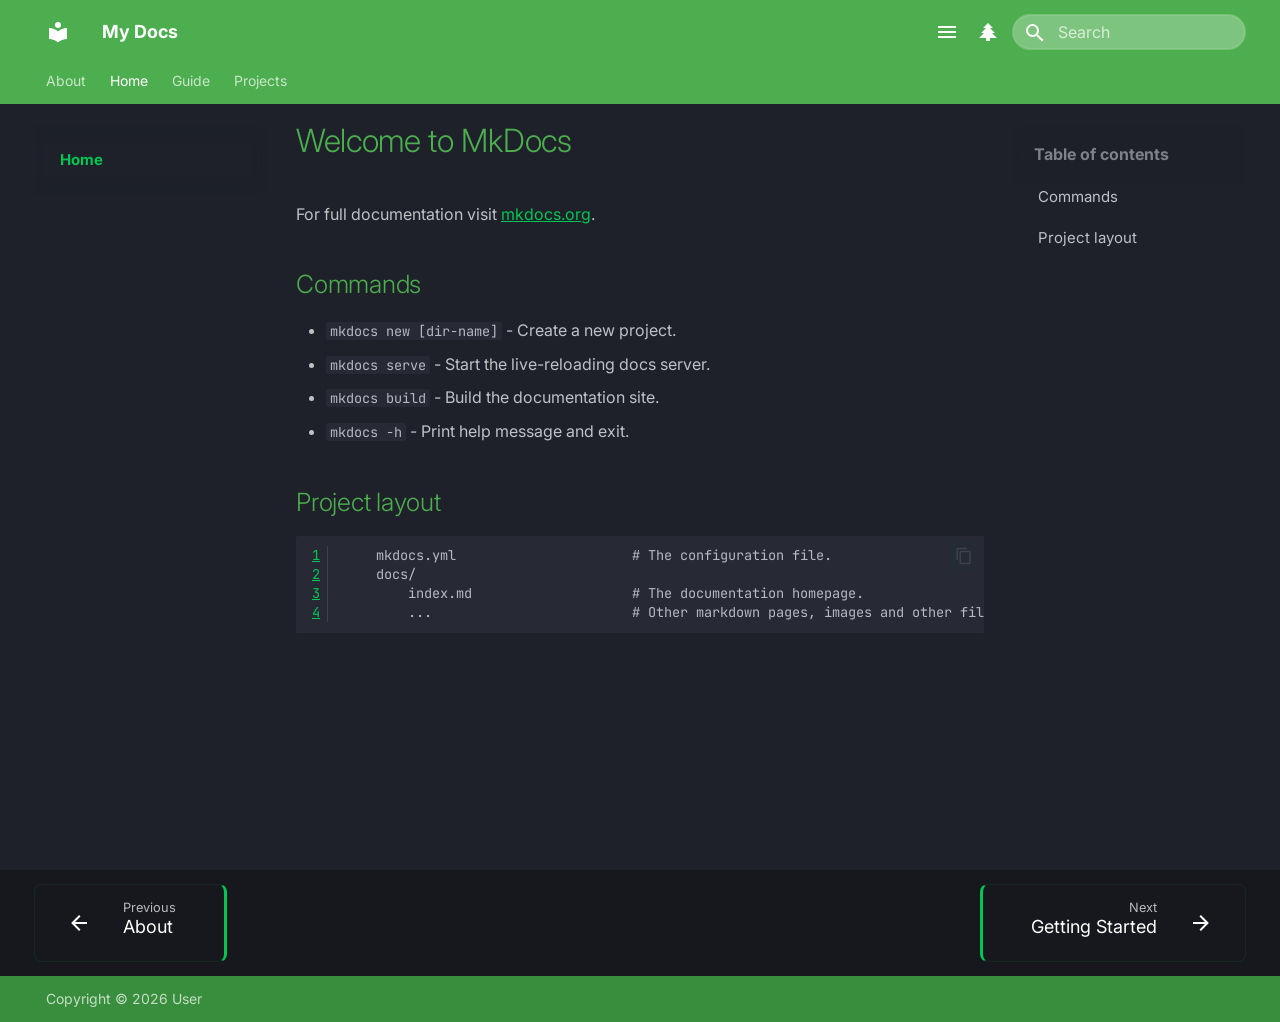
==== commit 90a4d345: "Deploy: 14-Feb-26 22:44:04.35" ====
--- a/site/index.html
+++ b/site/index.html
@@ -8,13 +8,13 @@
       
       
       
-        <link rel="canonical" href="https://yourdomain.com/">
-      
-      
-        <link rel="prev" href="guide/introduction/">
-      
-      
-        <link rel="next" href="projects/project1/">
+        <link rel="canonical" href="https://amu-blog.vercel.app/">
+      
+      
+        <link rel="prev" href="about/">
+      
+      
+        <link rel="next" href="guide/getting-started/">
       
       
         
@@ -236,11 +236,32 @@
   
   
   
+    
+  
+  
+    <li class="md-tabs__item md-tabs__item--active">
+      <a href="." class="md-tabs__link">
+        
+  
+  
+    
+  
+  Home
+
+      </a>
+    </li>
+  
+
+      
+        
+  
+  
+  
   
     
     
       <li class="md-tabs__item">
-        <a href="guide/installation/" class="md-tabs__link">
+        <a href="guide/getting-started/" class="md-tabs__link">
           
   
   
@@ -249,27 +270,6 @@
         </a>
       </li>
     
-  
-
-      
-        
-  
-  
-  
-    
-  
-  
-    <li class="md-tabs__item md-tabs__item--active">
-      <a href="." class="md-tabs__link">
-        
-  
-  
-    
-  
-  Home
-
-      </a>
-    </li>
   
 
       
@@ -363,57 +363,6 @@
       
   
   
-  
-  
-    
-    
-    
-    
-      
-      
-    
-    
-      
-        
-        
-      
-    
-    <li class="md-nav__item md-nav__item--pruned md-nav__item--nested">
-      
-        
-  
-  
-  
-    <a href="guide/installation/" class="md-nav__link">
-      
-  
-  
-  <span class="md-ellipsis">
-    
-  
-    Guide
-  
-
-    
-  </span>
-  
-  
-
-      
-        <span class="md-nav__icon md-icon"></span>
-      
-    </a>
-  
-
-      
-    </li>
-  
-
-    
-      
-      
-  
-  
     
   
   
@@ -501,6 +450,57 @@
     </ul>
   
 </nav>
+      
+    </li>
+  
+
+    
+      
+      
+  
+  
+  
+  
+    
+    
+    
+    
+      
+      
+    
+    
+      
+        
+        
+      
+    
+    <li class="md-nav__item md-nav__item--pruned md-nav__item--nested">
+      
+        
+  
+  
+  
+    <a href="guide/getting-started/" class="md-nav__link">
+      
+  
+  
+  <span class="md-ellipsis">
+    
+  
+    Guide
+  
+
+    
+  </span>
+  
+  
+
+      
+        <span class="md-nav__icon md-icon"></span>
+      
+    </a>
+  
+
       
     </li>
   
@@ -631,7 +631,7 @@
 
 
 <h1 id="welcome-to-mkdocs">Welcome to MkDocs</h1>
-<p>For full 655 documentation visit <a href="https://www.mkdocs.org">mkdocs.org</a>.</p>
+<p>For full documentation visit <a href="https://www.mkdocs.org">mkdocs.org</a>.</p>
 <h2 id="commands">Commands</h2>
 <ul>
 <li><code>mkdocs new [dir-name]</code> - Create a new project.</li>
@@ -686,7 +686,7 @@
       <nav class="md-footer__inner md-grid" aria-label="Footer" >
         
           
-          <a href="guide/introduction/" class="md-footer__link md-footer__link--prev" aria-label="Previous: Introduction">
+          <a href="about/" class="md-footer__link md-footer__link--prev" aria-label="Previous: About">
             <div class="md-footer__button md-icon">
               
               <svg xmlns="http://www.w3.org/2000/svg" viewBox="0 0 24 24"><path d="M20 11v2H8l5.5 5.5-1.42 1.42L4.16 12l7.92-7.92L13.5 5.5 8 11z"/></svg>
@@ -696,20 +696,20 @@
                 Previous
               </span>
               <div class="md-ellipsis">
-                Introduction
+                About
               </div>
             </div>
           </a>
         
         
           
-          <a href="projects/project1/" class="md-footer__link md-footer__link--next" aria-label="Next: Project1">
+          <a href="guide/getting-started/" class="md-footer__link md-footer__link--next" aria-label="Next: Getting Started">
             <div class="md-footer__title">
               <span class="md-footer__direction">
                 Next
               </span>
               <div class="md-ellipsis">
-                Project1
+                Getting Started
               </div>
             </div>
             <div class="md-footer__button md-icon">
